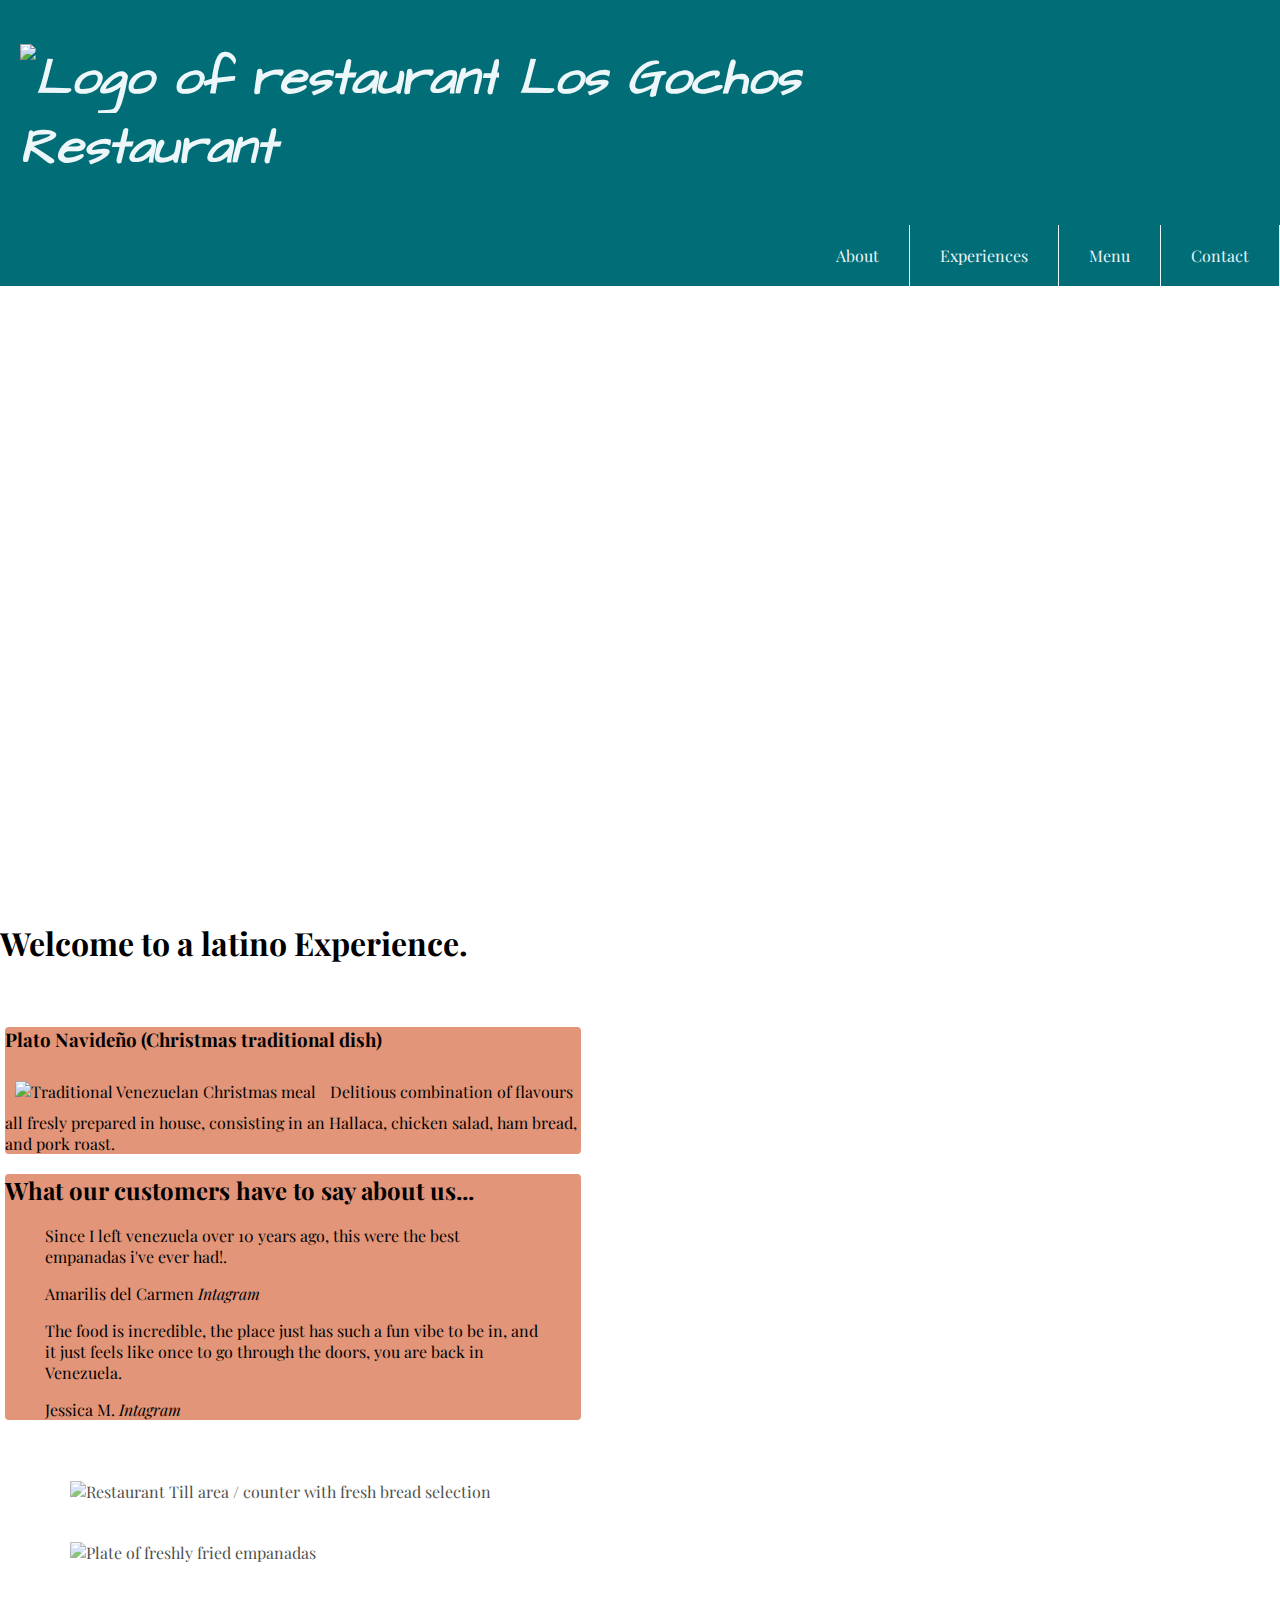
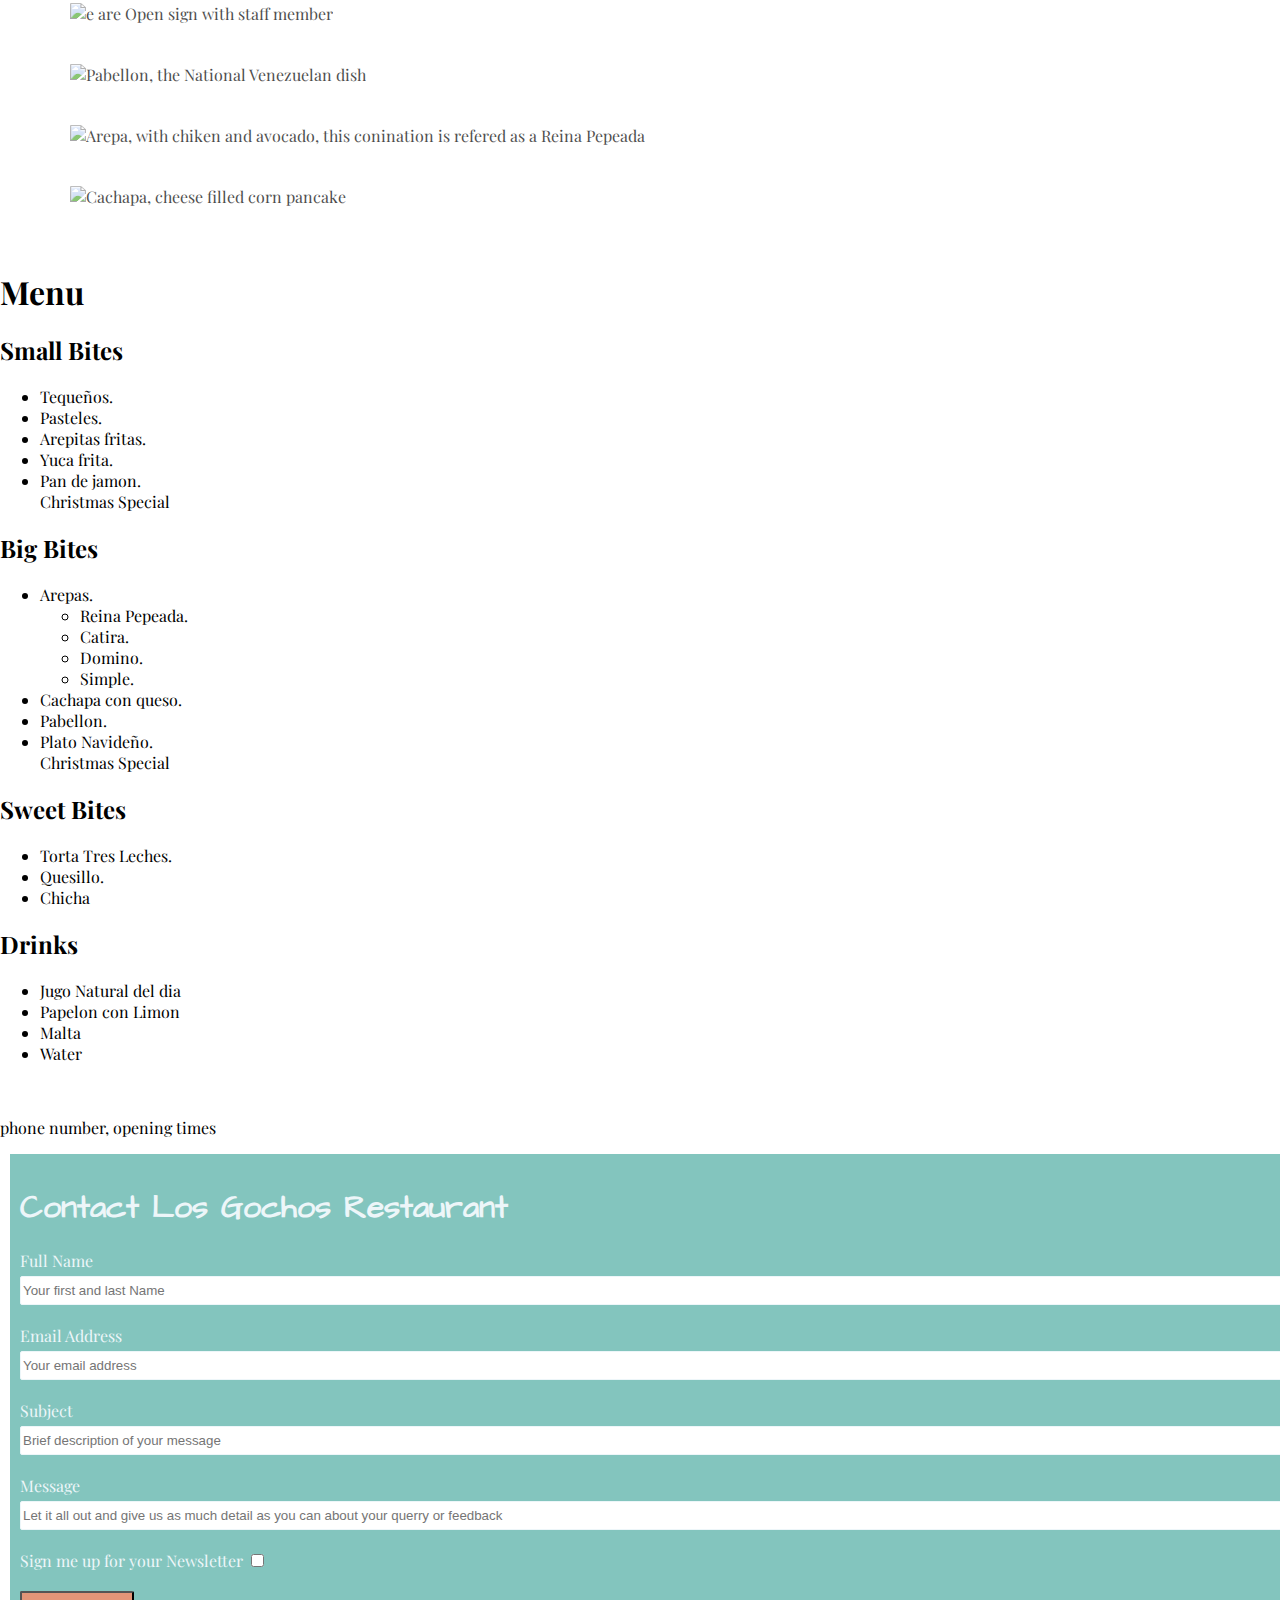
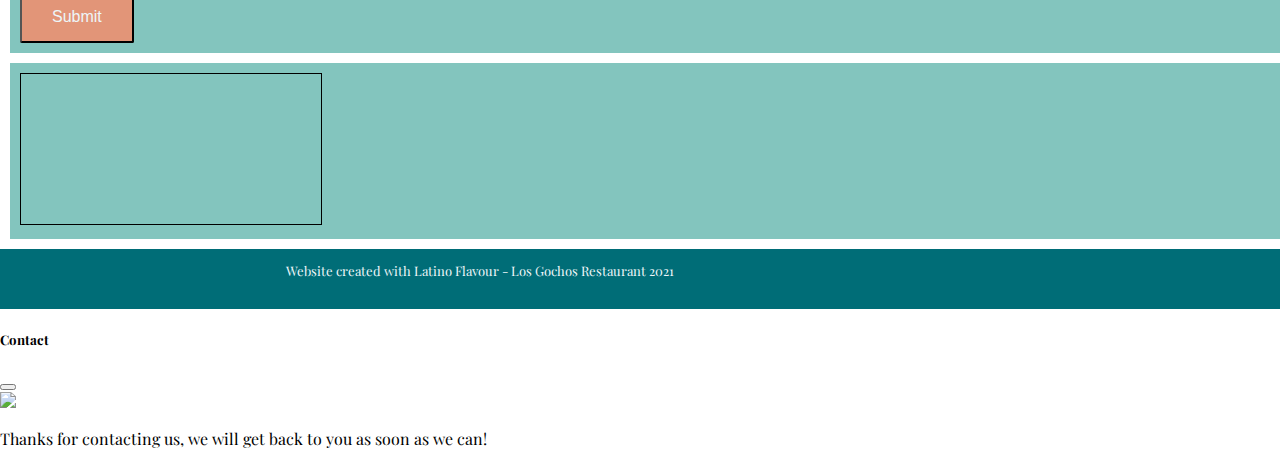
==== index.html @ 75a9b9e1 "upgrading media queries" ====
<!DOCTYPE html>
<html lang="en">
<head>
    <meta charset="UTF-8">
    <meta http-equiv="X-UA-Compatible" content="IE=edge">
    <meta name="viewport" content="width=device-width, initial-scale=1.0">
    <meta name="description" content="Los Gochos Restaurant is a small family owned restaurant, bringing some of the culture of Los Andes and Venezuela to the people of Brecon">
	<meta name="keywords" content="food, arepas, venezuela, merida, brecon, good food, music, coffee, pabellon, empanadas, pasteles">
	<meta name="author" content="Jorge Kleiss">
    <meta name="msapplication-TileColor" content="#da532c">
    <meta name="theme-color" content="#ffffff">

    <title>Los Gochos Restaurant</title>
    <link rel="stylesheet" href="https://cdn.jsdelivr.net/npm/bootstrap@5.1.3/dist/css/bootstrap.min.css" integrity="sha384-1BmE4kWBq78iYhFldvKuhfTAU6auU8tT94WrHftjDbrCEXSU1oBoqyl2QvZ6jIW3" crossorigin="anonymous">
    <link rel="preconnect" href="https://fonts.googleapis.com">
    <link rel="preconnect" href="https://fonts.gstatic.com" crossorigin>
    <link rel="stylesheet" href="https://fonts.googleapis.com/css2?family=Architects+Daughter&family=M+PLUS+1+Code:wght@600&family=Playfair+Display:ital,wght@0,500;0,900;1,600&display=swap">
    <link rel="stylesheet" href="https://use.fontawesome.com/releases/v5.6.3/css/all.css" integrity="sha384-UHRtZLI+pbxtHCWp1t77Bi1L4ZtiqrqD80Kn4Z8NTSRyMA2Fd33n5dQ8lWUE00s/" crossorigin="anonymous"/>
    <link rel="Stylesheet" href="assets/css/styles.css">

    <link rel="apple-touch-icon" sizes="180x180" href="assets/favicons/android-chrome-192x192.png">
    <link rel="icon" type="image/png" sizes="32x32" href="assets/favicons/favicon-32x32.png">
    <link rel="icon" type="image/png" sizes="16x16" href="assets/favicons/favicon-16x16.png">



</head>
    <body>

        <!-- Nav Bar -->

        <header class="header">
            <a href="#" class="logo"><h1 class="title"><img src="assets/images/logo.png" alt="Logo of restaurant" height="50rem">
                Los Gochos <span id="rest">Restaurant</span></h1> </a>
            <input class="navbar-btn" type="checkbox" id="navbar" />
            <label for="navbar" class="navbar-icon" for="navbar-btn"><span class="navicon"></span></label>
            <ul class="navbar">
              <li class="navbar-item"><a href="#">About</a></li>
              <li class="navbar-item"><a href="#experiences">Experiences</a></li>
              <li class="navbar-item"><a href="#menu">Menu</a></li>
              <li class="navbar-item"><a href="#contact">Contact</a></li>
            </ul>
          </header>

        <!-- Welcome image -->

        <section class="welcome-section">
            <div class="welcome-image"></div>
            <div class="welcome-text">
                <h1>Welcome to a latino Experience.</h1>
            </div>
            
            
        </section>
<br>
        <!-- Information boxes -->

        <section id="content-section">
            <div class=" container content-container">
                <div class="row">
                    <div class="col-12 col-sm-6 info-box" id="deals">
                        <article>
                            <h3>Plato Navideño (Christmas traditional dish)</h3>
                            <span>
                                <img src="assets/images/plato-navideno-venezolano.jpeg" alt="Traditional Venezuelan Christmas meal">
                                Delitious combination of flavours all fresly prepared in house, consisting in an Hallaca, chicken salad, ham bread, and pork roast.
                            </span>
                        </article>
                    </div>
                    <div class="col-12 col-sm-6 info-box" id="experiences">
                            <div class="row">
                                <div class="col-12">
                                    <h2 class="text-uppercase">What our customers have to say about us...</h2>
                                </div>
                            </div>
                            <div class="row">
                                <div class="col-12 col-md-6">
                                    <blockquote class="blockquote">
                                        <p>Since I left venezuela over 10 years ago, this were the best empanadas i've ever had!.</p>
                                        <footer class="blockquote-footer">Amarilis del Carmen <cite title="Intagram">Intagram</cite></footer>
                                    </blockquote>
                                </div>
                                <div class="col-12 col-md-6">
                                    <blockquote class="blockquote">
                                        <p>The food is incredible, the place just has such a fun vibe to be in, and it just feels like once to go through the doors, you are back in Venezuela.</p>
                                        <footer class="blockquote-footer">Jessica M. <cite title="Intagram">Intagram</cite></footer>
                                    </blockquote>
                                </div>
                            </div>
                    </div>
                </div>
            </div>  
        </section>
<br>
        
        <Section class="gallery-section">
            <div class="container gallery-container"></div>
                <div class="row d-flex flex-wrap align-items-center">
                    <div class="col-sm-12 col-md-4 col-lg-3 col-xl-2">
                        <img src="assets/images/front-counter.jpeg" alt="Restaurant Till area / counter with fresh bread selection" /> 
                    </div>
                    <div class="col-sm-12 col-md-4 col-lg-3 col-xl-2">
                        <img src="assets/images/empanada.jpeg" alt="Plate of freshly fried empanadas" />
                    </div>
                    <div class="col-sm-12 col-md-4 col-lg-3 col-xl-2">
                        <img src="assets/images/welcome.jpeg"  alt="e are Open sign with staff member" />
                    </div>
                    <div class="col-sm-12 col-md-4 col-lg-3 col-xl-2">
                        <img src="assets/images/pabellon.jpeg" alt="Pabellon, the National Venezuelan dish" />
                    </div>
                        <div class="col-sm-12 col-md-4 col-lg-3 col-xl-2">
                    <img src="assets/images/arepa.jpeg"  alt="Arepa, with chiken and avocado, this conination is refered as a Reina Pepeada" />
                    </div>
                    <div class="col-sm-12 col-md-4 col-lg-3 col-xl-2">
                        <img src="assets/images/cachapa.jpeg" alt="Cachapa, cheese filled corn pancake" />
                    </div>
                </div>
            </div>
        </section>  

<br>
         <!-- Menu Section --> 
        
        <section class="container menu-container" id="menu">
            <div>
                <h1>Menu</h1>
                <h2>Small Bites</h2>
                <ul>
                    <li>Tequeños.</li>
                    <li>Pasteles.</li>
                    <li>Arepitas fritas.</li>
                    <li>Yuca frita.</li>
                    <li>Pan de jamon. <div class="christmas-special">Christmas Special</div></li>
                </ul>
                <h2>Big Bites</h2>
                <ul>
                    <li>Arepas.</li>
                    <ul>
                        <li>Reina Pepeada.</li>
                        <li>Catira.</li>
                        <li>Domino.</li>
                        <li>Simple.</li>
                    </ul>
                    <li>Cachapa con queso.</li>
                    <li>Pabellon.</li>
                    <li>Plato Navideño. <div class="christmas-special">Christmas Special</div></li>
                    
                </ul>
                <h2>Sweet Bites</h2>
                <ul>
                    <li>Torta Tres Leches.</li>
                    <li>Quesillo.</li>
                    <li>Chicha</li>
                </ul>
                <h2>Drinks</h2>
                <ul>
                    <li>Jugo Natural del dia</li>
                    <li>Papelon con Limon</li>
                    <li>Malta</li>
                    <li>Water</li>
                </ul>
            </div>
        </section>
        </div>    

        <br>
        <!-- Contact Section -->

        <section id="contact">
            <div class="container contact-container">
                <p>phone number, opening times</p>
               
                <div class="row">
                    <div class="col-sm-12 col-lg-6">
                        <div class="contact-form">
                            <form method=""  action="">
                                <h1>Contact Los Gochos Restaurant</h1>
                        
                                <labelfor="fullname">Full Name</label>
                                <input class="text-input" id="fullname" type="text" name="full_name" placeholder="Your first and last Name" required>
                            
                                <labelfor="email">Email Address</label>
                                <input class="text-input" id="email" type="email" name="email_address" placeholder="Your email address" required>
                                    
                                <labelfor="email">Subject</label>
                                <input class="text-input" id="subject" type="text" name="message-subject" placeholder="Brief description of your message" required>

                                <labelfor="email">Message</label>
                                <input class="text-input" id="content" type="text" name="message-contect" placeholder="Let it all out and give us as much detail as you can about your querry or feedback" rows="5" required>
                                    
                                <label for="both">Sign me up for your Newsletter</label>
                                <input type="checkbox" id="newsletter" name="newsletter-signup" value="yes">
                                    
                                <input class="submit-button" type="submit" value="Submit" data-toggle="modal" data-target="#contact-los-gochos">
                            </form>
                        </div>
                    </div>
                    <div class="col-sm-12 col-lg-6">
                         <div class="map">
                             <iframe src="https://www.google.com/maps/embed?pb=!1m18!1m12!1m3!1d387.75148741448925!2d-3.394097862271737!3d51.9480688984712!2m3!1f0!2f0!3f0!3m2!1i1024!2i768!4f13.1!3m3!1m2!1s0x486e33143dfdf885%3A0xa37e541e69a7fe81!2sThe%20Promenade!5e0!3m2!1sen!2suk!4v1638680463565!5m2!1sen!2suk"  allowfullscreen="" loading="lazy"></iframe>
                        </div>
                      </div>
                </div>    
            </div>
        </section>

        <!-- Footer -->
        
        <footer class="footer-container">
                <div class="social-media-menu">
                    <a href="https://www.facebook.com" target="_blank"  class="social-media-item"><i class="fab fa-facebook-square" alt="Link to our Facebook Page"></i></a>
                    <a href="https://www.Instagram.com" target="_blank"  class="social-media-item"><i class="fab fa-instagram" alt="Link to our Instagram Page"></i></a>
                    <a href="https://www.Yelp.com" target="_blank"  class="social-media-item"><i class="fab fa-yelp" alt="Link to our Yelp Page"></i></a>
                    <a href="https://www.google.com" target="_blank"  class="social-media-item"><i class="fab fa-google" alt="Link to our Google Maps Review Page"></i></a>
                </div>       
                <div class="copyright">
                     <p>Website created with Latino Flavour - Los Gochos Restaurant 2021</p>    
                </div>
            
        </footer>
        
<!-- Modal for Reply message of Contact form -->


        <div class="modal" tabindex="-1" role="dialog" id="contact-los-gochos">
            <div class="modal-dialog" role="document">
                <div class="modal-content">
                    <div class="modal-header">
                        <h5 class="modal-title">Contact</h5>
                        <button type="button" class="close" data-dismiss="modal" aria-label="Close">
                        </button>
                    <div class="modal-body">
                        <img src="assets/images/arepa-woman.jpeg alt="Aoman eating an arepa">
                        <p class="modal-body">Thanks for contacting us, we will get back to you as soon as we can!</p>
                </div>
            </div>
        </div>

    </body>
</html>
---- assets/css/styles.css ----
:root {
  --ming: #006d77;
  --blue-green: #83c5be;
  --alice-blue: #edf6f9;
  --silk: #ffddd2;
  --dark-salmon: #e29578;
  --header-font: "Architects Daughter";
  --body-font: "Playfair Display"; 
}

html {
  font-size: 62.5%;
  height:  100%;
}

body {
  font-family: var(--body-font), sans-serif;
  font-size: 1.6rem;
  height:  100%;
  margin: 0;

}

#logo-image {
  height: 5rem;
  width: 5rem;
  margin: 0;
}

.title {
  font-family: var(--header-font);
  font-size: 5rem;
}


/* header */

a {
  color: var(--alice-blue);
}

.header {
  background-color: var(--ming);
  position: fixed;
  width: 100%;
  z-index: 3;
}

.header ul {
  margin: 0;
  padding: 0;
  list-style: none;
  overflow: hidden;
  background-color: var(--ming);
}

.header li a {
  display: block;
  padding: 2rem 2rem;
  border-right: 1px solid var(--alice-blue);
  text-decoration: none;
}

.header li a:hover,
.header .navbar-btn:hover {
  background-color: var(--alice-blue);
}

.header .logo {
  display: inline-flex;
  justify-content: space-between;
  font-size: 2rem;
  padding: 1rem 2rem;
  text-decoration: none;
  width: 80%;
}

/* menu */

.header .navbar {
  clear: both;
  max-height: 0;
  transition: max-height .3s ease-out;
}

/* menu icon */

.header .navbar-icon {
  cursor: pointer;
  display: inline-flex;
  justify-content: flex-end;
  padding: 3rem 2rem;
  position: relative;
  user-select: none;
}

.header .navbar-icon .navicon {
  background: var(--alice-blue);
  display: block;
  height: 3px;
  position: relative;
  transition: background .3s ease-out;
  width: 2rem;
}

.header .navbar-icon .navicon:before,
.header .navbar-icon .navicon:after {
  background: var(--alice-blue);
  content: '';
  display: block;
  height: 100%;
  position: absolute;
  transition: all .3s ease-out;
  width: 100%;
}

.header .navbar-icon .navicon:before {
  top: 5px;
}

.header .navbar-icon .navicon:after {
  top: -5px;
}

/* menu btn */

.header .navbar-btn {
  display: none;
}

.header .navbar-btn:checked ~ .navbar {
  max-height: 24rem;
}

.header .navbar-btn:checked ~ .navbar-icon .navicon {
  background: transparent;
}

.header .navbar-btn:checked ~ .navbar-icon .navicon:before {
  transform: rotate(-45deg);
}

.header .navbar-btn:checked ~ .navbar-icon .navicon:after {
  transform: rotate(45deg);
}

.header .navbar-btn:checked ~ .navbar-icon:not(.steps) .navicon:before,
.header .navbar-btn:checked ~ .navbar-icon:not(.steps) .navicon:after {
  top: 0;
}

.logo:hover {
  text-decoration: none;
  color: var(--alice-blue);
  font-style: oblique;
}

/* Main Image */
  
.welcome-image {
  background-image: url("../images/arepa-background.jpeg");
  height: 100vh;
  background-position: center;
  background-repeat: no-repeat;
  background-size: cover;
 
  }

.welcome-section .welcome-text {
  
  }

/* Deals/ features and experiences container */

#deals img {
  height: 15rem;
}

.content-container {
  margin-top: 2rem;
  margin-bottom: 2rem;
 background-position: center;
}

/* Information boxes */

.info-box {
  background-color: var(--dark-salmon);
  height: auto;
  width: 45%;
  margin: 1rem .5rem 1rem .5rem;
  border-radius: 4px
}

#deals img {
  height: 15rem;
  padding: 1rem;
  border-radius: 2px;
}

/* Contact section */
.contact-form .map {
  margin: 0;
  padding: 0;
}

.contact-form {
  color: var(--alice-blue);
  background-color: var(--blue-green);
  width: 30rem;
}

.contact-form h1 {
  color: var(--alice-blue);
  font-family: var(--header-font);
}

.text-input {
  /* background: transparent; */
  color: #000;
  width: 100%;
  height: 2.5rem;
  margin: .5rem 0 2rem 0;
  border: 1px solid var(--alice-blue);
  border-radius: 2px;
}

.text-input:hover {
  border-color: var(--dark-salmon);
}

.submit-button {
  display: block;
  text-align: center;
  margin-top: 2rem;
  border-radius: 2px;
  padding: 1.5rem 3rem 1.5rem 3rem;
  font-size: 100%;
  background-color: var(--dark-salmon);
  color: var(--alice-blue);
  
}

/* Menu Section */

.menu-container ul{
text-decoration: none;
}

.christmas-deal {

}
.submit-button:hover {
  background-color: var(--alice-blue);
  color: var(--dark-salmon);
}


/* Contact Section */

.contact-form {
  color: var(--alice-blue);
  background-color: var(--blue-green);
  width: 100%;
  padding: 1rem;
  margin: 1rem;
 
}

.contact-form h1 {
  color: var(--alice-blue);
  margin-bottom: 2rem;
  font-family: var(--header-font);
}

.text-input {
  color: #000;
  width: 100%;
  height: 2.5rem;
  margin: .5rem 0 2rem 0;
  border: 1px solid var(--alice-blue);
  border-radius: 2px;
}

.text-input:hover {
  border-color: var(--dark-salmon);
}

.submit-button {
  display: block;
  text-align: center;
  margin-top: 2rem;
  border-radius: 2px;
  padding: 1.5rem 3rem 1.5rem 3rem;
  font-size: 100%;
  background-color: var(--dark-salmon);
  color: var(--alice-blue);
  
}

.submit-button:hover {
  background-color: var(--alice-blue);
  color: var(--dark-salmon);
}

.map {
  background-color: var(--blue-green);
  width: 100%;
  padding: 1rem;
  margin: 1rem;
  display: cover;
  
}

.map iframe {
  border: 1px solid #000;
}

/* Gallery */

.gallery-section {
  padding-right: 5rem;
  padding-left: 5rem;
}

.col-sm-12 img {
  opacity: 0.7;
  cursor: pointer;
  margin: 2rem;
  width: 100%;
  transition: transform .2s; 
  border-radius: 1px;
}

.col-sm-12 img:hover {
  opacity: 1;
  box-shadow: 0 4px 8px 0 rgba(0, 0, 0, 0.2), 0 6px 20px 0 rgba(0, 0, 0, 0.19);
  transform: scale(2);
}

/* footer */

.footer-container{
  display: flex;
  align-content: flex-end;
  background-color: var(--ming);
  height: 6rem;
  display: cover
}
.social-media-menu {
  display: inline-flex;
  justify-content: space-between;
  padding-left: 6rem;
  padding-right: 6rem;
  margin: 3px;
}

.social-media-item {
  padding-left: 2rem;
  padding-right: 2rem;
}

.social-media-menu a {
  flex-direction: row;
  text-decoration: none;
}

.social-media-item .fab {
  color: var(--alice-blue);
  font-size: 2.5rem;
}
.copyright {
  display: flex;
  justify-content: flex-end;
}

.copyright p {
  font-size: small;
  color: var(--alice-blue);
}

.social-media-item:hover {
transition: 0.9s;
transform: rotate(45deg);

}

/* Media Queries */


@media screen and (max-width: 1160px) {
  #rest {
    display: none;
  }
}

/* Tablet media query 768px */

@media (min-width: 875px) {
 
.header .navbar-item a {
  padding: 2rem 3rem;
}
.header .navbar {
  clear: none;
  display: flex;
  justify-content: flex-end;
  max-height: none;
}
.header .navbar-icon {
  display: none;
  }
}
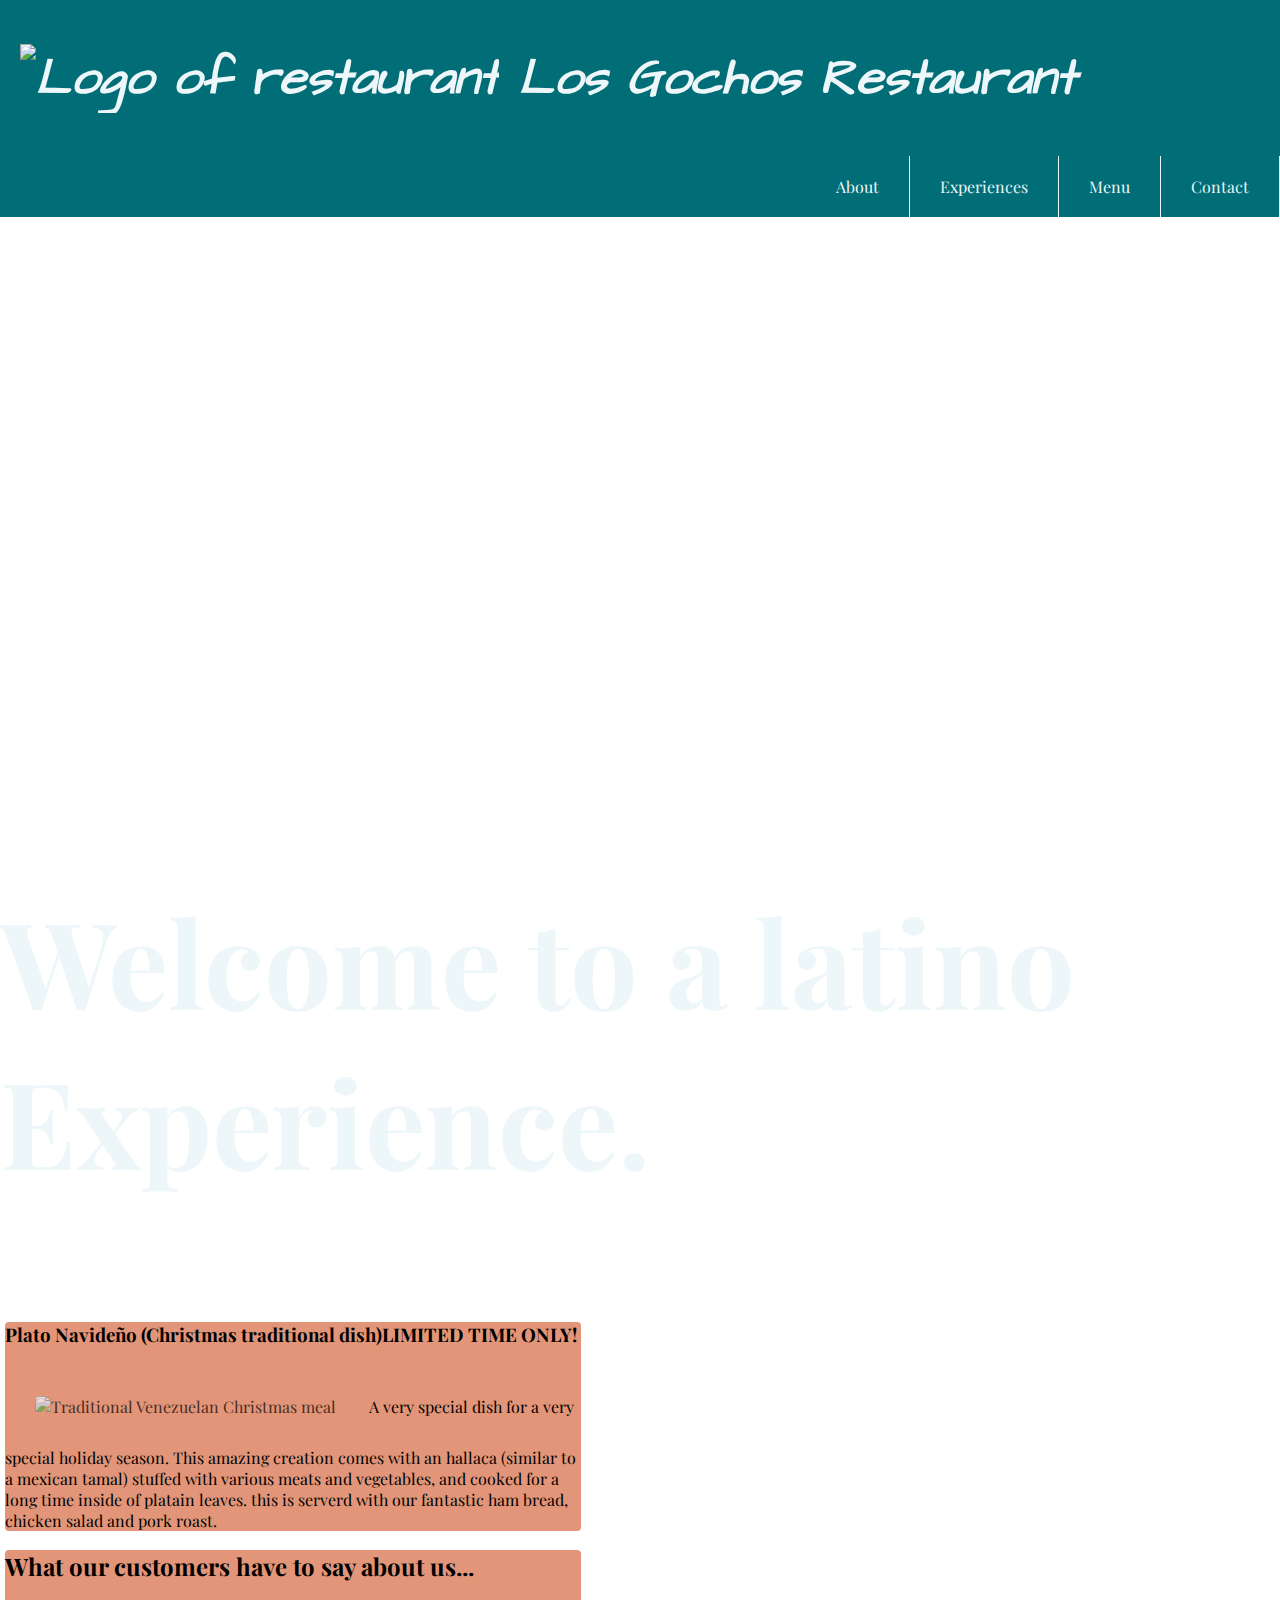
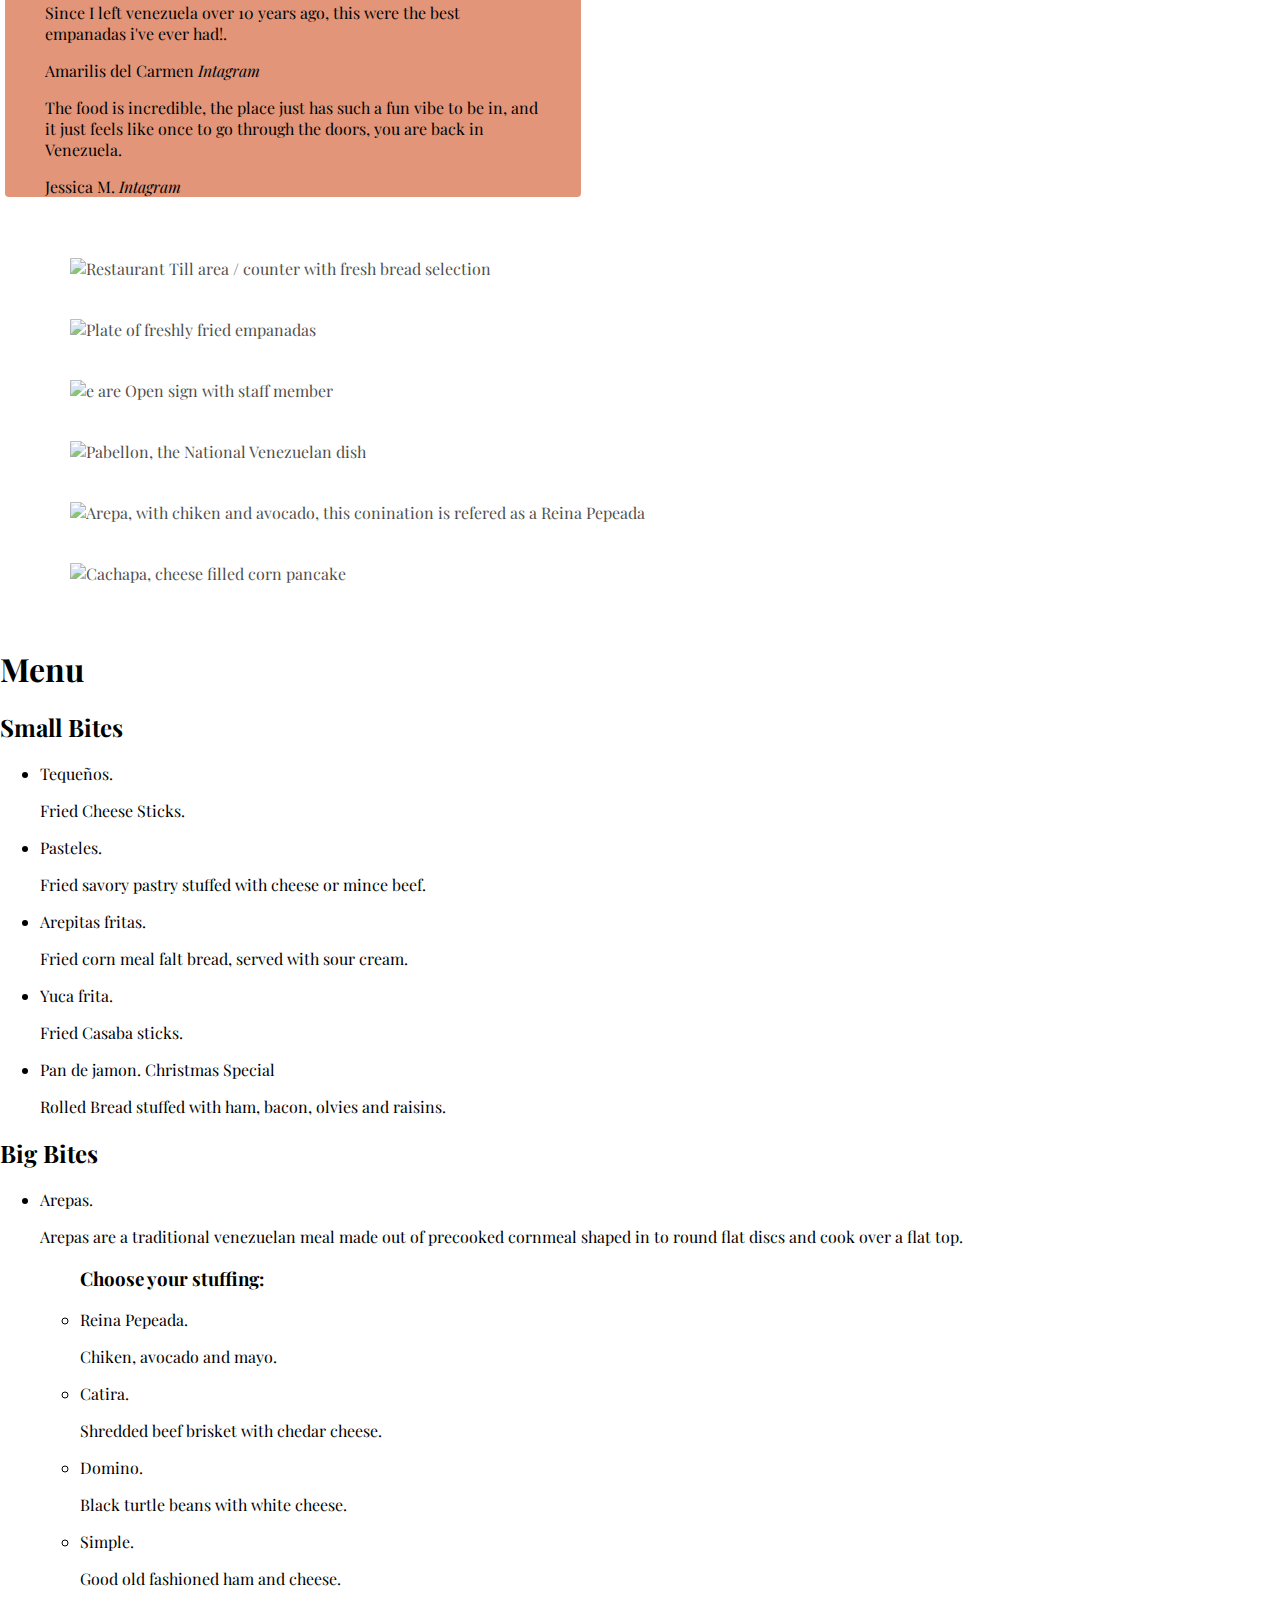
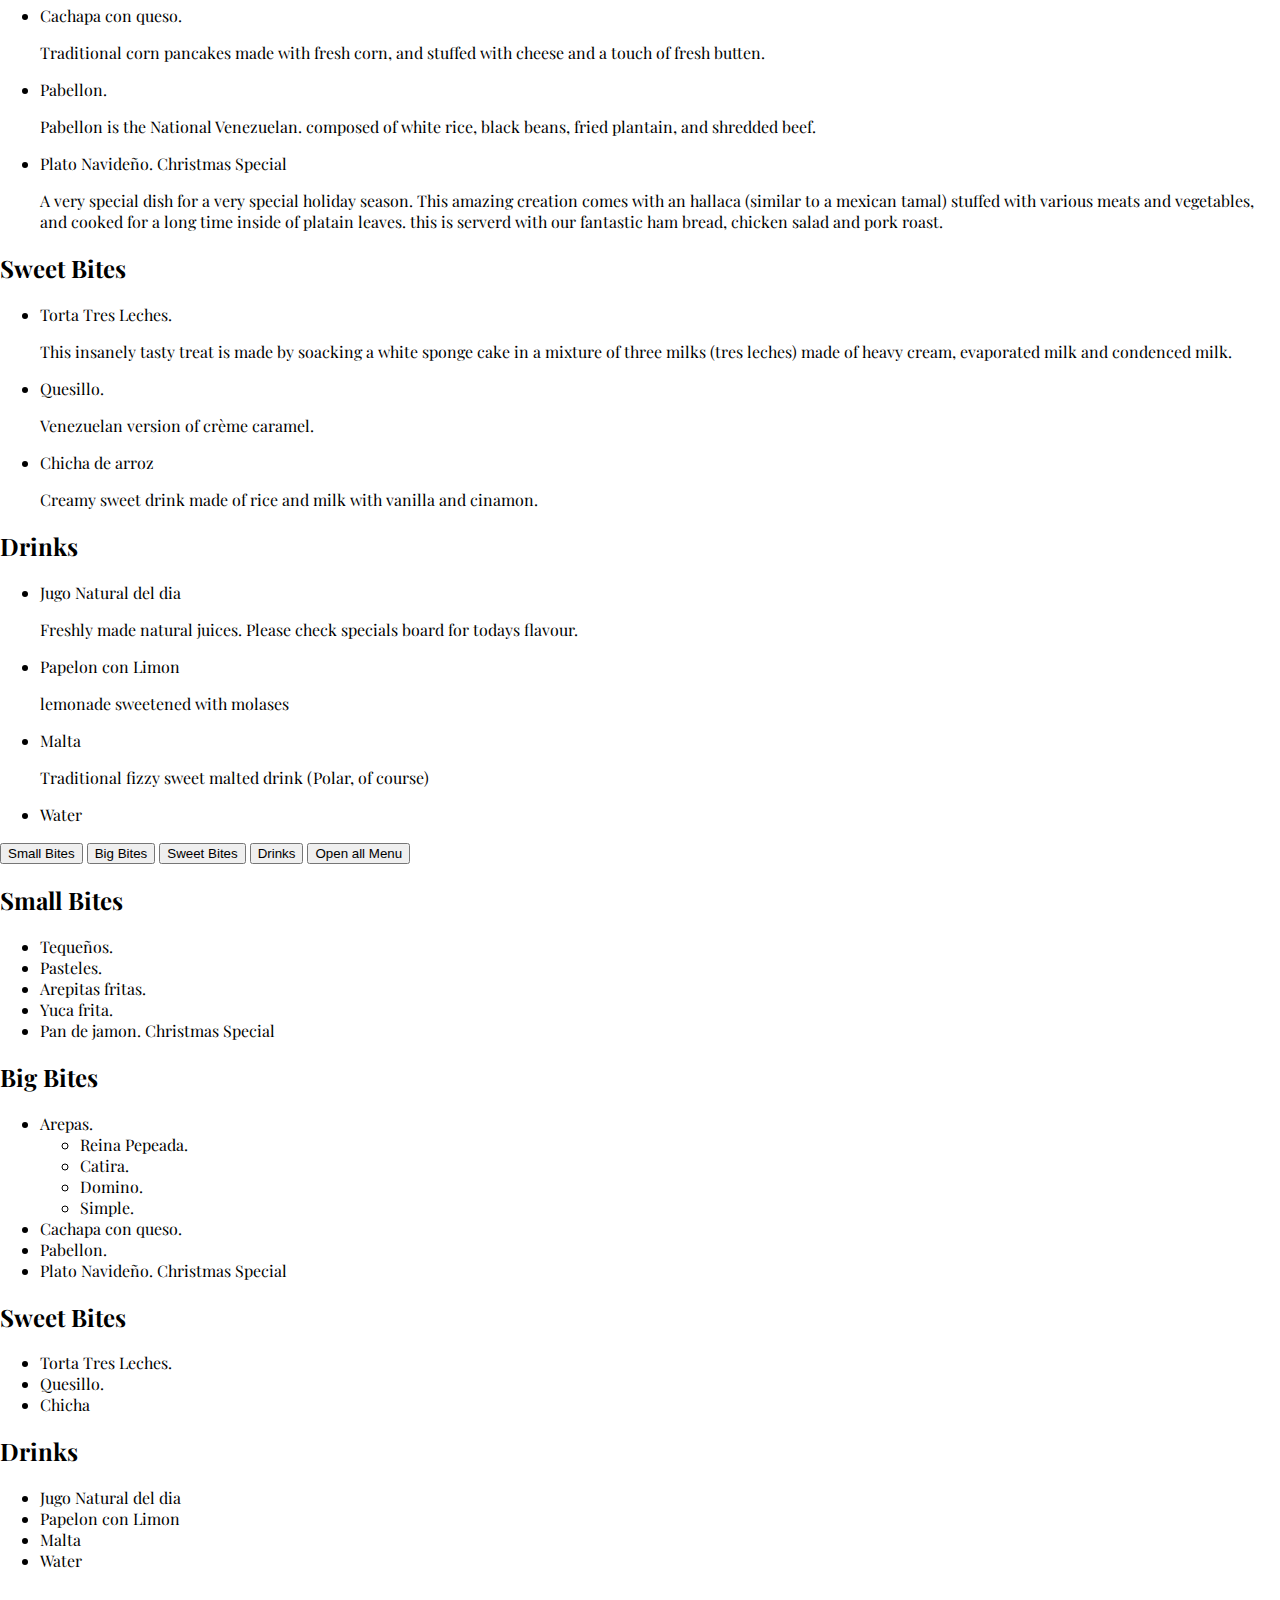
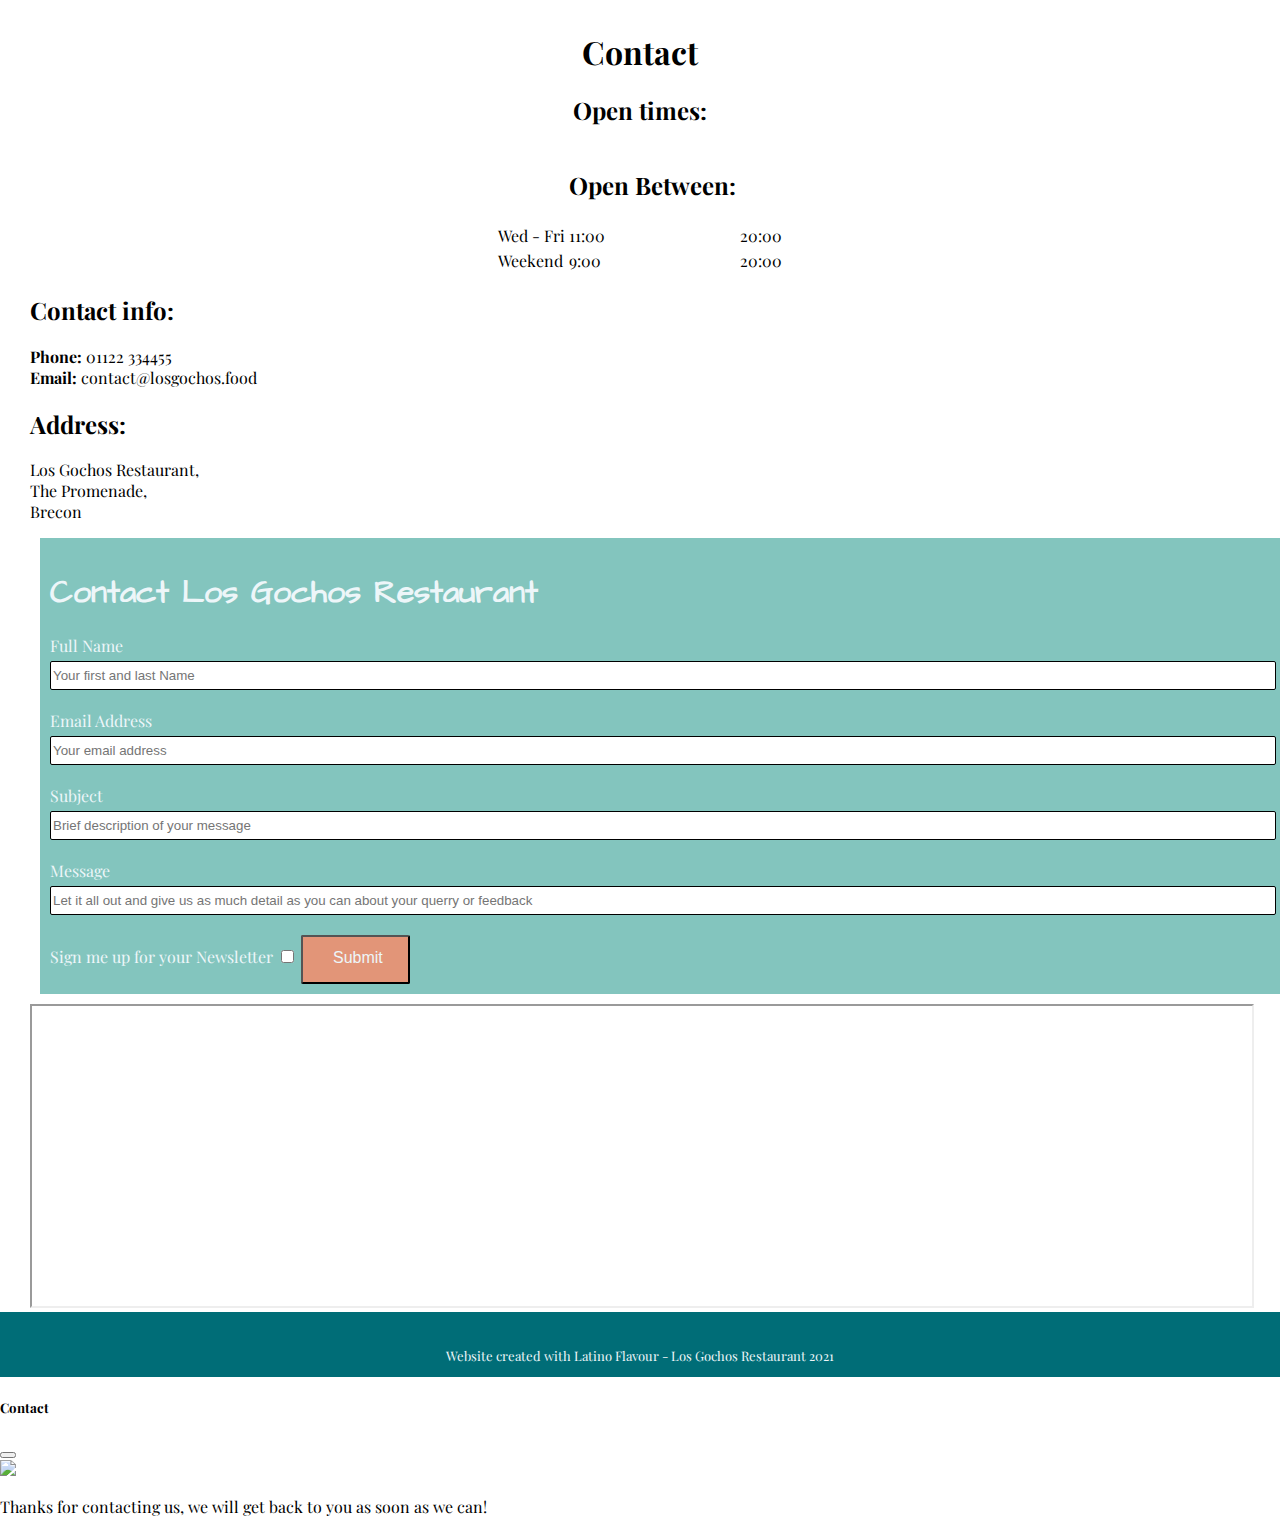
==== commit 7a228eab: "added contact info and updated map" ====
--- a/index.html
+++ b/index.html
@@ -11,7 +11,7 @@
     <meta name="theme-color" content="#ffffff">
 
     <title>Los Gochos Restaurant</title>
-    <link rel="stylesheet" href="https://cdn.jsdelivr.net/npm/bootstrap@5.1.3/dist/css/bootstrap.min.css" integrity="sha384-1BmE4kWBq78iYhFldvKuhfTAU6auU8tT94WrHftjDbrCEXSU1oBoqyl2QvZ6jIW3" crossorigin="anonymous">
+    <link rel="stylesheet" href="https://cdn.jsdelivr.net/npm/bootstrap@4.5.3/dist/css/bootstrap.min.css" integrity="sha384-TX8t27EcRE3e/ihU7zmQxVncDAy5uIKz4rEkgIXeMed4M0jlfIDPvg6uqKI2xXr2" crossorigin="anonymous">
     <link rel="preconnect" href="https://fonts.googleapis.com">
     <link rel="preconnect" href="https://fonts.gstatic.com" crossorigin>
     <link rel="stylesheet" href="https://fonts.googleapis.com/css2?family=Architects+Daughter&family=M+PLUS+1+Code:wght@600&family=Playfair+Display:ital,wght@0,500;0,900;1,600&display=swap">
@@ -46,7 +46,7 @@
 
         <section class="welcome-section">
             <div class="welcome-image"></div>
-            <div class="welcome-text">
+            <div id="welcome-text">
                 <h1>Welcome to a latino Experience.</h1>
             </div>
             
@@ -58,29 +58,29 @@
         <section id="content-section">
             <div class=" container content-container">
                 <div class="row">
-                    <div class="col-12 col-sm-6 info-box" id="deals">
+                    <div class="col-sm-12 col-md-6 info-box" id="deals">
                         <article>
-                            <h3>Plato Navideño (Christmas traditional dish)</h3>
+                            <h3>Plato Navideño (Christmas traditional dish)<span class="badge badge-pill badge-success">LIMITED TIME ONLY!</span></h3>
                             <span>
                                 <img src="assets/images/plato-navideno-venezolano.jpeg" alt="Traditional Venezuelan Christmas meal">
-                                Delitious combination of flavours all fresly prepared in house, consisting in an Hallaca, chicken salad, ham bread, and pork roast.
+                                A very special dish for a very special holiday season. This amazing creation comes with an hallaca (similar to a mexican tamal) stuffed with various meats and vegetables, and cooked for a long time inside of platain leaves. this is serverd with our fantastic ham bread,  chicken salad and pork roast. 
                             </span>
                         </article>
                     </div>
-                    <div class="col-12 col-sm-6 info-box" id="experiences">
+                    <div class="col-sm-12 col-md-6 info-box" id="experiences">
                             <div class="row">
                                 <div class="col-12">
                                     <h2 class="text-uppercase">What our customers have to say about us...</h2>
                                 </div>
                             </div>
                             <div class="row">
-                                <div class="col-12 col-md-6">
+                                <div class="col-sm-12 col-md-6">
                                     <blockquote class="blockquote">
                                         <p>Since I left venezuela over 10 years ago, this were the best empanadas i've ever had!.</p>
                                         <footer class="blockquote-footer">Amarilis del Carmen <cite title="Intagram">Intagram</cite></footer>
                                     </blockquote>
                                 </div>
-                                <div class="col-12 col-md-6">
+                                <div class="col-sm-12 col-md-6">
                                     <blockquote class="blockquote">
                                         <p>The food is incredible, the place just has such a fun vibe to be in, and it just feels like once to go through the doors, you are back in Venezuela.</p>
                                         <footer class="blockquote-footer">Jessica M. <cite title="Intagram">Intagram</cite></footer>
@@ -127,86 +127,207 @@
                 <h2>Small Bites</h2>
                 <ul>
                     <li>Tequeños.</li>
+                    <p>Fried Cheese Sticks.</p>
                     <li>Pasteles.</li>
+                    <p>Fried savory pastry stuffed with cheese or mince beef.</p>
                     <li>Arepitas fritas.</li>
+                    <p>Fried corn meal falt bread, served with sour cream.</p>
                     <li>Yuca frita.</li>
-                    <li>Pan de jamon. <div class="christmas-special">Christmas Special</div></li>
+                    <p>Fried Casaba sticks.</p>
+                    <li>Pan de jamon. <span class="badge badge-pill badge-success">Christmas Special</span></li>
+                    <p>Rolled Bread stuffed with ham, bacon, olvies and raisins.</p>
                 </ul>
                 <h2>Big Bites</h2>
                 <ul>
                     <li>Arepas.</li>
+                    <p>Arepas are a traditional venezuelan meal made out of precooked cornmeal shaped in to round flat discs and cook over a flat top. </p>
                     <ul>
+                        <h3>Choose your stuffing:</h3>
                         <li>Reina Pepeada.</li>
+                        <p>Chiken, avocado and mayo.</p>
                         <li>Catira.</li>
+                        <p>Shredded beef brisket with chedar cheese.</p>
                         <li>Domino.</li>
+                        <p>Black turtle beans with white cheese.</p>
                         <li>Simple.</li>
+                        <p>Good old fashioned ham and cheese.</p>
                     </ul>
                     <li>Cachapa con queso.</li>
+                    <p>Traditional corn pancakes made with fresh corn, and stuffed with cheese and a touch of fresh butten.</p>
                     <li>Pabellon.</li>
-                    <li>Plato Navideño. <div class="christmas-special">Christmas Special</div></li>
-                    
+                    <p>Pabellon is the National Venezuelan. composed of white rice, black beans, fried plantain, and shredded beef.</p>
+                    <li>Plato Navideño. <span class="badge badge-pill badge-success">Christmas Special</span></li>
+                    <p>A very special dish for a very special holiday season. This amazing creation comes with an hallaca (similar to a mexican tamal) stuffed with various meats and vegetables, and cooked for a long time inside of platain leaves. this is serverd with our fantastic ham bread,  chicken salad and pork roast. </p>
                 </ul>
                 <h2>Sweet Bites</h2>
                 <ul>
                     <li>Torta Tres Leches.</li>
+                    <p>This insanely tasty treat is made by soacking a white sponge cake in a mixture of three milks (tres leches) made of heavy cream, evaporated milk and condenced milk.</p>
                     <li>Quesillo.</li>
-                    <li>Chicha</li>
+                    <p>Venezuelan version of crème caramel. </p>
+                    <li>Chicha de arroz</li>
+                    <p>Creamy sweet drink made of rice and milk with vanilla and cinamon.</p>
                 </ul>
                 <h2>Drinks</h2>
                 <ul>
                     <li>Jugo Natural del dia</li>
+                    <p>Freshly made natural juices. Please check specials board for todays flavour.</p>
                     <li>Papelon con Limon</li>
+                    <p>lemonade sweetened with molases</p>
                     <li>Malta</li>
+                    <p>Traditional fizzy sweet malted drink (Polar, of course)</p>
                     <li>Water</li>
+                    <p></p>
                 </ul>
             </div>
         </section>
         </div>    
 
+        <div class="inter-menu">
+            <button class="btn btn-primary" type="button" data-toggle="collapse" data-target="#small-bites-menu" aria-expanded="false" aria-controls="small-bites-menu">Small Bites</button>
+            <button class="btn btn-primary" type="button" data-toggle="collapse" data-target="#big-bites-menu" aria-expanded="false" aria-controls="big-bites-menu">Big Bites</button>
+            <button class="btn btn-primary" type="button" data-toggle="collapse" data-target="#sweet-bites-menu" aria-expanded="false" aria-controls="sweet-bites-menu">Sweet Bites</button>
+            <button class="btn btn-primary" type="button" data-toggle="collapse" data-target="#drinks-menu" aria-expanded="false" aria-controls="drinks-menu">Drinks</button>
+            <button class="btn btn-primary" type="button" data-toggle="collapse" data-target=".multi-collapse" aria-expanded="false" aria-controls="#small-bites-menu #big-bites-menu #sweet-bites-menu #drinks-menu">Open all Menu</button>
+        </div>
+          <div class="row">
+            <div class="col-sm-12 col-md-6 col-lg-3">
+              <div class="collapse multi-collapse" id="small-bites-menu">
+                <div class="card card-body">
+                    <h2>Small Bites</h2>
+                    <ul>
+                        <li>Tequeños.</li>
+                        <li>Pasteles.</li>
+                        <li>Arepitas fritas.</li>
+                        <li>Yuca frita.</li>
+                        <li>Pan de jamon. <span class="badge badge-pill badge-success">Christmas Special</span></li>
+                    </ul>
+                </div>
+              </div>
+            </div>
+            <div class="row">
+            <div class="col-sm-12 col-md-6 col-lg-3">
+              <div class="collapse multi-collapse" id="big-bites-menu">
+                <div class="card card-body">
+                    <h2>Big Bites</h2>
+                    <ul>
+                        <li>Arepas.</li>
+                        <ul>
+                            <li>Reina Pepeada.</li>
+                            <li>Catira.</li>
+                            <li>Domino.</li>
+                            <li>Simple.</li>
+                        </ul>
+                        <li>Cachapa con queso.</li>
+                        <li>Pabellon.</li>
+                        <li>Plato Navideño. <span class="badge badge-pill badge-success">Christmas Special</span></li>
+                    </ul>
+                </div>
+              </div>
+            </div>
+            <div class="row">
+                <div class="col-sm-12 col-md-6 col-lg-3">
+                  <div class="collapse multi-collapse" id="sweet-bites-menu">
+                    <div class="card card-body">
+                        <h2>Sweet Bites</h2>
+                        <ul>
+                            <li>Torta Tres Leches.</li>
+                            <li>Quesillo.</li>
+                            <li>Chicha</li>
+                        </ul>
+                    </div>
+                  </div>
+                </div>
+            <div class="row">
+            <div class="col-sm-12 col-md-6 col-lg-3">
+              <div class="collapse multi-collapse" id="drinks-menu">
+                <div class="card card-body">
+                    <h2>Drinks</h2>
+                    <ul>
+                        <li>Jugo Natural del dia</li>
+                        <li>Papelon con Limon</li>
+                        <li>Malta</li>
+                        <li>Water</li>
+                    </ul>
+                </div>
+              </div>
+            </div>
+            
+
         <br>
         <!-- Contact Section -->
 
         <section id="contact">
-            <div class="container contact-container">
-                <p>phone number, opening times</p>
-               
+            <h1 class="text-center">Contact</h2>
+            <div class="contact-container"></div>
                 <div class="row">
-                    <div class="col-sm-12 col-lg-6">
-                        <div class="contact-form">
-                            <form method=""  action="">
-                                <h1>Contact Los Gochos Restaurant</h1>
-                        
-                                <labelfor="fullname">Full Name</label>
-                                <input class="text-input" id="fullname" type="text" name="full_name" placeholder="Your first and last Name" required>
+                    <div class="col-sm-12 col-md-4">
+                        <h2 class="text-center">Open times:</h3>
+                        <table class="text-center">
+                        <tr>
+                            <th></th>
+                            <th><h2>Open Between:</h2></th>
+                            <th></th>	
+                        </tr>
+                        <tr>
+                            <td>Wed - Fri</td>
+                            <td>11:00</td>
+                            <td>20:00</td>
+                        </tr>
+                        <tr>
+                            <td>Weekend</td>
+                            <td>9:00</td>
+                            <td>20:00</td>
+                        </tr>	
+                        </table>
+                    </div>
+                    <div class="col-sm-12 col-md-4">
+                        <h2>Contact info:</h2>
+                        <div>
+                        <span class="bold">Phone: </span>
+                        <span>01122 334455</span>
+                        </div>
+                        <div>
+                        <span class="bold">Email: </span>
+                        <span>contact@losgochos.food</span>
+                        </div>
+                    </div>
+                    <div class="col-sm-12 col-md-4">
+                        <h2>Address:</h2>
+                        <p>Los Gochos Restaurant,<br>The Promenade,<br>Brecon</p>
+                    </div>
+                </div>
+                <div class="contact-form">
+                    <form method=""  action="">
+                        <h1>Contact Los Gochos Restaurant</h1>
+                
+                        <labelfor="fullname">Full Name</label>
+                        <input class="text-input" id="fullname" type="text" name="full_name" placeholder="Your first and last Name" required>
+                    
+                        <labelfor="email">Email Address</label>
+                        <input class="text-input" id="email" type="email" name="email_address" placeholder="Your email address" required>
                             
-                                <labelfor="email">Email Address</label>
-                                <input class="text-input" id="email" type="email" name="email_address" placeholder="Your email address" required>
-                                    
-                                <labelfor="email">Subject</label>
-                                <input class="text-input" id="subject" type="text" name="message-subject" placeholder="Brief description of your message" required>
-
-                                <labelfor="email">Message</label>
-                                <input class="text-input" id="content" type="text" name="message-contect" placeholder="Let it all out and give us as much detail as you can about your querry or feedback" rows="5" required>
-                                    
-                                <label for="both">Sign me up for your Newsletter</label>
-                                <input type="checkbox" id="newsletter" name="newsletter-signup" value="yes">
-                                    
-                                <input class="submit-button" type="submit" value="Submit" data-toggle="modal" data-target="#contact-los-gochos">
-                            </form>
-                        </div>
-                    </div>
-                    <div class="col-sm-12 col-lg-6">
-                         <div class="map">
-                             <iframe src="https://www.google.com/maps/embed?pb=!1m18!1m12!1m3!1d387.75148741448925!2d-3.394097862271737!3d51.9480688984712!2m3!1f0!2f0!3f0!3m2!1i1024!2i768!4f13.1!3m3!1m2!1s0x486e33143dfdf885%3A0xa37e541e69a7fe81!2sThe%20Promenade!5e0!3m2!1sen!2suk!4v1638680463565!5m2!1sen!2suk"  allowfullscreen="" loading="lazy"></iframe>
-                        </div>
-                      </div>
-                </div>    
+                        <labelfor="email">Subject</label>
+                        <input class="text-input" id="subject" type="text" name="message-subject" placeholder="Brief description of your message" required>
+
+                        <labelfor="email">Message</label>
+                        <input class="text-input" id="content" type="text" name="message-contect" placeholder="Let it all out and give us as much detail as you can about your querry or feedback" rows="5" required>
+                            
+                        <label for="both">Sign me up for your Newsletter</label>
+                        <input type="checkbox" id="newsletter" name="newsletter-signup" value="yes">
+                            
+                        <input class="submit-button" type="submit" value="Submit" data-toggle="modal" data-target="#contact-los-gochos">
+                    </form>
+                </div>
+                  <div>
+                    <iframe id="map" src="https://www.google.com/maps/embed?pb=!1m18!1m12!1m3!1d387.75148741448925!2d-3.394097862271737!3d51.9480688984712!2m3!1f0!2f0!3f0!3m2!1i1024!2i768!4f13.1!3m3!1m2!1s0x486e33143dfdf885%3A0xa37e541e69a7fe81!2sThe%20Promenade!5e0!3m2!1sen!2suk!4v1638680463565!5m2!1sen!2suk" width="100%" height="300"></iframe>
+                  </div>  
             </div>
         </section>
 
         <!-- Footer -->
         
-        <footer class="footer-container">
+        <footer class="footer-container container-fluid">
                 <div class="social-media-menu">
                     <a href="https://www.facebook.com" target="_blank"  class="social-media-item"><i class="fab fa-facebook-square" alt="Link to our Facebook Page"></i></a>
                     <a href="https://www.Instagram.com" target="_blank"  class="social-media-item"><i class="fab fa-instagram" alt="Link to our Instagram Page"></i></a>
@@ -236,5 +357,11 @@
             </div>
         </div>
 
+    <script>
+      $('#small-bites-menu #big-bites-menu #sweet-bites-menu #drinks-menu').collapse({
+    toggle: false
+    })
+    </script>
+
     </body>
 </html>--- a/assets/css/styles.css
+++ b/assets/css/styles.css
@@ -69,10 +69,10 @@
 .header .logo {
   display: inline-flex;
   justify-content: space-between;
-  font-size: 2rem;
+  font-size: 1rem;
   padding: 1rem 2rem;
   text-decoration: none;
-  width: 80%;
+  width: 90%;
 }
 
 /* menu */
@@ -166,8 +166,14 @@
  
   }
 
-.welcome-section .welcome-text {
-  
+ #welcome-text {
+  color: var(--alice-blue);
+  font-size: 6rem;
+  font-style: var(--header-font);
+  display: flex;
+  justify-content: flex-end;
+  padding-right: 3rem;
+  margin-top: -10rem;
   }
 
 /* Deals/ features and experiences container */
@@ -198,122 +204,15 @@
   border-radius: 2px;
 }
 
-/* Contact section */
-.contact-form .map {
-  margin: 0;
-  padding: 0;
-}
-
-.contact-form {
-  color: var(--alice-blue);
-  background-color: var(--blue-green);
-  width: 30rem;
-}
-
-.contact-form h1 {
-  color: var(--alice-blue);
-  font-family: var(--header-font);
-}
-
-.text-input {
-  /* background: transparent; */
-  color: #000;
-  width: 100%;
-  height: 2.5rem;
-  margin: .5rem 0 2rem 0;
-  border: 1px solid var(--alice-blue);
-  border-radius: 2px;
-}
-
-.text-input:hover {
-  border-color: var(--dark-salmon);
-}
-
-.submit-button {
-  display: block;
-  text-align: center;
-  margin-top: 2rem;
-  border-radius: 2px;
-  padding: 1.5rem 3rem 1.5rem 3rem;
-  font-size: 100%;
-  background-color: var(--dark-salmon);
-  color: var(--alice-blue);
-  
-}
-
 /* Menu Section */
 
 .menu-container ul{
 text-decoration: none;
 }
 
-.christmas-deal {
-
-}
 .submit-button:hover {
   background-color: var(--alice-blue);
   color: var(--dark-salmon);
-}
-
-
-/* Contact Section */
-
-.contact-form {
-  color: var(--alice-blue);
-  background-color: var(--blue-green);
-  width: 100%;
-  padding: 1rem;
-  margin: 1rem;
- 
-}
-
-.contact-form h1 {
-  color: var(--alice-blue);
-  margin-bottom: 2rem;
-  font-family: var(--header-font);
-}
-
-.text-input {
-  color: #000;
-  width: 100%;
-  height: 2.5rem;
-  margin: .5rem 0 2rem 0;
-  border: 1px solid var(--alice-blue);
-  border-radius: 2px;
-}
-
-.text-input:hover {
-  border-color: var(--dark-salmon);
-}
-
-.submit-button {
-  display: block;
-  text-align: center;
-  margin-top: 2rem;
-  border-radius: 2px;
-  padding: 1.5rem 3rem 1.5rem 3rem;
-  font-size: 100%;
-  background-color: var(--dark-salmon);
-  color: var(--alice-blue);
-  
-}
-
-.submit-button:hover {
-  background-color: var(--alice-blue);
-  color: var(--dark-salmon);
-}
-
-.map {
-  background-color: var(--blue-green);
-  width: 100%;
-  padding: 1rem;
-  margin: 1rem;
-  display: cover;
-  
-}
-
-.map iframe {
-  border: 1px solid #000;
 }
 
 /* Gallery */
@@ -338,26 +237,83 @@
   transform: scale(2);
 }
 
+/* Contact Section */
+#contact {
+  padding-left: 3rem;
+  padding-right: 3rem;
+}
+
+.contact-form {
+  color: var(--alice-blue);
+  background-color: var(--blue-green);
+  width: 100%;
+  padding: 1rem;
+  margin: 1rem;
+ 
+}
+
+.contact-form h1 {
+  color: var(--alice-blue);
+  margin-bottom: 2rem;
+  font-family: var(--header-font);
+}
+
+.text-input {
+  color: #000;
+  width: 100%;
+  height: 2.5rem;
+  margin: .5rem 0 2rem 0;
+  border: 1px solid #000;
+  border-radius: 2px;
+}
+
+.text-input:hover {
+  border-color: var(--dark-salmon);
+}
+
+.submit-button {
+  border-radius: 2px;
+  padding: 1.2rem 2.5rem 1.5rem 3rem;
+  font-size: 100%;
+  background-color: var(--dark-salmon);
+  color: var(--alice-blue);
+  
+}
+
+.submit-button:hover {
+  background-color: var(--alice-blue);
+  color: var(--dark-salmon);
+}
+
+.text-center {
+  display: flex;
+  justify-content: center;
+}
+
+.bold {
+font-weight: bold;
+}
+
+
 /* footer */
 
 .footer-container{
-  display: flex;
+  display: block;
   align-content: flex-end;
   background-color: var(--ming);
-  height: 6rem;
+  height: 6.5rem;
   display: cover
 }
 .social-media-menu {
-  display: inline-flex;
-  justify-content: space-between;
-  padding-left: 6rem;
-  padding-right: 6rem;
+  display: block;
+  display: flex;
+  justify-content: center;
   margin: 3px;
 }
 
 .social-media-item {
-  padding-left: 2rem;
-  padding-right: 2rem;
+  padding-left: 3rem;
+  padding-right: 3rem;
 }
 
 .social-media-menu a {
@@ -371,7 +327,8 @@
 }
 .copyright {
   display: flex;
-  justify-content: flex-end;
+  justify-content: center;
+  align-self: flex-end;
 }
 
 .copyright p {
@@ -380,12 +337,44 @@
 }
 
 .social-media-item:hover {
-transition: 0.9s;
-transform: rotate(45deg);
+transition: 0.5s;
+transform: rotate(360deg);
 
 }
 
 /* Media Queries */
+
+/* Extra small devices (portrait phones, less than 576px) */
+@media (max-width: 575.98px) {
+  .col-sm-12 img:hover {
+    opacity: 1;
+    box-shadow: 0 4px 8px 0 rgba(0, 0, 0, 0.2), 0 6px 20px 0 rgba(0, 0, 0, 0.19);
+    transform: none;
+  }
+
+}
+
+/* Small devices (landscape phones, 576px and up) */
+@media (min-width: 576px) {
+
+}
+
+/* Medium devices (tablets, 768px and up) */
+@media (min-width: 768px) {
+
+}
+
+/* Large devices (desktops, 992px and up) */
+@media (min-width: 992px) {
+
+}
+
+/* Extra large devices (large desktops, 1200px and up) */
+@media (min-width: 1200px) {
+
+}
+
+/* Spacial Media Queries */
 
 
 @media screen and (max-width: 1160px) {
@@ -394,10 +383,7 @@
   }
 }
 
-/* Tablet media query 768px */
-
 @media (min-width: 875px) {
- 
 .header .navbar-item a {
   padding: 2rem 3rem;
 }
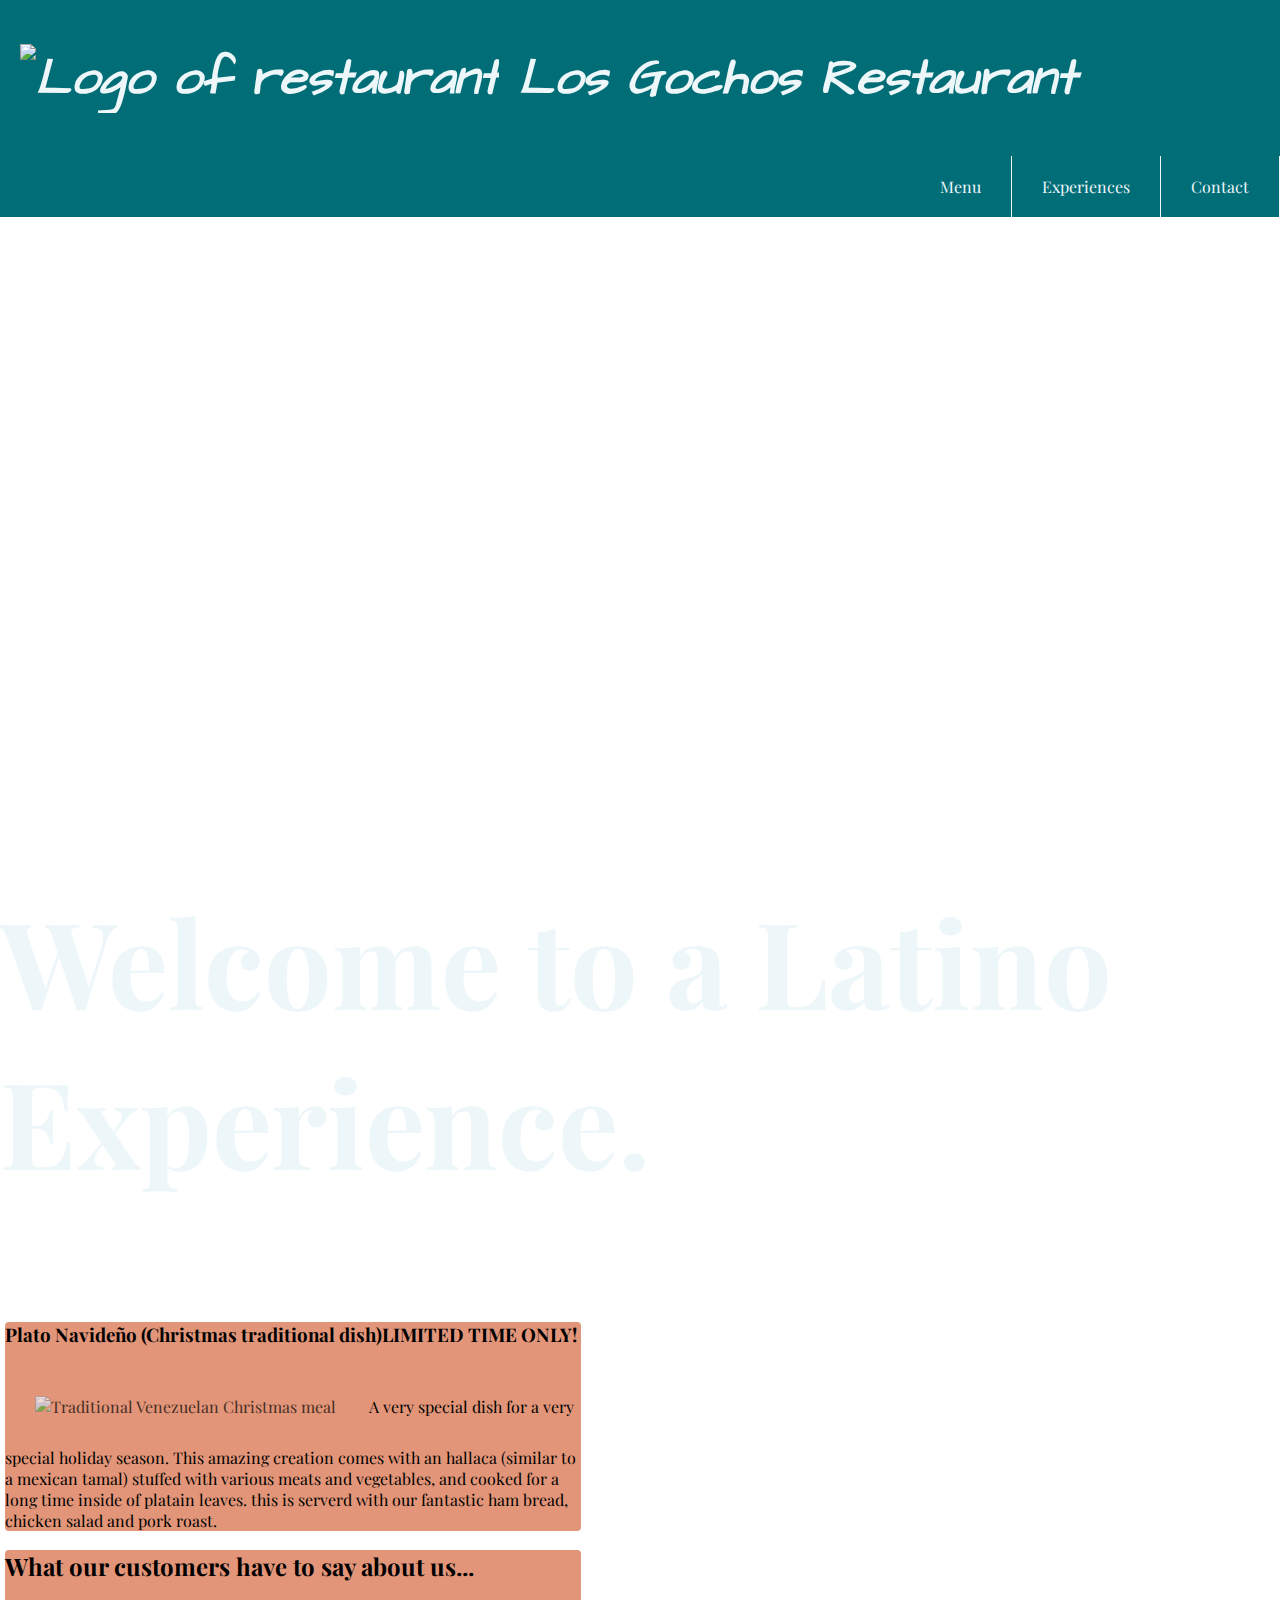
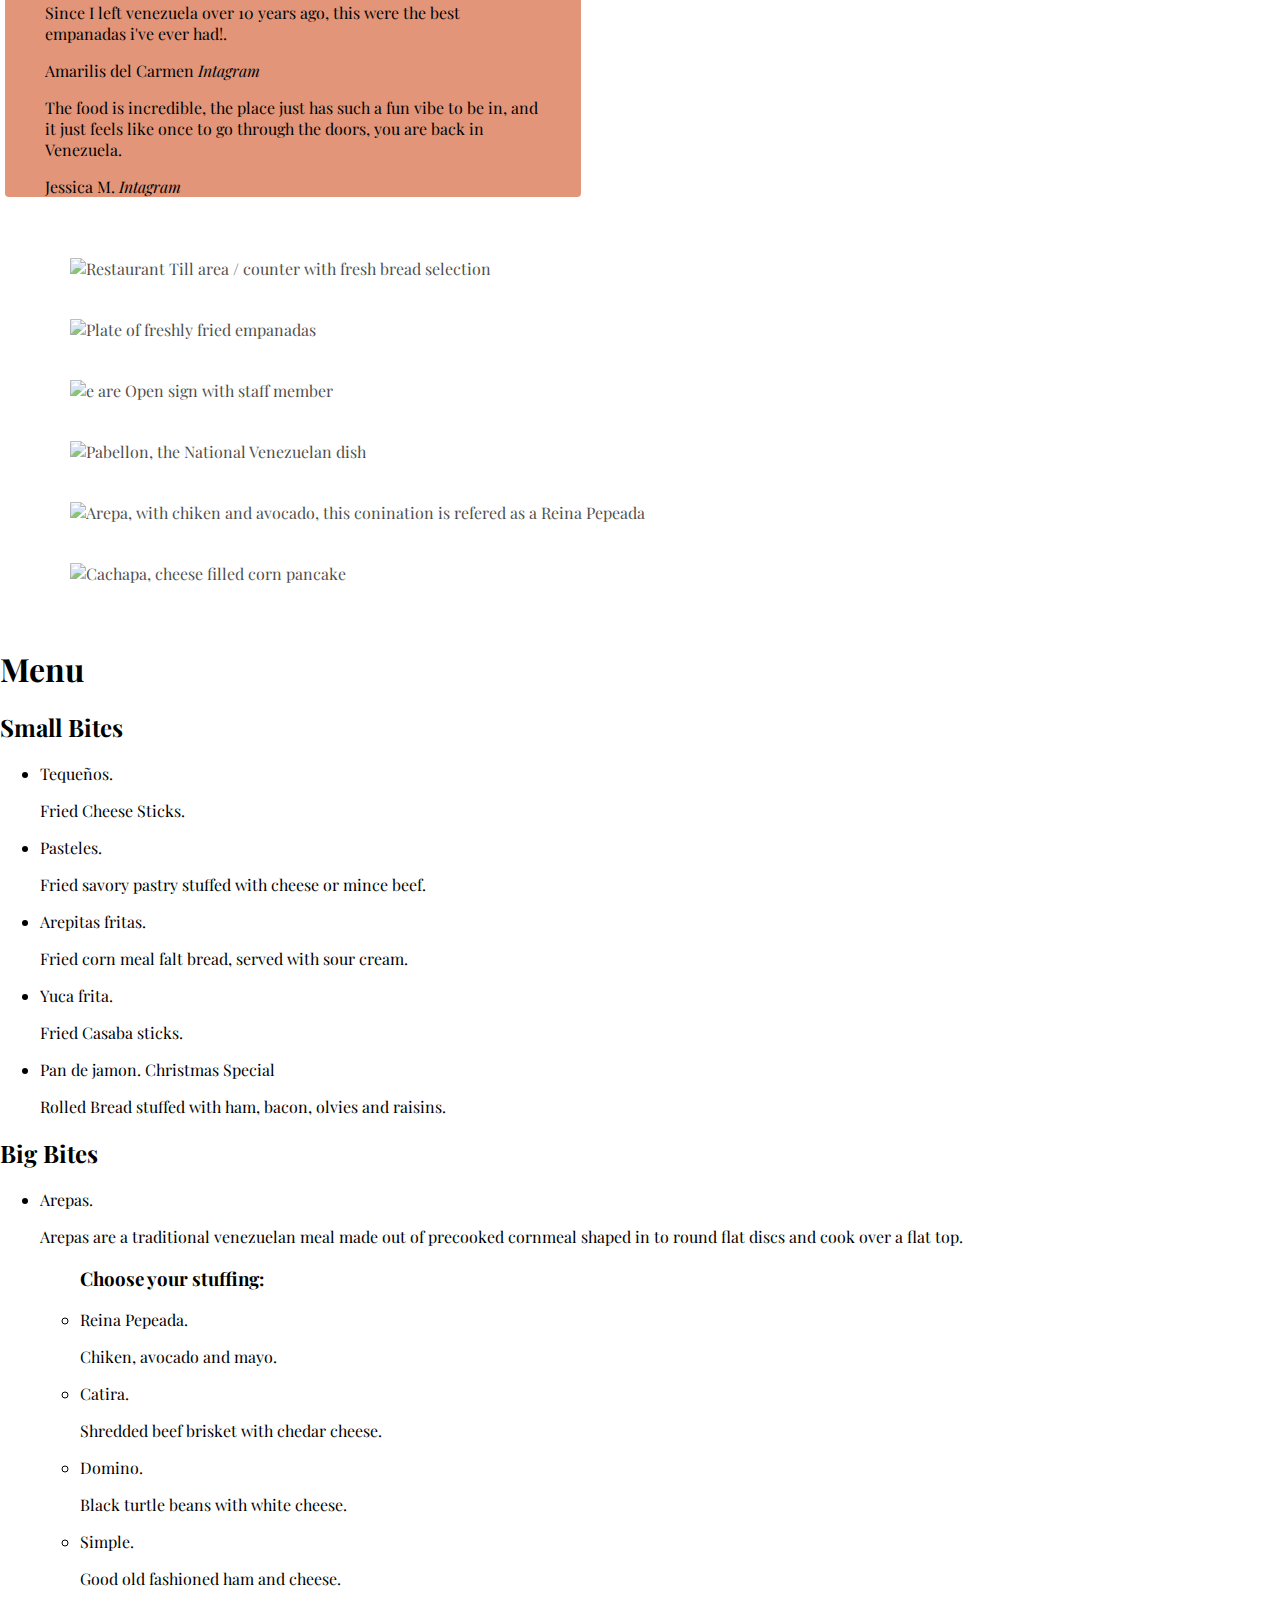
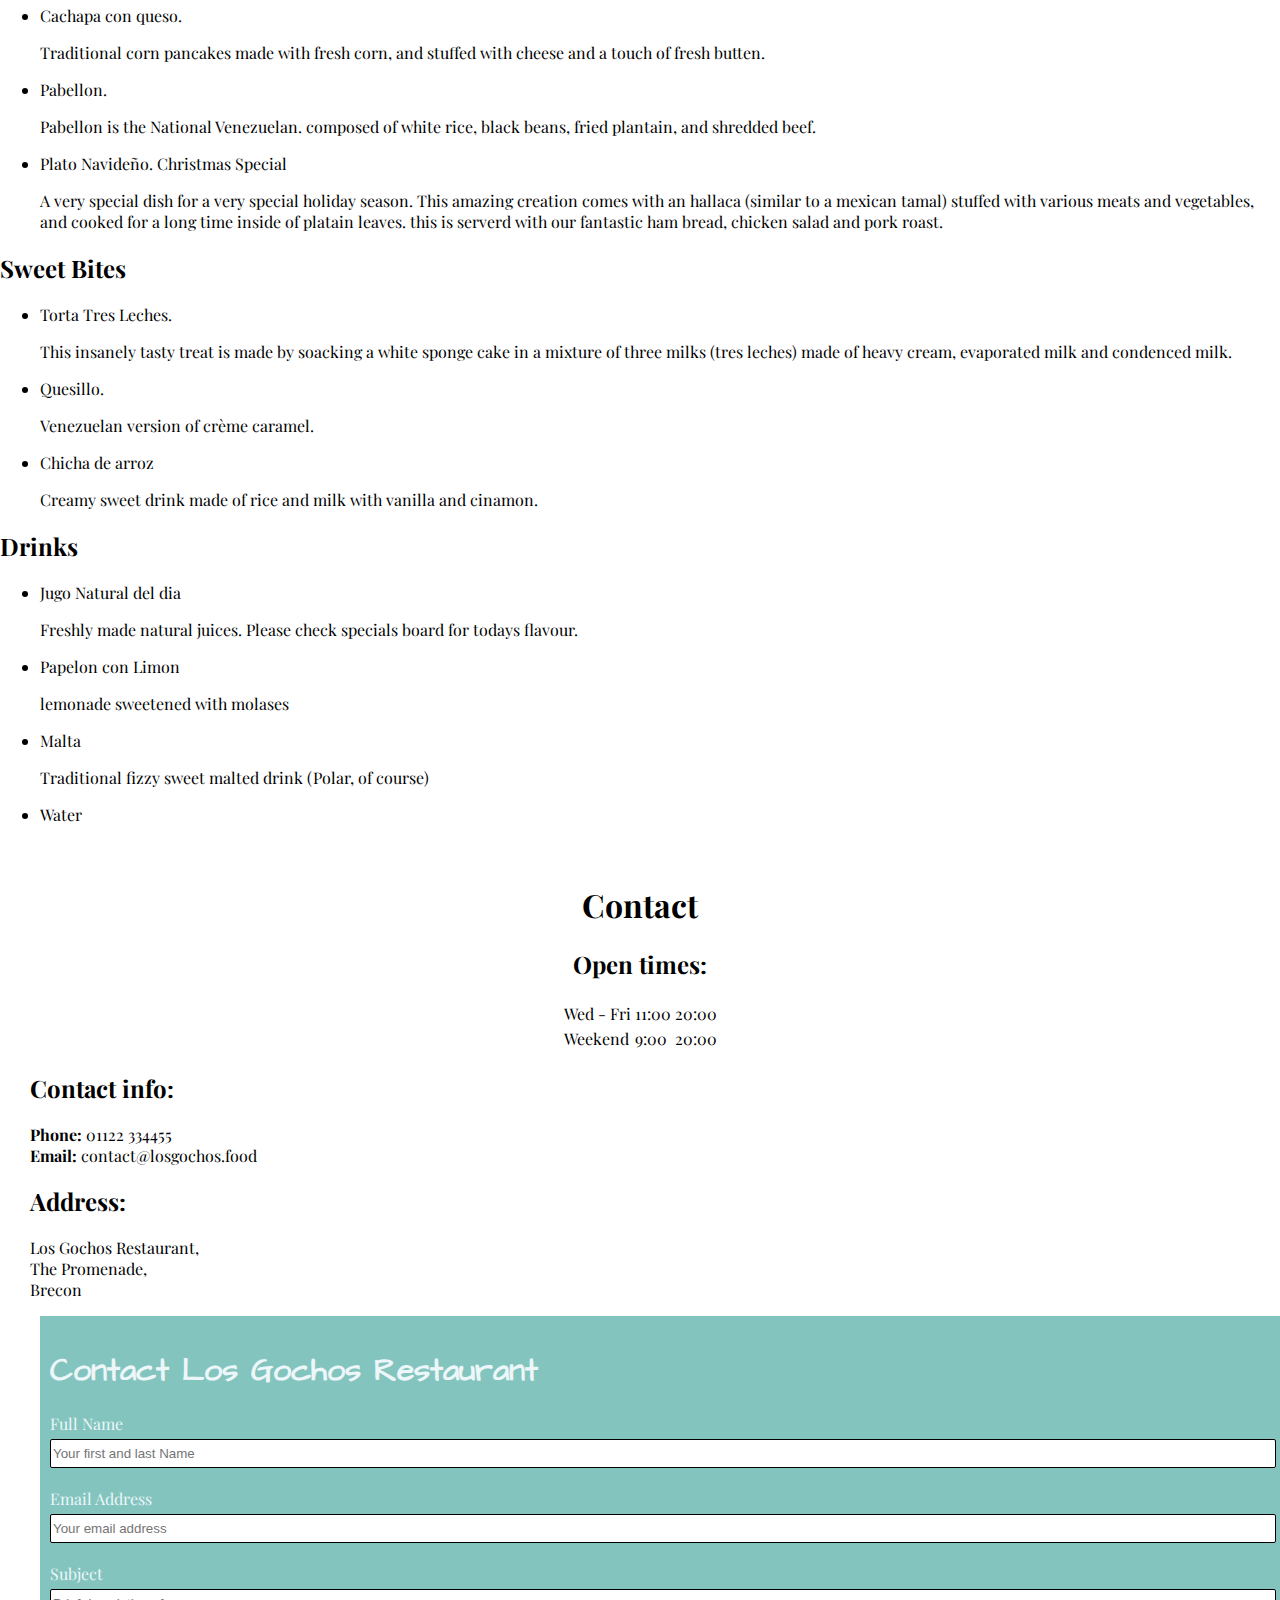
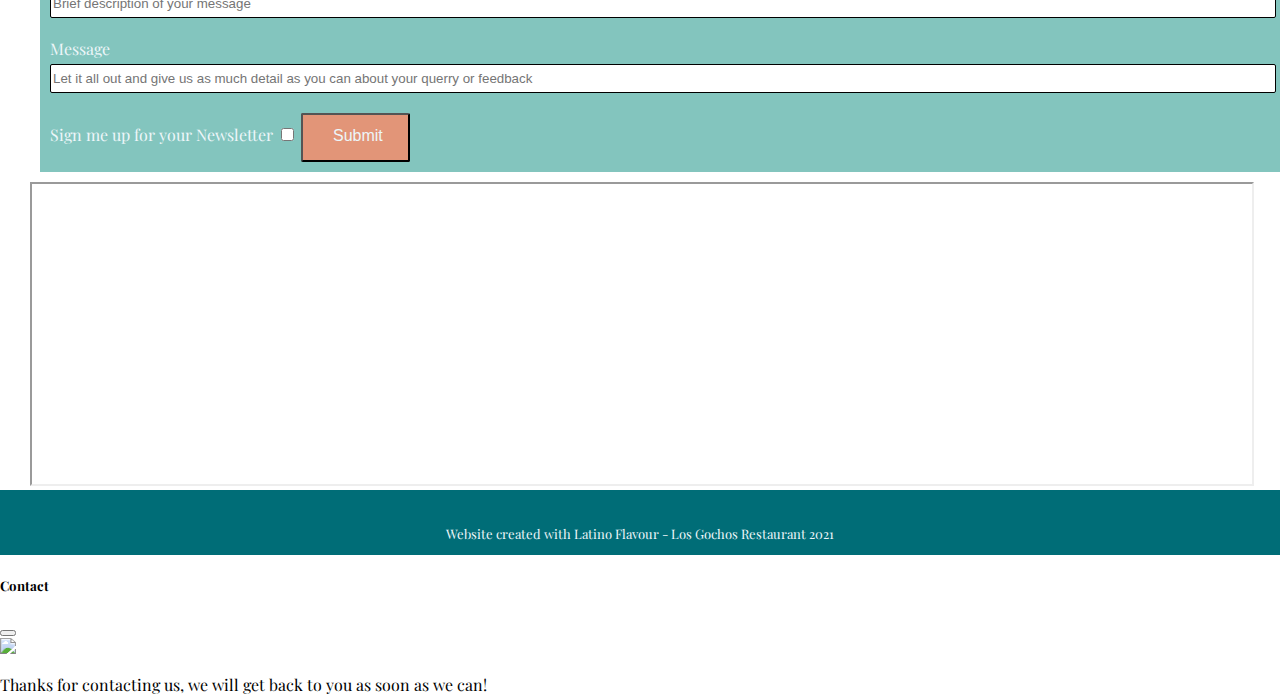
==== commit 76689c24: "final updated before testing" ====
--- a/index.html
+++ b/index.html
@@ -31,14 +31,13 @@
 
         <header class="header">
             <a href="#" class="logo"><h1 class="title"><img src="assets/images/logo.png" alt="Logo of restaurant" height="50rem">
-                Los Gochos <span id="rest">Restaurant</span></h1> </a>
+                Los Gochos <span id="rest">Restaurant</span></h1></a>
             <input class="navbar-btn" type="checkbox" id="navbar" />
             <label for="navbar" class="navbar-icon" for="navbar-btn"><span class="navicon"></span></label>
             <ul class="navbar">
-              <li class="navbar-item"><a href="#">About</a></li>
-              <li class="navbar-item"><a href="#experiences">Experiences</a></li>
-              <li class="navbar-item"><a href="#menu">Menu</a></li>
-              <li class="navbar-item"><a href="#contact">Contact</a></li>
+                <li class="navbar-item"><a href="#menu">Menu</a></li>
+                <li class="navbar-item"><a href="#experiences">Experiences</a></li>
+                <li class="navbar-item"><a href="#contact">Contact</a></li>
             </ul>
           </header>
 
@@ -47,7 +46,7 @@
         <section class="welcome-section">
             <div class="welcome-image"></div>
             <div id="welcome-text">
-                <h1>Welcome to a latino Experience.</h1>
+                <h1>Welcome to a Latino Experience.</h1>
             </div>
             
             
@@ -61,9 +60,9 @@
                     <div class="col-sm-12 col-md-6 info-box" id="deals">
                         <article>
                             <h3>Plato Navideño (Christmas traditional dish)<span class="badge badge-pill badge-success">LIMITED TIME ONLY!</span></h3>
-                            <span>
-                                <img src="assets/images/plato-navideno-venezolano.jpeg" alt="Traditional Venezuelan Christmas meal">
-                                A very special dish for a very special holiday season. This amazing creation comes with an hallaca (similar to a mexican tamal) stuffed with various meats and vegetables, and cooked for a long time inside of platain leaves. this is serverd with our fantastic ham bread,  chicken salad and pork roast. 
+                            <img src="assets/images/plato-navideno-venezolano.jpeg" alt="Traditional Venezuelan Christmas meal">
+                            <span> 
+                               A very special dish for a very special holiday season. This amazing creation comes with an hallaca (similar to a mexican tamal) stuffed with various meats and vegetables, and cooked for a long time inside of platain leaves. this is serverd with our fantastic ham bread,  chicken salad and pork roast. 
                             </span>
                         </article>
                     </div>
@@ -95,23 +94,23 @@
         
         <Section class="gallery-section">
             <div class="container gallery-container"></div>
-                <div class="row d-flex flex-wrap align-items-center">
-                    <div class="col-sm-12 col-md-4 col-lg-3 col-xl-2">
+                <div class="row ">
+                    <div class="col-sm-12 col-md-4 col-lg-3 col-xl-2 gallery-img">
                         <img src="assets/images/front-counter.jpeg" alt="Restaurant Till area / counter with fresh bread selection" /> 
                     </div>
-                    <div class="col-sm-12 col-md-4 col-lg-3 col-xl-2">
+                    <div class="col-sm-12 col-md-4 col-lg-3 col-xl-2 gallery-img">
                         <img src="assets/images/empanada.jpeg" alt="Plate of freshly fried empanadas" />
                     </div>
-                    <div class="col-sm-12 col-md-4 col-lg-3 col-xl-2">
+                    <div class="col-sm-12 col-md-4 col-lg-3 col-xl-2 gallery-img">
                         <img src="assets/images/welcome.jpeg"  alt="e are Open sign with staff member" />
                     </div>
-                    <div class="col-sm-12 col-md-4 col-lg-3 col-xl-2">
+                    <div class="col-sm-12 col-md-4 col-lg-3 col-xl-2 gallery-img">
                         <img src="assets/images/pabellon.jpeg" alt="Pabellon, the National Venezuelan dish" />
                     </div>
-                        <div class="col-sm-12 col-md-4 col-lg-3 col-xl-2">
+                        <div class="col-sm-12 col-md-4 col-lg-3 col-xl-2 gallery-img">
                     <img src="assets/images/arepa.jpeg"  alt="Arepa, with chiken and avocado, this conination is refered as a Reina Pepeada" />
                     </div>
-                    <div class="col-sm-12 col-md-4 col-lg-3 col-xl-2">
+                    <div class="col-sm-12 col-md-4 col-lg-3 col-xl-2 gallery-img">
                         <img src="assets/images/cachapa.jpeg" alt="Cachapa, cheese filled corn pancake" />
                     </div>
                 </div>
@@ -182,78 +181,7 @@
             </div>
         </section>
         </div>    
-
-        <div class="inter-menu">
-            <button class="btn btn-primary" type="button" data-toggle="collapse" data-target="#small-bites-menu" aria-expanded="false" aria-controls="small-bites-menu">Small Bites</button>
-            <button class="btn btn-primary" type="button" data-toggle="collapse" data-target="#big-bites-menu" aria-expanded="false" aria-controls="big-bites-menu">Big Bites</button>
-            <button class="btn btn-primary" type="button" data-toggle="collapse" data-target="#sweet-bites-menu" aria-expanded="false" aria-controls="sweet-bites-menu">Sweet Bites</button>
-            <button class="btn btn-primary" type="button" data-toggle="collapse" data-target="#drinks-menu" aria-expanded="false" aria-controls="drinks-menu">Drinks</button>
-            <button class="btn btn-primary" type="button" data-toggle="collapse" data-target=".multi-collapse" aria-expanded="false" aria-controls="#small-bites-menu #big-bites-menu #sweet-bites-menu #drinks-menu">Open all Menu</button>
-        </div>
-          <div class="row">
-            <div class="col-sm-12 col-md-6 col-lg-3">
-              <div class="collapse multi-collapse" id="small-bites-menu">
-                <div class="card card-body">
-                    <h2>Small Bites</h2>
-                    <ul>
-                        <li>Tequeños.</li>
-                        <li>Pasteles.</li>
-                        <li>Arepitas fritas.</li>
-                        <li>Yuca frita.</li>
-                        <li>Pan de jamon. <span class="badge badge-pill badge-success">Christmas Special</span></li>
-                    </ul>
-                </div>
-              </div>
-            </div>
-            <div class="row">
-            <div class="col-sm-12 col-md-6 col-lg-3">
-              <div class="collapse multi-collapse" id="big-bites-menu">
-                <div class="card card-body">
-                    <h2>Big Bites</h2>
-                    <ul>
-                        <li>Arepas.</li>
-                        <ul>
-                            <li>Reina Pepeada.</li>
-                            <li>Catira.</li>
-                            <li>Domino.</li>
-                            <li>Simple.</li>
-                        </ul>
-                        <li>Cachapa con queso.</li>
-                        <li>Pabellon.</li>
-                        <li>Plato Navideño. <span class="badge badge-pill badge-success">Christmas Special</span></li>
-                    </ul>
-                </div>
-              </div>
-            </div>
-            <div class="row">
-                <div class="col-sm-12 col-md-6 col-lg-3">
-                  <div class="collapse multi-collapse" id="sweet-bites-menu">
-                    <div class="card card-body">
-                        <h2>Sweet Bites</h2>
-                        <ul>
-                            <li>Torta Tres Leches.</li>
-                            <li>Quesillo.</li>
-                            <li>Chicha</li>
-                        </ul>
-                    </div>
-                  </div>
-                </div>
-            <div class="row">
-            <div class="col-sm-12 col-md-6 col-lg-3">
-              <div class="collapse multi-collapse" id="drinks-menu">
-                <div class="card card-body">
-                    <h2>Drinks</h2>
-                    <ul>
-                        <li>Jugo Natural del dia</li>
-                        <li>Papelon con Limon</li>
-                        <li>Malta</li>
-                        <li>Water</li>
-                    </ul>
-                </div>
-              </div>
-            </div>
-            
-
+            
         <br>
         <!-- Contact Section -->
 
@@ -264,11 +192,6 @@
                     <div class="col-sm-12 col-md-4">
                         <h2 class="text-center">Open times:</h3>
                         <table class="text-center">
-                        <tr>
-                            <th></th>
-                            <th><h2>Open Between:</h2></th>
-                            <th></th>	
-                        </tr>
                         <tr>
                             <td>Wed - Fri</td>
                             <td>11:00</td>
@@ -357,11 +280,5 @@
             </div>
         </div>
 
-    <script>
-      $('#small-bites-menu #big-bites-menu #sweet-bites-menu #drinks-menu').collapse({
-    toggle: false
-    })
-    </script>
-
     </body>
 </html>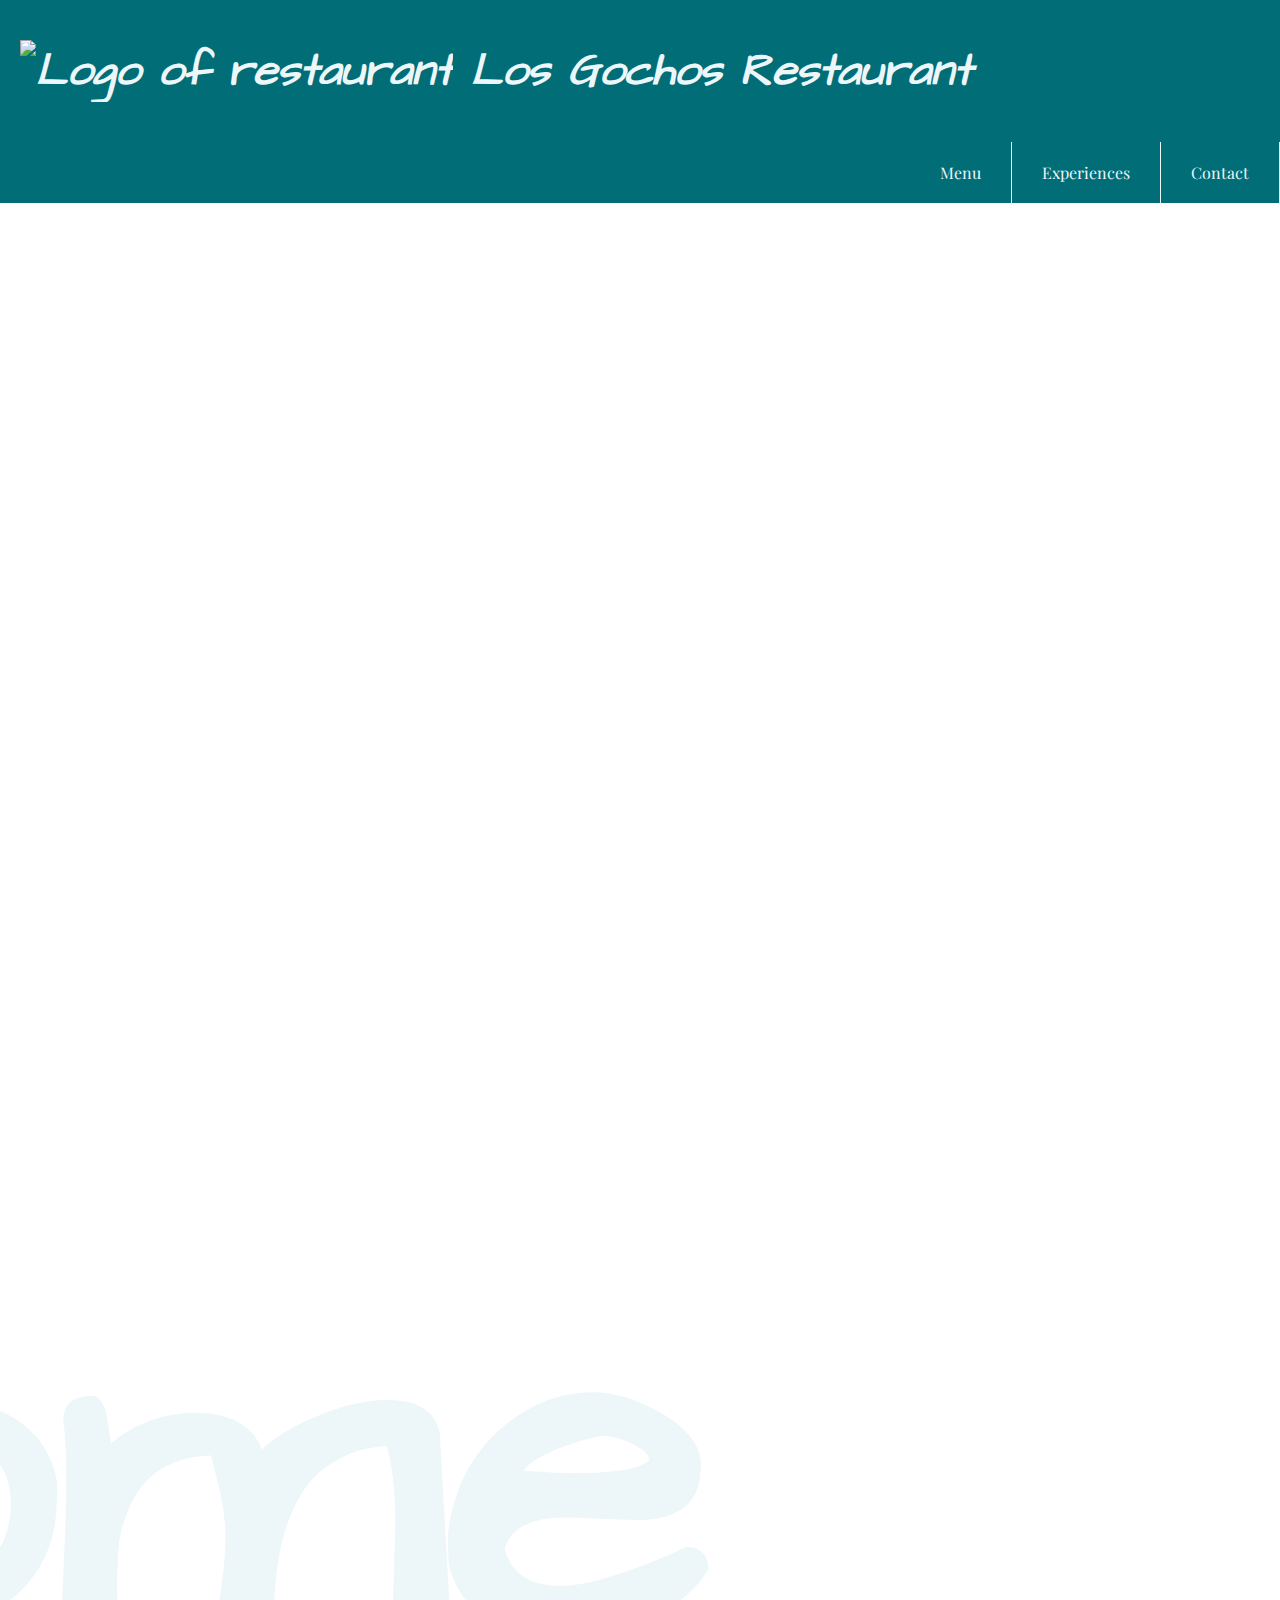
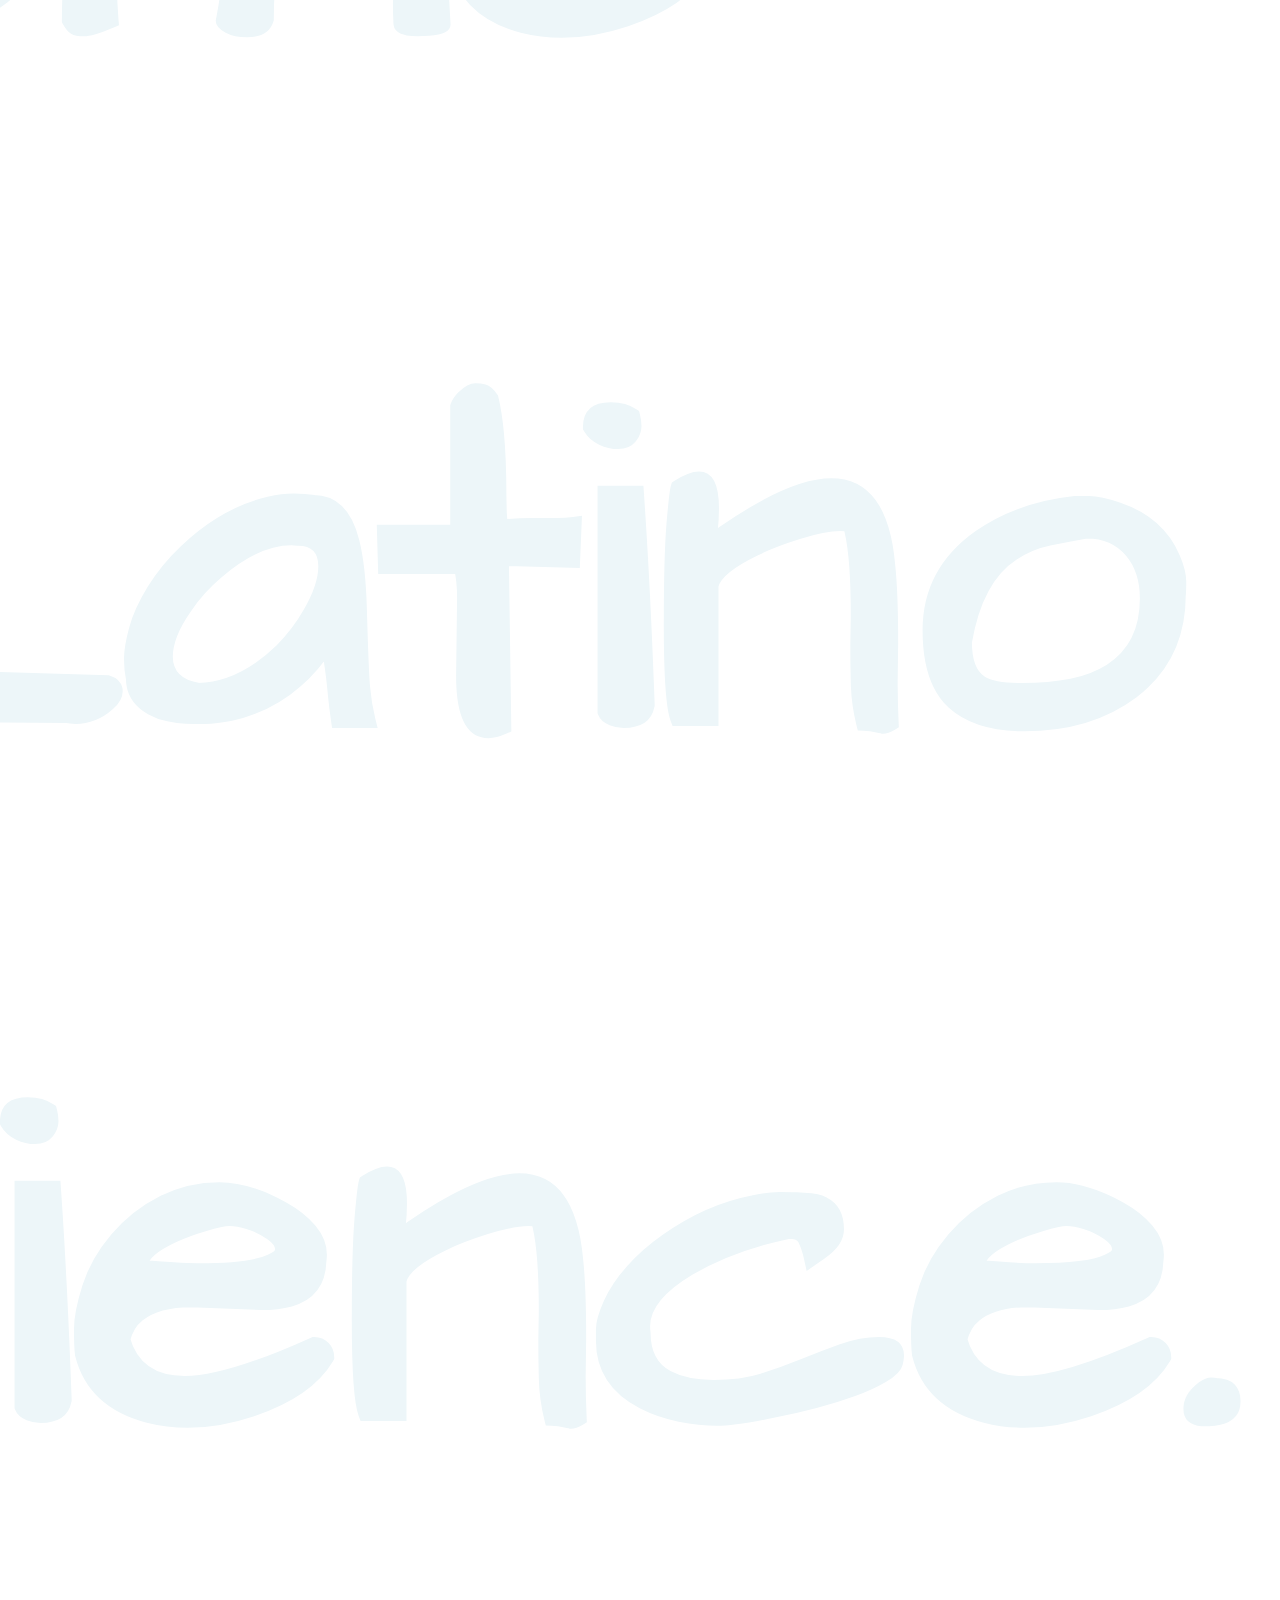
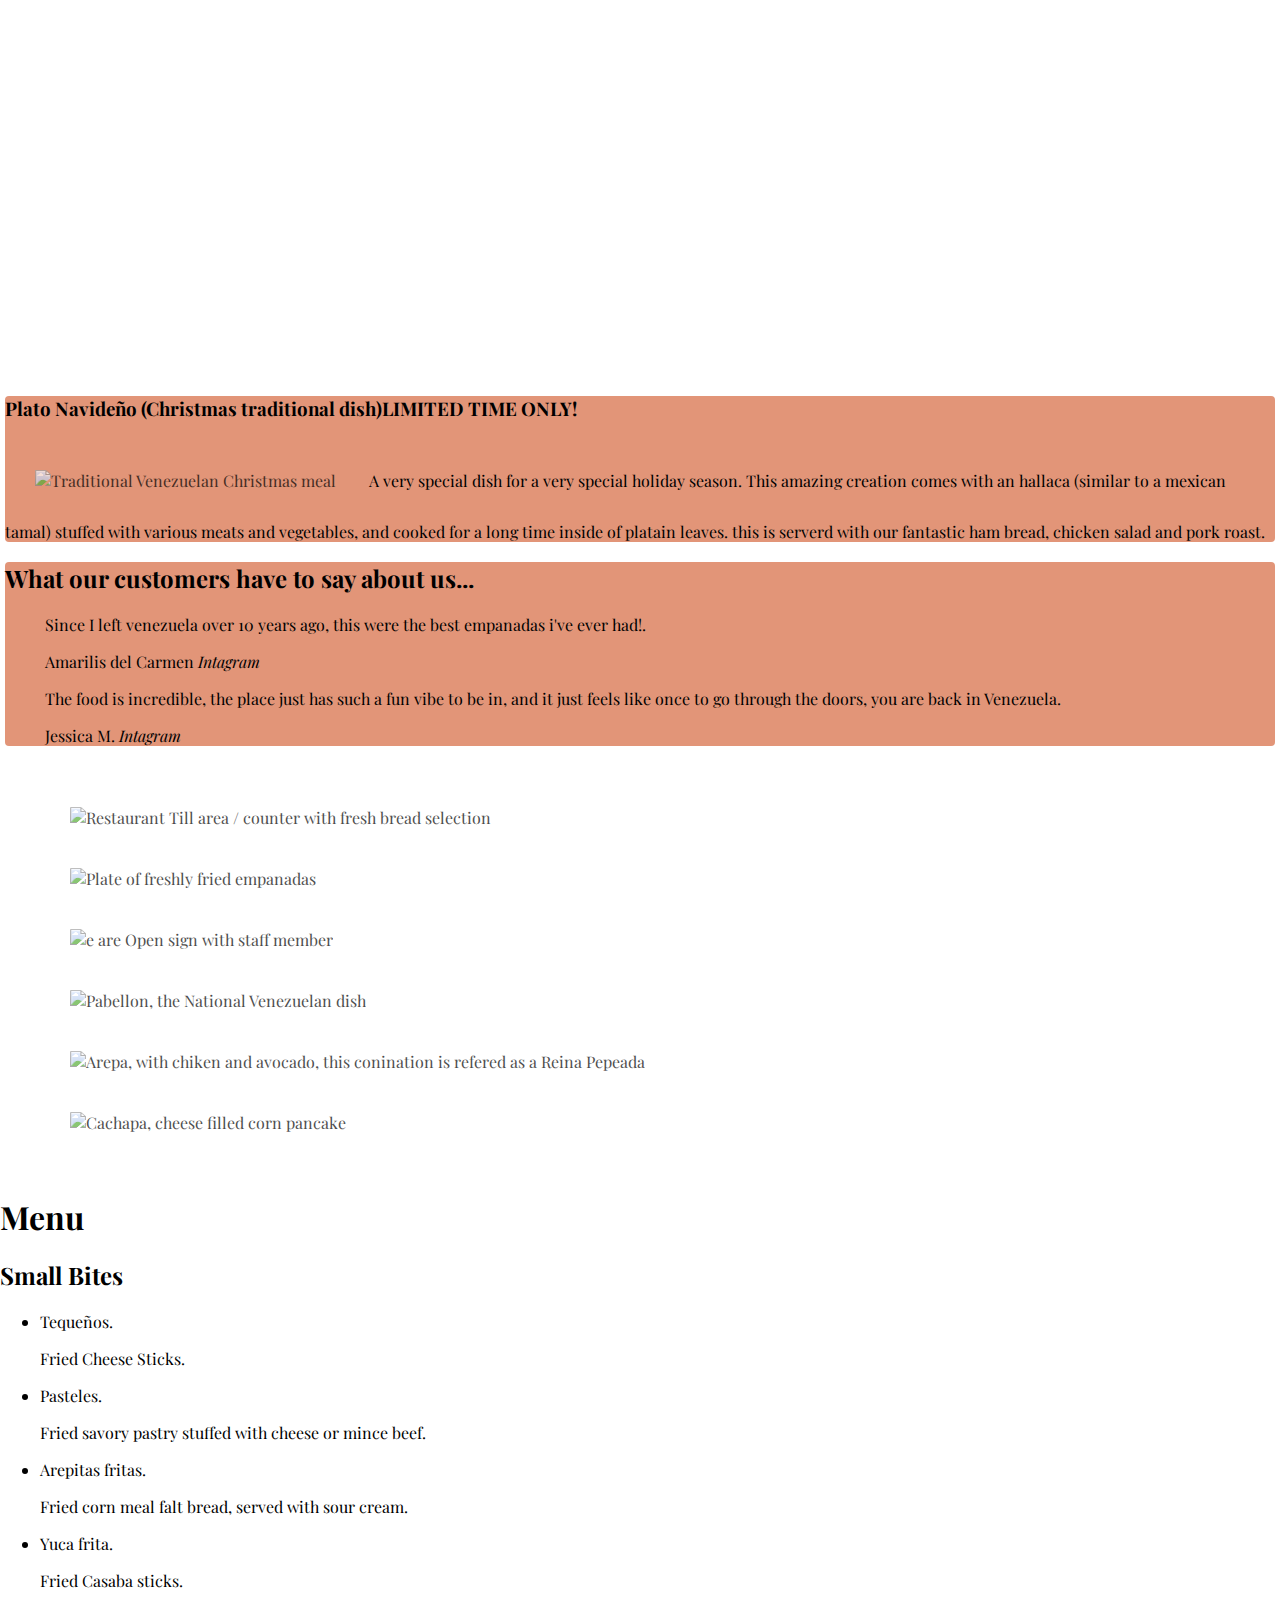
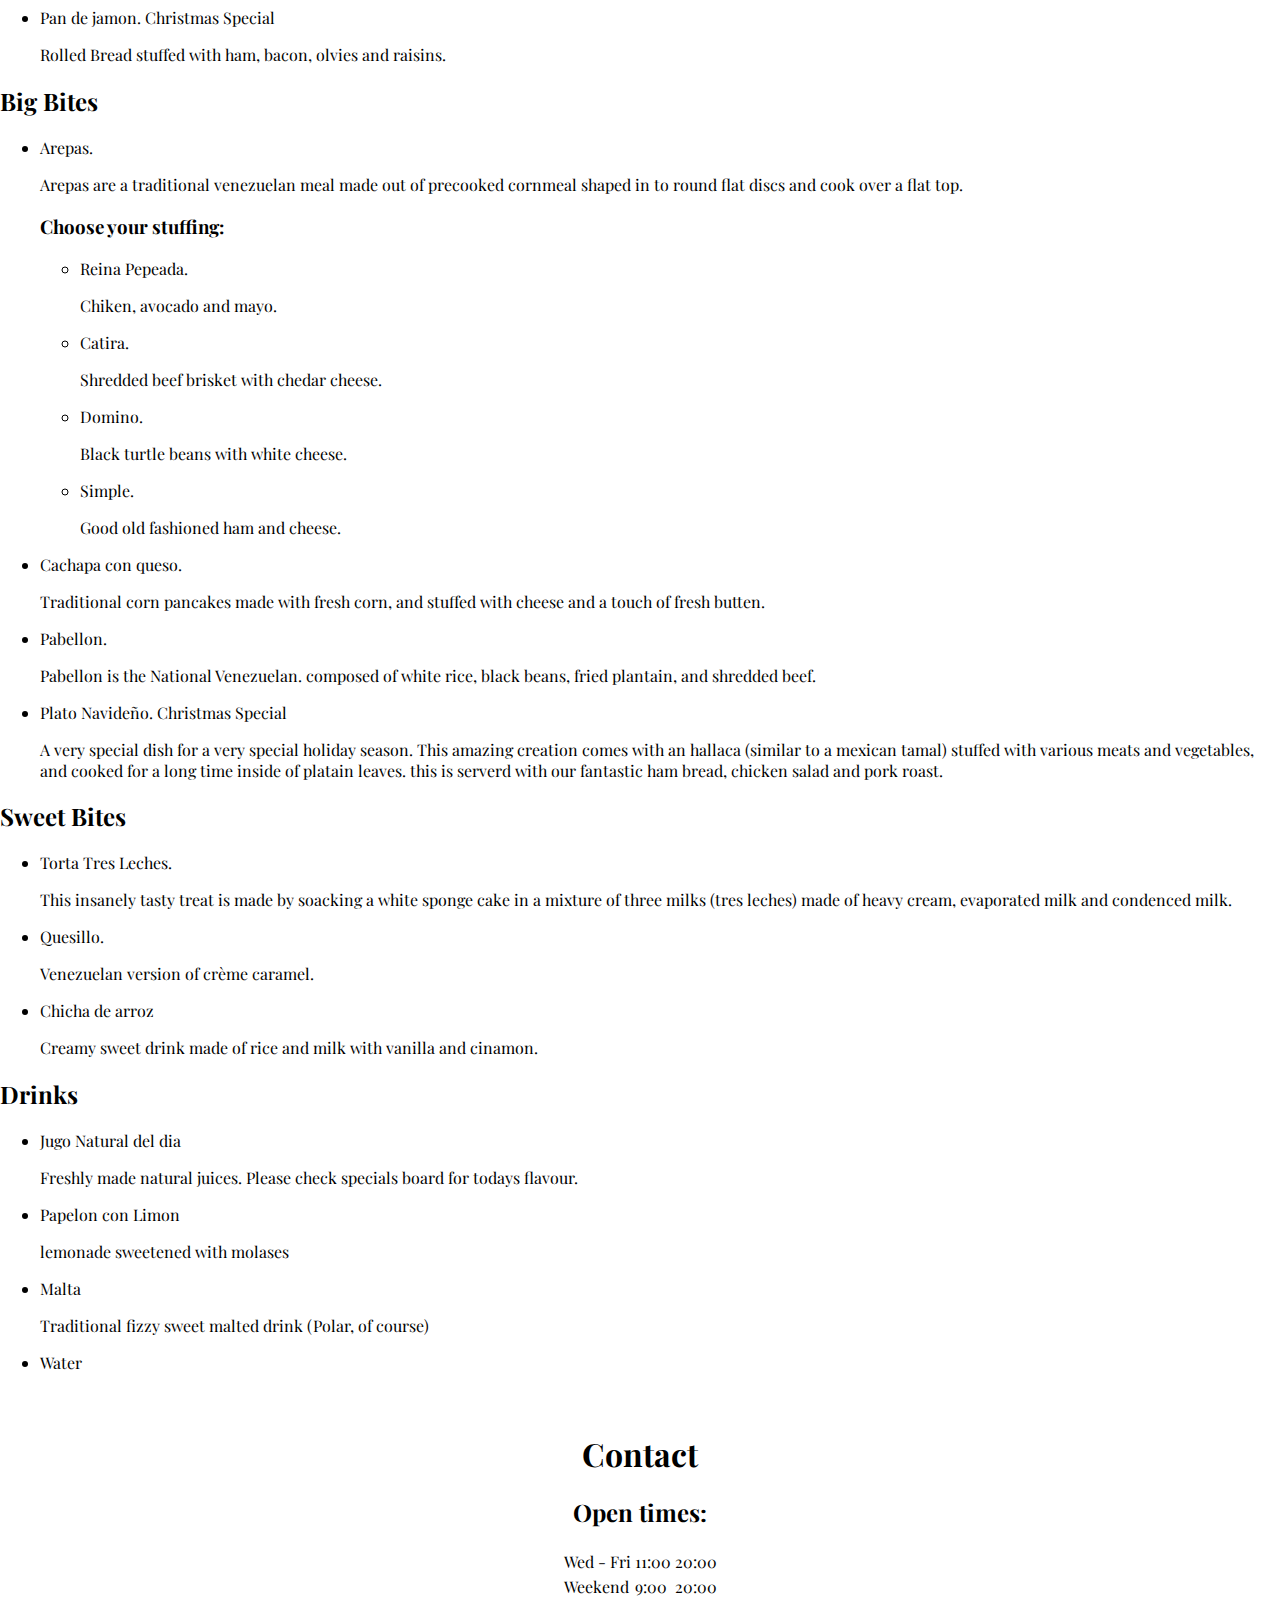
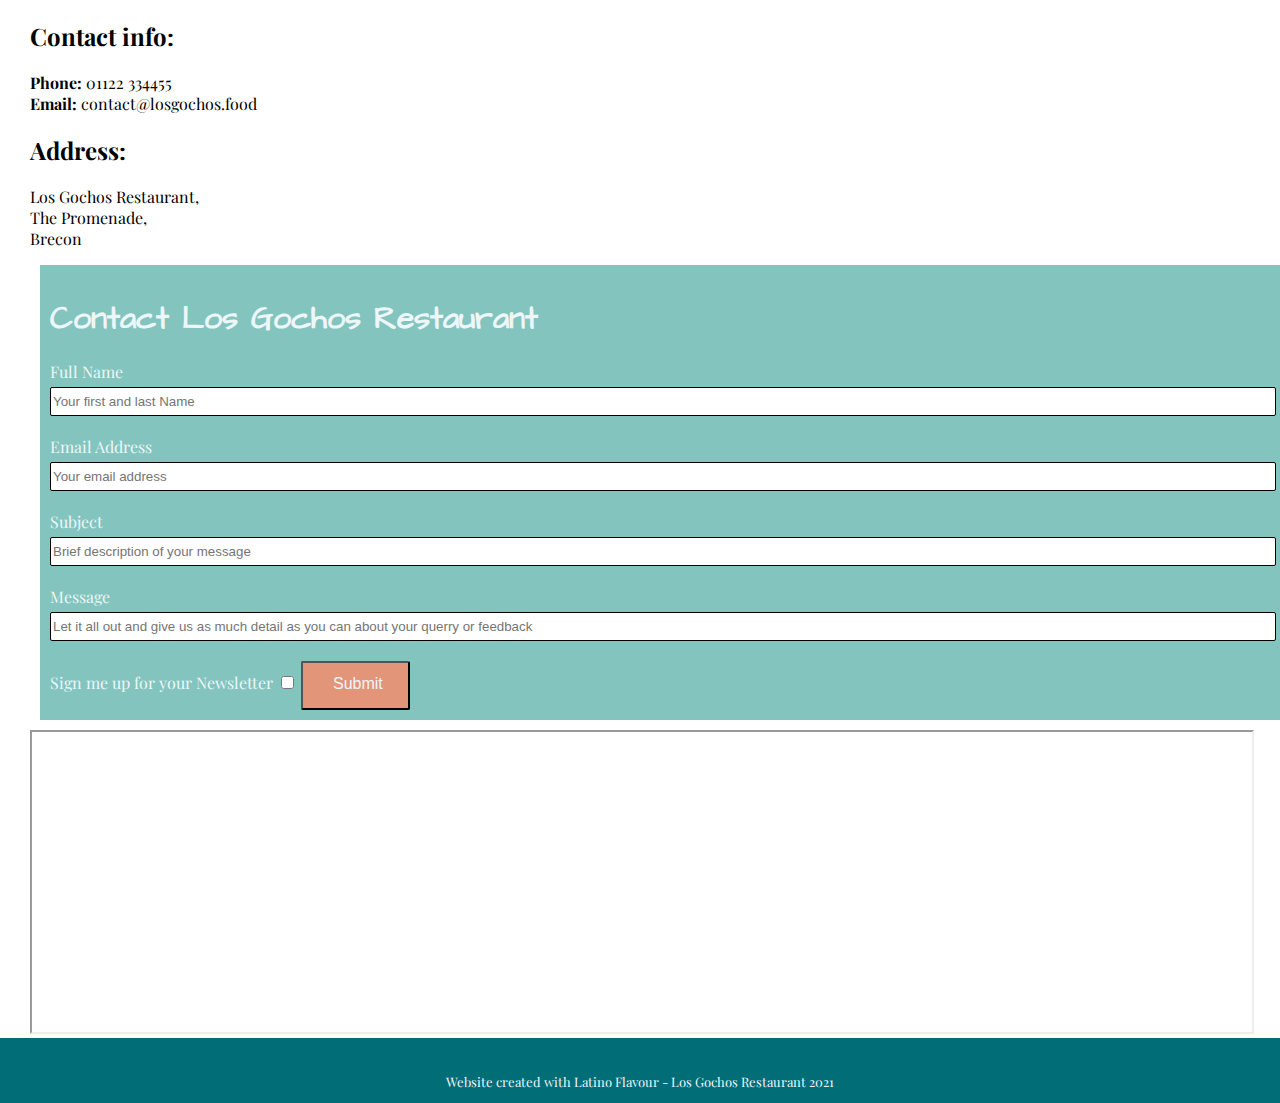
==== commit 24d48fc8: "fixed errors from validator" ====
--- a/index.html
+++ b/index.html
@@ -60,32 +60,31 @@
                     <div class="col-sm-12 col-md-6 info-box" id="deals">
                         <article>
                             <h3>Plato Navideño (Christmas traditional dish)<span class="badge badge-pill badge-success">LIMITED TIME ONLY!</span></h3>
-                            <img src="assets/images/plato-navideno-venezolano.jpeg" alt="Traditional Venezuelan Christmas meal">
+                            <img id="plato-navi" src="assets/images/plato-navideno-venezolano.jpeg" alt="Traditional Venezuelan Christmas meal">
                             <span> 
                                A very special dish for a very special holiday season. This amazing creation comes with an hallaca (similar to a mexican tamal) stuffed with various meats and vegetables, and cooked for a long time inside of platain leaves. this is serverd with our fantastic ham bread,  chicken salad and pork roast. 
                             </span>
                         </article>
                     </div>
                     <div class="col-sm-12 col-md-6 info-box" id="experiences">
-                            <div class="row">
-                                <div class="col-12">
-                                    <h2 class="text-uppercase">What our customers have to say about us...</h2>
-                                </div>
+                        <div class="row">
+                            <div class="col-12">
+                                <h2 class="text-uppercase">What our customers have to say about us...</h2>
                             </div>
-                            <div class="row">
-                                <div class="col-sm-12 col-md-6">
-                                    <blockquote class="blockquote">
-                                        <p>Since I left venezuela over 10 years ago, this were the best empanadas i've ever had!.</p>
-                                        <footer class="blockquote-footer">Amarilis del Carmen <cite title="Intagram">Intagram</cite></footer>
-                                    </blockquote>
-                                </div>
-                                <div class="col-sm-12 col-md-6">
-                                    <blockquote class="blockquote">
-                                        <p>The food is incredible, the place just has such a fun vibe to be in, and it just feels like once to go through the doors, you are back in Venezuela.</p>
-                                        <footer class="blockquote-footer">Jessica M. <cite title="Intagram">Intagram</cite></footer>
-                                    </blockquote>
-                                </div>
+                        </div>
+                        <div class="row">
+                            <div class="col-sm-12 col-md-6">
+                                <blockquote class="blockquote">
+                                    <p>Since I left venezuela over 10 years ago, this were the best empanadas i've ever had!.</p>
+                                    <footer class="blockquote-footer">Amarilis del Carmen <cite title="Intagram">Intagram</cite></footer>
+                                </blockquote>
                             </div>
+                            <div class="col-sm-12 col-md-6">
+                                <blockquote class="blockquote">
+                                    <p>The food is incredible, the place just has such a fun vibe to be in, and it just feels like once to go through the doors, you are back in Venezuela.</p>                                        <footer class="blockquote-footer">Jessica M. <cite title="Intagram">Intagram</cite></footer>
+                                </blockquote>
+                            </div>
+                        </div>
                     </div>
                 </div>
             </div>  
@@ -93,7 +92,7 @@
 <br>
         
         <Section class="gallery-section">
-            <div class="container gallery-container"></div>
+            <div class="container gallery-container">
                 <div class="row ">
                     <div class="col-sm-12 col-md-4 col-lg-3 col-xl-2 gallery-img">
                         <img src="assets/images/front-counter.jpeg" alt="Restaurant Till area / counter with fresh bread selection" /> 
@@ -125,72 +124,89 @@
                 <h1>Menu</h1>
                 <h2>Small Bites</h2>
                 <ul>
-                    <li>Tequeños.</li>
-                    <p>Fried Cheese Sticks.</p>
-                    <li>Pasteles.</li>
-                    <p>Fried savory pastry stuffed with cheese or mince beef.</p>
-                    <li>Arepitas fritas.</li>
-                    <p>Fried corn meal falt bread, served with sour cream.</p>
-                    <li>Yuca frita.</li>
-                    <p>Fried Casaba sticks.</p>
-                    <li>Pan de jamon. <span class="badge badge-pill badge-success">Christmas Special</span></li>
-                    <p>Rolled Bread stuffed with ham, bacon, olvies and raisins.</p>
+                    <li>Tequeños.
+                     <p>Fried Cheese Sticks.</p>
+                    </li>
+                    <li>Pasteles.
+                        <p>Fried savory pastry stuffed with cheese or mince beef.</p>
+                    </li>
+                    <li>Arepitas fritas.
+                        <p>Fried corn meal falt bread, served with sour cream.</p>
+                    </li>
+                    <li>Yuca frita.
+                        <p>Fried Casaba sticks.</p>
+                    </li>
+                    <li>Pan de jamon. <span class="badge badge-pill badge-success">Christmas Special</span>
+                        <p>Rolled Bread stuffed with ham, bacon, olvies and raisins.</p>
+                    </li>
                 </ul>
                 <h2>Big Bites</h2>
                 <ul>
-                    <li>Arepas.</li>
-                    <p>Arepas are a traditional venezuelan meal made out of precooked cornmeal shaped in to round flat discs and cook over a flat top. </p>
+                    <li>Arepas.
+                        <p>Arepas are a traditional venezuelan meal made out of precooked cornmeal shaped in to round flat discs and cook over a flat top. </p>
+                    </li>
+                    <h3>Choose your stuffing:</h3>
                     <ul>
-                        <h3>Choose your stuffing:</h3>
-                        <li>Reina Pepeada.</li>
-                        <p>Chiken, avocado and mayo.</p>
-                        <li>Catira.</li>
-                        <p>Shredded beef brisket with chedar cheese.</p>
-                        <li>Domino.</li>
-                        <p>Black turtle beans with white cheese.</p>
-                        <li>Simple.</li>
-                        <p>Good old fashioned ham and cheese.</p>
+                        <li>Reina Pepeada.
+                            <p>Chiken, avocado and mayo.</p>
+                        </li>
+                        <li>Catira.
+                            <p>Shredded beef brisket with chedar cheese.</p>
+                        </li>
+                        <li>Domino.
+                            <p>Black turtle beans with white cheese.</p>   
+                        </li>
+                        <li>Simple.
+                             <p>Good old fashioned ham and cheese.</p>
+                        </li>
                     </ul>
-                    <li>Cachapa con queso.</li>
-                    <p>Traditional corn pancakes made with fresh corn, and stuffed with cheese and a touch of fresh butten.</p>
-                    <li>Pabellon.</li>
-                    <p>Pabellon is the National Venezuelan. composed of white rice, black beans, fried plantain, and shredded beef.</p>
-                    <li>Plato Navideño. <span class="badge badge-pill badge-success">Christmas Special</span></li>
-                    <p>A very special dish for a very special holiday season. This amazing creation comes with an hallaca (similar to a mexican tamal) stuffed with various meats and vegetables, and cooked for a long time inside of platain leaves. this is serverd with our fantastic ham bread,  chicken salad and pork roast. </p>
+                    <li>Cachapa con queso.
+                        <p>Traditional corn pancakes made with fresh corn, and stuffed with cheese and a touch of fresh butten.</p>
+                    </li>
+                    <li>Pabellon.
+                        <p>Pabellon is the National Venezuelan. composed of white rice, black beans, fried plantain, and shredded beef.</p>
+                    </li>
+                    <li>Plato Navideño. <span class="badge badge-pill badge-success">Christmas Special</span>
+                        <p>A very special dish for a very special holiday season. This amazing creation comes with an hallaca (similar to a mexican tamal) stuffed with various meats and vegetables, and cooked for a long time inside of platain leaves. this is serverd with our fantastic ham bread,  chicken salad and pork roast. </p>
+                    </li>
                 </ul>
                 <h2>Sweet Bites</h2>
                 <ul>
-                    <li>Torta Tres Leches.</li>
-                    <p>This insanely tasty treat is made by soacking a white sponge cake in a mixture of three milks (tres leches) made of heavy cream, evaporated milk and condenced milk.</p>
-                    <li>Quesillo.</li>
-                    <p>Venezuelan version of crème caramel. </p>
-                    <li>Chicha de arroz</li>
-                    <p>Creamy sweet drink made of rice and milk with vanilla and cinamon.</p>
+                    <li>Torta Tres Leches.
+                        <p>This insanely tasty treat is made by soacking a white sponge cake in a mixture of three milks (tres leches) made of heavy cream, evaporated milk and condenced milk.</p>
+                    </li>
+                    <li>Quesillo.
+                        <p>Venezuelan version of crème caramel. </p>
+                    </li>
+                    <li>Chicha de arroz
+                        <p>Creamy sweet drink made of rice and milk with vanilla and cinamon.</p>
+                    </li>
                 </ul>
                 <h2>Drinks</h2>
                 <ul>
-                    <li>Jugo Natural del dia</li>
-                    <p>Freshly made natural juices. Please check specials board for todays flavour.</p>
-                    <li>Papelon con Limon</li>
-                    <p>lemonade sweetened with molases</p>
-                    <li>Malta</li>
-                    <p>Traditional fizzy sweet malted drink (Polar, of course)</p>
+                    <li>Jugo Natural del dia
+                        <p>Freshly made natural juices. Please check specials board for todays flavour.</p>
+                    </li>
+                    <li>Papelon con Limon
+                        <p>lemonade sweetened with molases</p>
+                    </li>
+                    <li>Malta
+                        <p>Traditional fizzy sweet malted drink (Polar, of course)</p>
+                    </li>
                     <li>Water</li>
-                    <p></p>
-                </ul>
-            </div>
-        </section>
-        </div>    
+                </ul>
+            </div>
+        </section>    
             
         <br>
         <!-- Contact Section -->
 
         <section id="contact">
-            <h1 class="text-center">Contact</h2>
-            <div class="contact-container"></div>
+            <h1 class="text-center">Contact</h1>
+            <div class="contact-container">
                 <div class="row">
                     <div class="col-sm-12 col-md-4">
-                        <h2 class="text-center">Open times:</h3>
+                        <h2 class="text-center">Open times:</h2>
                         <table class="text-center">
                         <tr>
                             <td>Wed - Fri</td>
@@ -221,20 +237,20 @@
                     </div>
                 </div>
                 <div class="contact-form">
-                    <form method=""  action="">
+                    <form method="get"  action="">
                         <h1>Contact Los Gochos Restaurant</h1>
                 
-                        <labelfor="fullname">Full Name</label>
+                        <label for="fullname">Full Name</label>
                         <input class="text-input" id="fullname" type="text" name="full_name" placeholder="Your first and last Name" required>
                     
-                        <labelfor="email">Email Address</label>
+                        <label for="email">Email Address</label>
                         <input class="text-input" id="email" type="email" name="email_address" placeholder="Your email address" required>
                             
-                        <labelfor="email">Subject</label>
+                        <label for="email">Subject</label>
                         <input class="text-input" id="subject" type="text" name="message-subject" placeholder="Brief description of your message" required>
 
-                        <labelfor="email">Message</label>
-                        <input class="text-input" id="content" type="text" name="message-contect" placeholder="Let it all out and give us as much detail as you can about your querry or feedback" rows="5" required>
+                        <label for="email">Message</label>
+                        <input class="text-input" id="content" type="text" name="message-content" placeholder="Let it all out and give us as much detail as you can about your querry or feedback" required>
                             
                         <label for="both">Sign me up for your Newsletter</label>
                         <input type="checkbox" id="newsletter" name="newsletter-signup" value="yes">
@@ -252,10 +268,10 @@
         
         <footer class="footer-container container-fluid">
                 <div class="social-media-menu">
-                    <a href="https://www.facebook.com" target="_blank"  class="social-media-item"><i class="fab fa-facebook-square" alt="Link to our Facebook Page"></i></a>
-                    <a href="https://www.Instagram.com" target="_blank"  class="social-media-item"><i class="fab fa-instagram" alt="Link to our Instagram Page"></i></a>
-                    <a href="https://www.Yelp.com" target="_blank"  class="social-media-item"><i class="fab fa-yelp" alt="Link to our Yelp Page"></i></a>
-                    <a href="https://www.google.com" target="_blank"  class="social-media-item"><i class="fab fa-google" alt="Link to our Google Maps Review Page"></i></a>
+                    <a href="https://www.facebook.com" target="_blank"  class="social-media-item" alt="Link to our Facebook Page"><i class="fab fa-facebook-square"></i></a>
+                    <a href="https://www.Instagram.com" target="_blank"  class="social-media-item" alt="Link to our Instagram Page"><i class="fab fa-instagram" ></i></a>
+                    <a href="https://www.Yelp.com" target="_blank"  class="social-media-item" alt="Link to our Yelp Page"><i class="fab fa-yelp"></i></a>
+                    <a href="https://www.google.com" target="_blank"  class="social-media-item" alt="Link to our Google Maps Review Page"><i class="fab fa-google"></i></a>
                 </div>       
                 <div class="copyright">
                      <p>Website created with Latino Flavour - Los Gochos Restaurant 2021</p>    
@@ -263,22 +279,5 @@
             
         </footer>
         
-<!-- Modal for Reply message of Contact form -->
-
-
-        <div class="modal" tabindex="-1" role="dialog" id="contact-los-gochos">
-            <div class="modal-dialog" role="document">
-                <div class="modal-content">
-                    <div class="modal-header">
-                        <h5 class="modal-title">Contact</h5>
-                        <button type="button" class="close" data-dismiss="modal" aria-label="Close">
-                        </button>
-                    <div class="modal-body">
-                        <img src="assets/images/arepa-woman.jpeg alt="Aoman eating an arepa">
-                        <p class="modal-body">Thanks for contacting us, we will get back to you as soon as we can!</p>
-                </div>
-            </div>
-        </div>
-
     </body>
 </html>--- a/assets/css/styles.css
+++ b/assets/css/styles.css
@@ -29,7 +29,7 @@
 
 .title {
   font-family: var(--header-font);
-  font-size: 5rem;
+  font-size: 4.5rem;
 }
 
 
@@ -122,7 +122,7 @@
   top: -5px;
 }
 
-/* menu btn */
+/* Menu btn */
 
 .header .navbar-btn {
   display: none;
@@ -168,8 +168,9 @@
 
  #welcome-text {
   color: var(--alice-blue);
-  font-size: 6rem;
-  font-style: var(--header-font);
+  font-size: 25rem;
+  font-weight: bold;
+  font-family: var(--header-font);
   display: flex;
   justify-content: flex-end;
   padding-right: 3rem;
@@ -185,7 +186,6 @@
 .content-container {
   margin-top: 2rem;
   margin-bottom: 2rem;
- background-position: center;
 }
 
 /* Information boxes */
@@ -193,7 +193,7 @@
 .info-box {
   background-color: var(--dark-salmon);
   height: auto;
-  width: 45%;
+  width: auto;
   margin: 1rem .5rem 1rem .5rem;
   border-radius: 4px
 }
@@ -237,6 +237,10 @@
   transform: scale(2);
 }
 
+#plato-navi {
+  width: auto;
+}
+
 /* Contact Section */
 #contact {
   padding-left: 3rem;
@@ -302,7 +306,6 @@
   align-content: flex-end;
   background-color: var(--ming);
   height: 6.5rem;
-  display: cover
 }
 .social-media-menu {
   display: block;
@@ -346,17 +349,16 @@
 
 /* Extra small devices (portrait phones, less than 576px) */
 @media (max-width: 575.98px) {
+
+}
+
+/* Small devices (landscape phones, 576px and up) */
+@media (min-width: 576px) {
   .col-sm-12 img:hover {
     opacity: 1;
     box-shadow: 0 4px 8px 0 rgba(0, 0, 0, 0.2), 0 6px 20px 0 rgba(0, 0, 0, 0.19);
     transform: none;
   }
-
-}
-
-/* Small devices (landscape phones, 576px and up) */
-@media (min-width: 576px) {
-
 }
 
 /* Medium devices (tablets, 768px and up) */
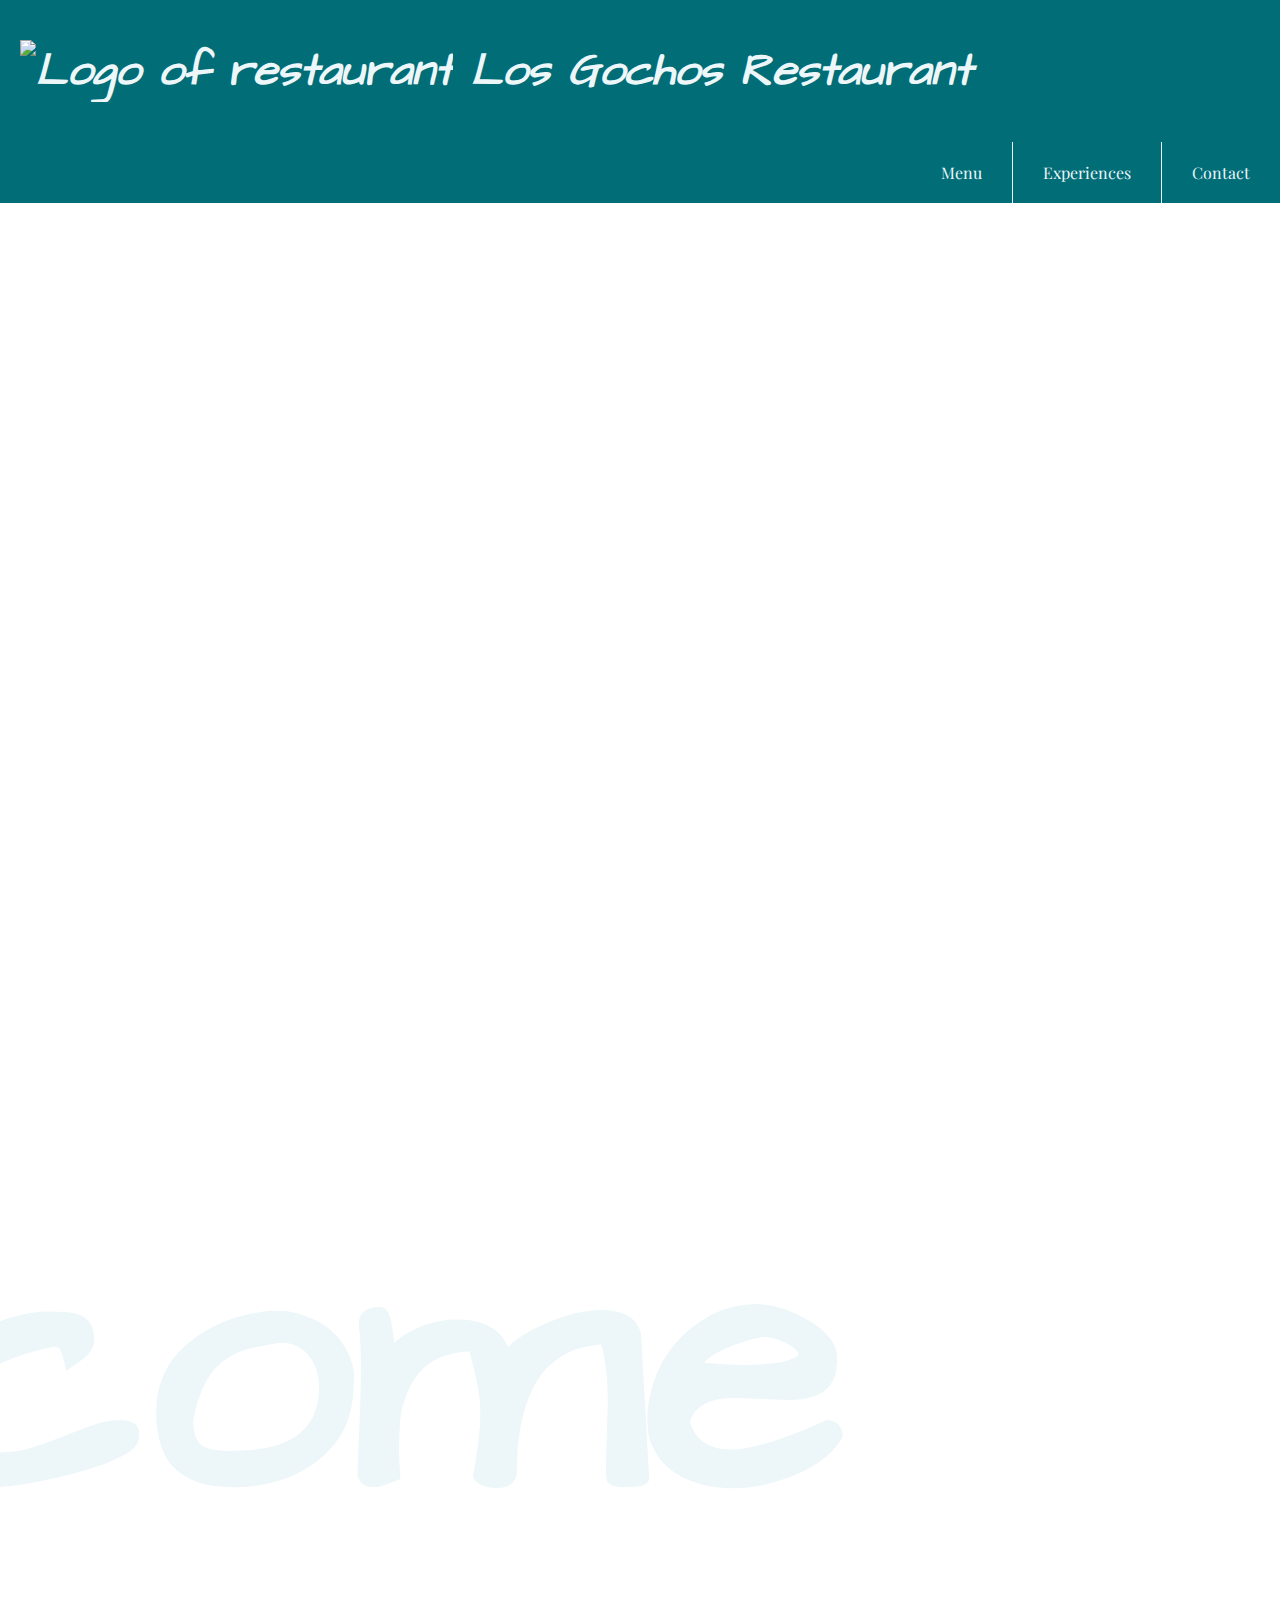
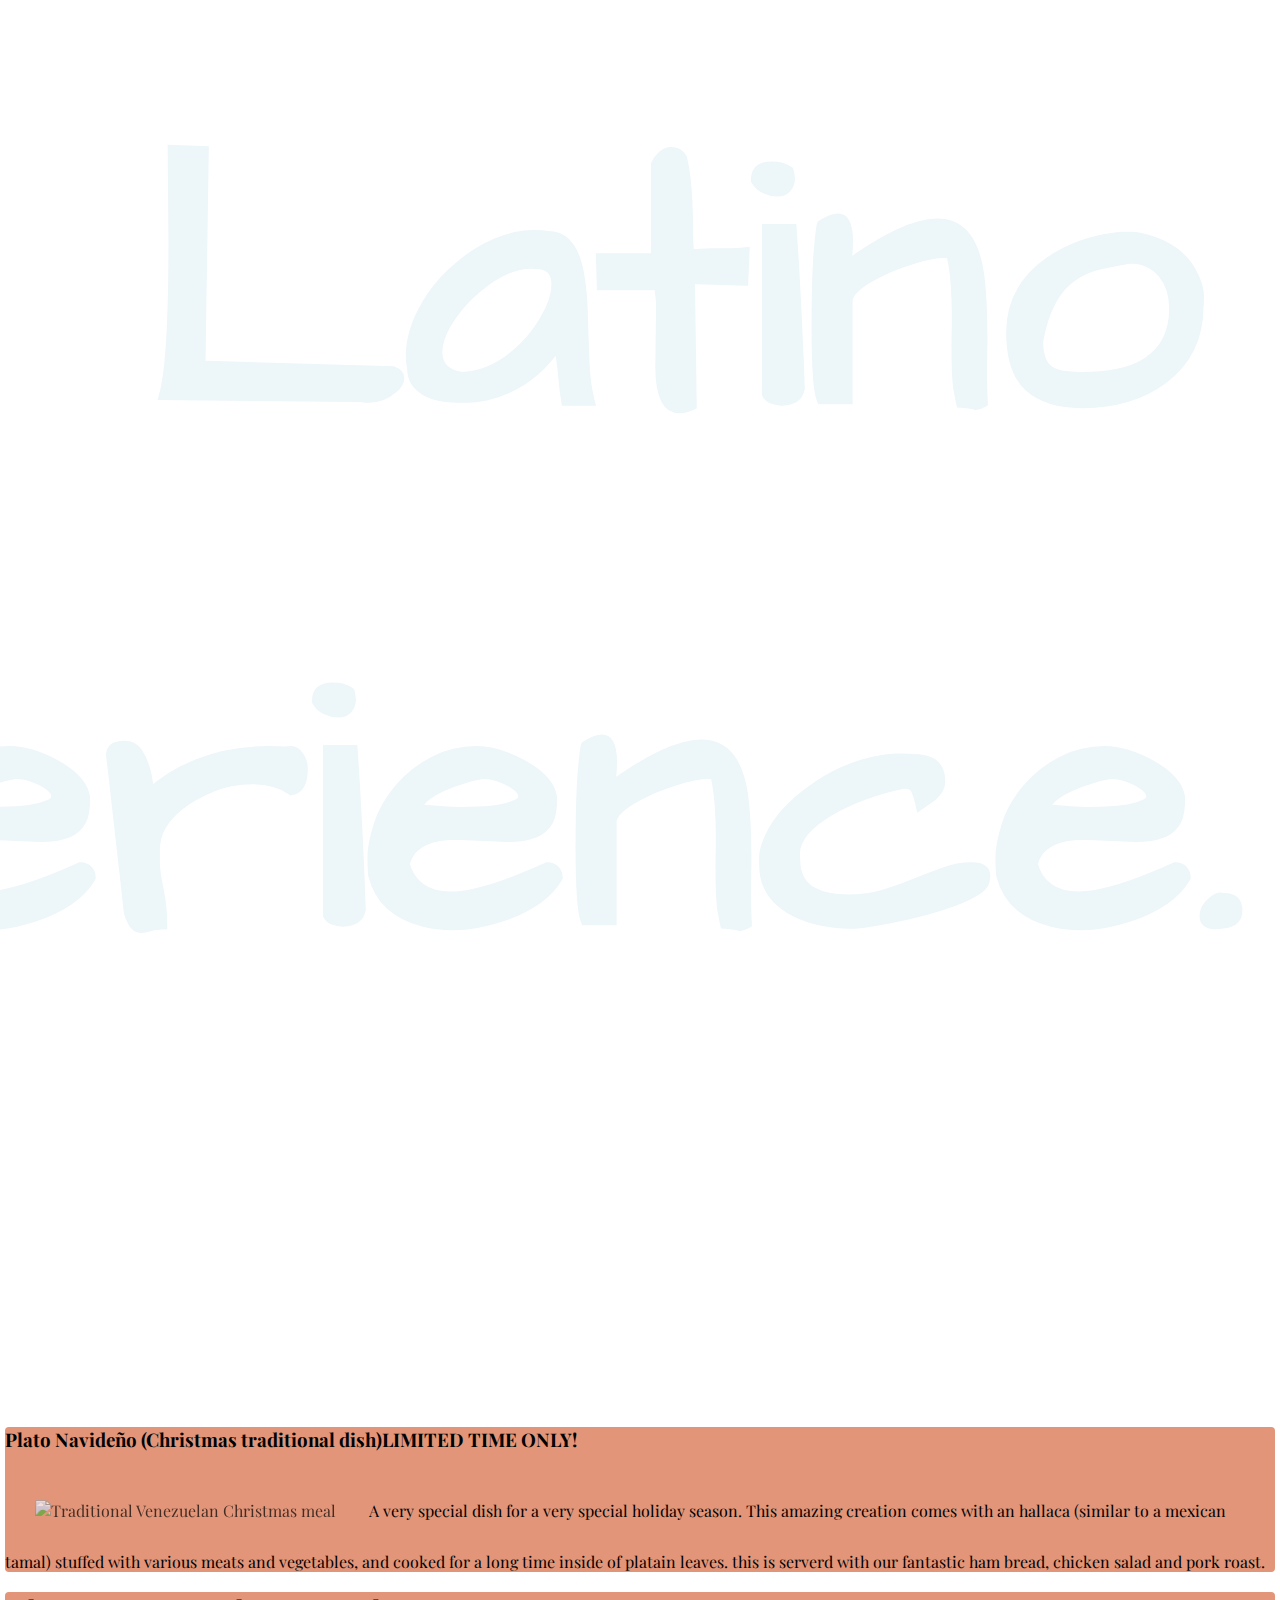
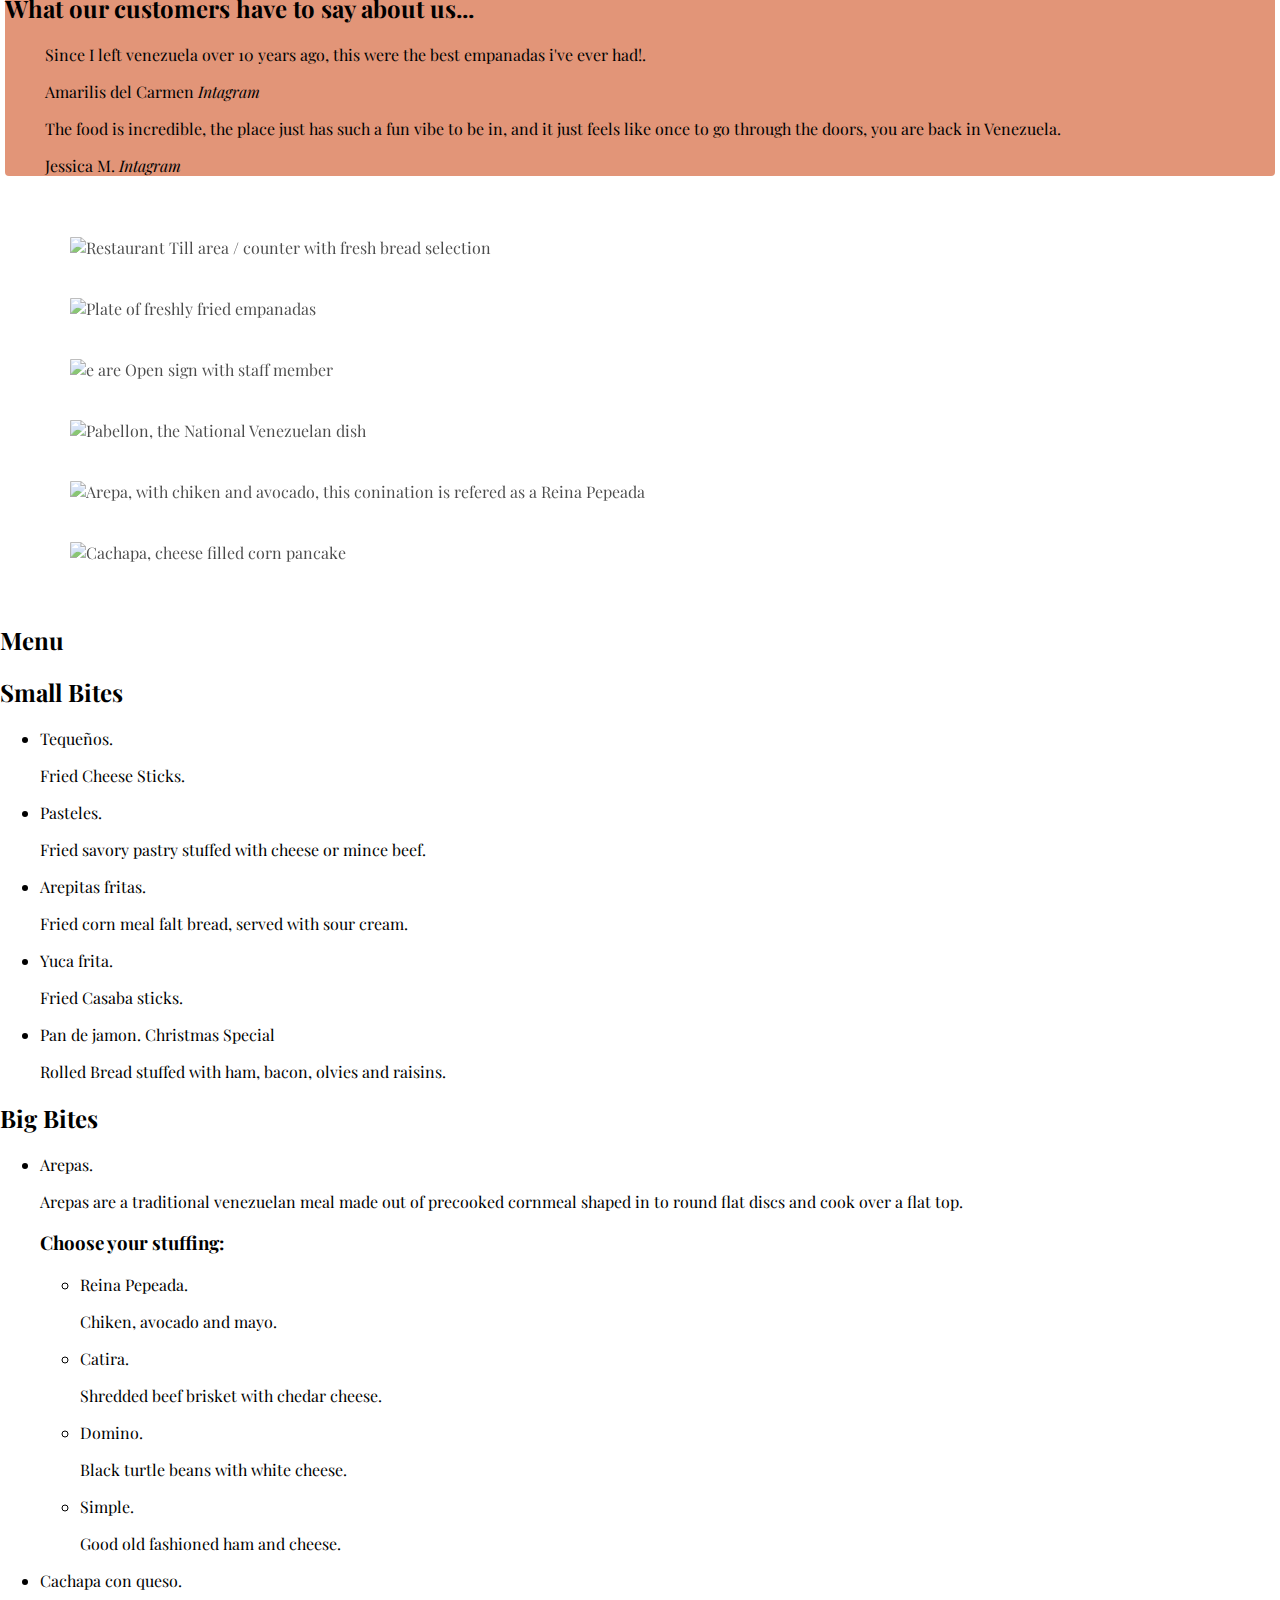
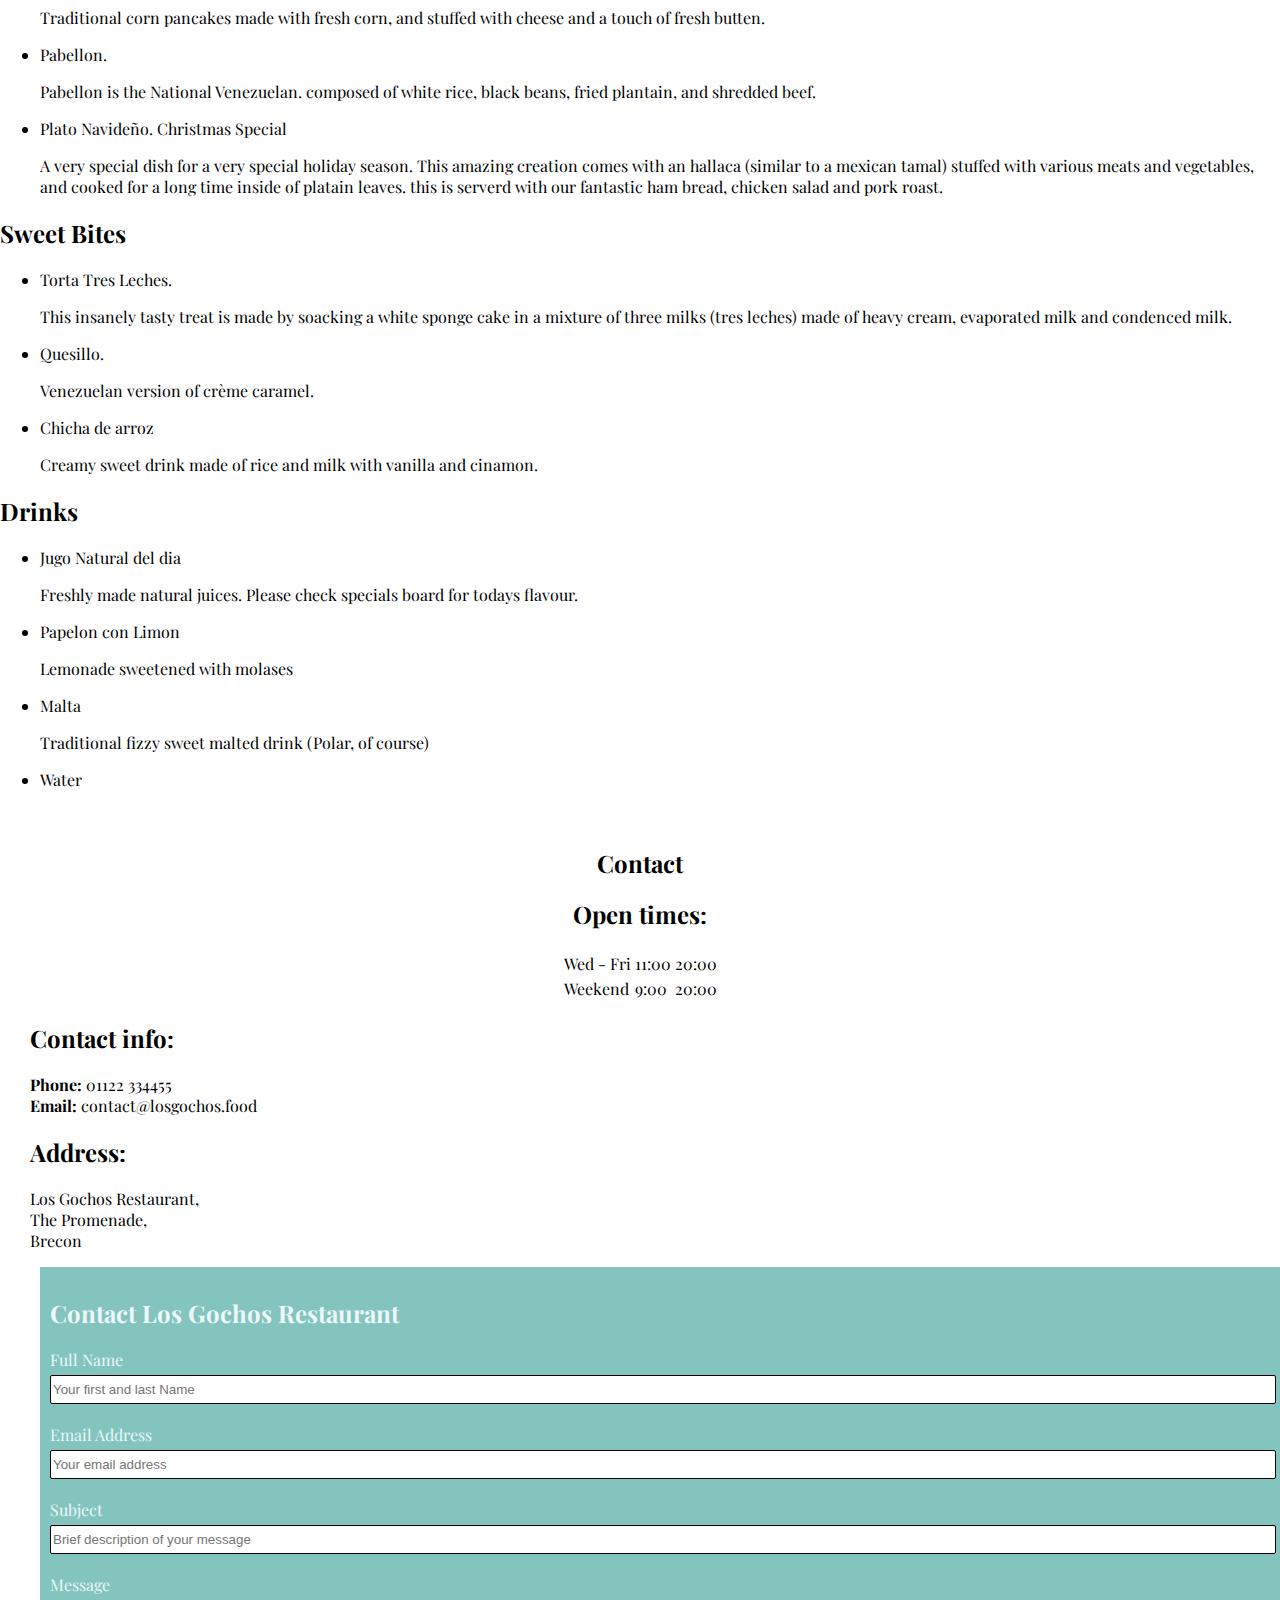
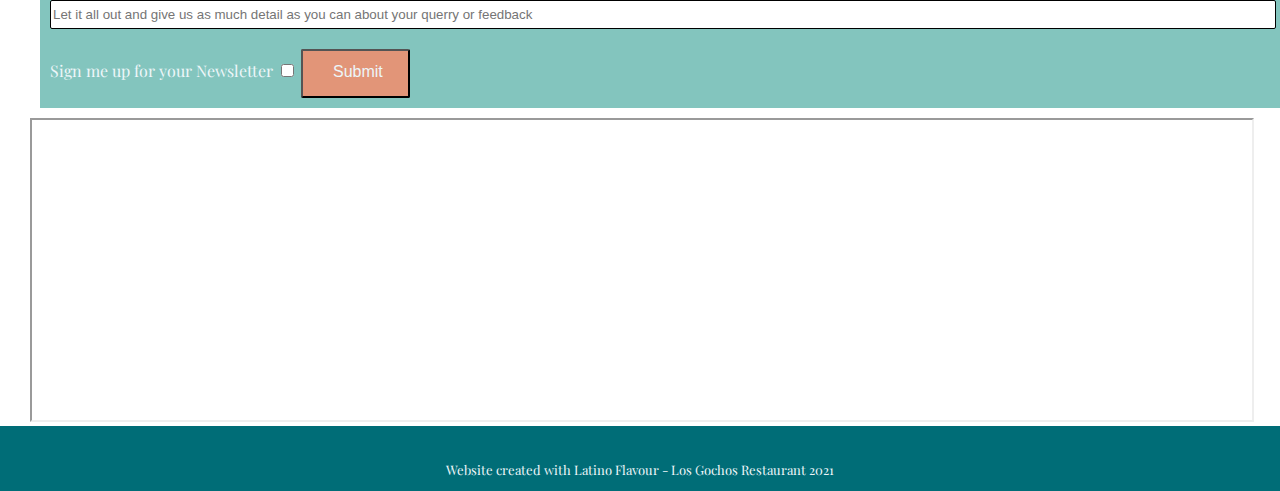
==== commit bb6b134c: "last changes to fix code error from validator" ====
--- a/index.html
+++ b/index.html
@@ -1,21 +1,27 @@
 <!DOCTYPE html>
 <html lang="en">
+
 <head>
     <meta charset="UTF-8">
     <meta http-equiv="X-UA-Compatible" content="IE=edge">
     <meta name="viewport" content="width=device-width, initial-scale=1.0">
-    <meta name="description" content="Los Gochos Restaurant is a small family owned restaurant, bringing some of the culture of Los Andes and Venezuela to the people of Brecon">
-	<meta name="keywords" content="food, arepas, venezuela, merida, brecon, good food, music, coffee, pabellon, empanadas, pasteles">
-	<meta name="author" content="Jorge Kleiss">
+    <meta name="description"
+        content="Los Gochos Restaurant is a small family owned restaurant, bringing some of the culture of Los Andes and Venezuela to the people of Brecon">
+    <meta name="keywords"
+        content="food, arepas, venezuela, merida, brecon, good food, music, coffee, pabellon, empanadas, pasteles">
+    <meta name="author" content="Jorge Kleiss">
     <meta name="msapplication-TileColor" content="#da532c">
     <meta name="theme-color" content="#ffffff">
 
     <title>Los Gochos Restaurant</title>
-    <link rel="stylesheet" href="https://cdn.jsdelivr.net/npm/bootstrap@4.5.3/dist/css/bootstrap.min.css" integrity="sha384-TX8t27EcRE3e/ihU7zmQxVncDAy5uIKz4rEkgIXeMed4M0jlfIDPvg6uqKI2xXr2" crossorigin="anonymous">
+    <link rel="stylesheet" href="https://cdn.jsdelivr.net/npm/bootstrap@4.5.3/dist/css/bootstrap.min.css"
+        integrity="sha384-TX8t27EcRE3e/ihU7zmQxVncDAy5uIKz4rEkgIXeMed4M0jlfIDPvg6uqKI2xXr2" crossorigin="anonymous">
     <link rel="preconnect" href="https://fonts.googleapis.com">
     <link rel="preconnect" href="https://fonts.gstatic.com" crossorigin>
-    <link rel="stylesheet" href="https://fonts.googleapis.com/css2?family=Architects+Daughter&family=M+PLUS+1+Code:wght@600&family=Playfair+Display:ital,wght@0,500;0,900;1,600&display=swap">
-    <link rel="stylesheet" href="https://use.fontawesome.com/releases/v5.6.3/css/all.css" integrity="sha384-UHRtZLI+pbxtHCWp1t77Bi1L4ZtiqrqD80Kn4Z8NTSRyMA2Fd33n5dQ8lWUE00s/" crossorigin="anonymous"/>
+    <link rel="stylesheet"
+        href="https://fonts.googleapis.com/css2?family=Architects+Daughter&family=M+PLUS+1+Code:wght@600&family=Playfair+Display:ital,wght@0,500;0,900;1,600&display=swap">
+    <link rel="stylesheet" href="https://use.fontawesome.com/releases/v5.6.3/css/all.css"
+        integrity="sha384-UHRtZLI+pbxtHCWp1t77Bi1L4ZtiqrqD80Kn4Z8NTSRyMA2Fd33n5dQ8lWUE00s/" crossorigin="anonymous" />
     <link rel="Stylesheet" href="assets/css/styles.css">
 
     <link rel="apple-touch-icon" sizes="180x180" href="assets/favicons/android-chrome-192x192.png">
@@ -25,189 +31,206 @@
 
 
 </head>
-    <body>
-
-        <!-- Nav Bar -->
-
-        <header class="header">
-            <a href="#" class="logo"><h1 class="title"><img src="assets/images/logo.png" alt="Logo of restaurant" height="50rem">
-                Los Gochos <span id="rest">Restaurant</span></h1></a>
-            <input class="navbar-btn" type="checkbox" id="navbar" />
-            <label for="navbar" class="navbar-icon" for="navbar-btn"><span class="navicon"></span></label>
-            <ul class="navbar">
-                <li class="navbar-item"><a href="#menu">Menu</a></li>
-                <li class="navbar-item"><a href="#experiences">Experiences</a></li>
-                <li class="navbar-item"><a href="#contact">Contact</a></li>
-            </ul>
-          </header>
-
-        <!-- Welcome image -->
-
-        <section class="welcome-section">
-            <div class="welcome-image"></div>
-            <div id="welcome-text">
-                <h1>Welcome to a Latino Experience.</h1>
-            </div>
-            
-            
-        </section>
-<br>
-        <!-- Information boxes -->
-
-        <section id="content-section">
-            <div class=" container content-container">
+
+<body>
+
+    <!-- Nav Bar -->
+
+    <header class="header">
+        <a href="#" class="logo">
+            <h1 class="title">
+                <img src="assets/images/logo.png" alt="Logo of restaurant" id="logo">
+                Los Gochos <span id="rest">Restaurant</span>
+            </h1>
+        </a>
+        <input class="navbar-btn" type="checkbox" id="navbar"/>
+        <label for="navbar" class="navbar-icon"><span class="navicon"></span></label>
+        <ul class="navbar">
+            <li class="navbar-item border-right"><a href="#menu">Menu</a></li>
+            <li class="navbar-item border-right"><a href="#experiences">Experiences</a></li>
+            <li class="navbar-item"><a href="#contact">Contact</a></li>
+        </ul>
+    </header>
+
+    <!-- Welcome image -->
+
+    <section class="welcome-section">
+        <div class="welcome-image"></div>
+        <div id="welcome-text">
+            <h2>Welcome to a Latino Experience.</h2>
+        </div>
+    </section>
+    <br>
+    <!-- Information boxes -->
+
+
+    <div class="container content-container" id="content-section">
+        <div class="row">
+            <div class="col-sm-12 col-md-6 info-box" id="deals">
+                <article>
+                    <h3>Plato Navideño (Christmas traditional dish)<span class="badge badge-pill badge-success">LIMITED
+                            TIME ONLY!</span></h3>
+                    <img id="plato-navi" src="assets/images/plato-navideno-venezolano.jpeg"
+                        alt="Traditional Venezuelan Christmas meal">
+                    <span>
+                        A very special dish for a very special holiday season. This amazing creation comes with an
+                        hallaca (similar to a mexican tamal) stuffed with various meats and vegetables, and cooked
+                        for a long time inside of platain leaves. this is serverd with our fantastic ham bread,
+                        chicken salad and pork roast.
+                    </span>
+                </article>
+            </div>
+            <div class="col-sm-12 col-md-6 info-box" id="experiences">
+
+                        <h2 class="text-uppercase">What our customers have to say about us...</h2>
                 <div class="row">
-                    <div class="col-sm-12 col-md-6 info-box" id="deals">
-                        <article>
-                            <h3>Plato Navideño (Christmas traditional dish)<span class="badge badge-pill badge-success">LIMITED TIME ONLY!</span></h3>
-                            <img id="plato-navi" src="assets/images/plato-navideno-venezolano.jpeg" alt="Traditional Venezuelan Christmas meal">
-                            <span> 
-                               A very special dish for a very special holiday season. This amazing creation comes with an hallaca (similar to a mexican tamal) stuffed with various meats and vegetables, and cooked for a long time inside of platain leaves. this is serverd with our fantastic ham bread,  chicken salad and pork roast. 
-                            </span>
-                        </article>
+                    <div class="col-sm-12 col-md-6">
+                        <blockquote class="blockquote">
+                            <p>Since I left venezuela over 10 years ago, this were the best empanadas i've ever
+                                had!.</p>
+                            <footer class="blockquote-footer">Amarilis del Carmen <cite title="Intagram">Intagram</cite>
+                            </footer>
+                        </blockquote>
                     </div>
-                    <div class="col-sm-12 col-md-6 info-box" id="experiences">
-                        <div class="row">
-                            <div class="col-12">
-                                <h2 class="text-uppercase">What our customers have to say about us...</h2>
-                            </div>
-                        </div>
-                        <div class="row">
-                            <div class="col-sm-12 col-md-6">
-                                <blockquote class="blockquote">
-                                    <p>Since I left venezuela over 10 years ago, this were the best empanadas i've ever had!.</p>
-                                    <footer class="blockquote-footer">Amarilis del Carmen <cite title="Intagram">Intagram</cite></footer>
-                                </blockquote>
-                            </div>
-                            <div class="col-sm-12 col-md-6">
-                                <blockquote class="blockquote">
-                                    <p>The food is incredible, the place just has such a fun vibe to be in, and it just feels like once to go through the doors, you are back in Venezuela.</p>                                        <footer class="blockquote-footer">Jessica M. <cite title="Intagram">Intagram</cite></footer>
-                                </blockquote>
-                            </div>
-                        </div>
+                    <div class="col-sm-12 col-md-6">
+                        <blockquote class="blockquote">
+                            <p>The food is incredible, the place just has such a fun vibe to be in, and it just
+                                feels like once to go through the doors, you are back in Venezuela.</p>
+                            <footer class="blockquote-footer">Jessica M. <cite title="Intagram">Intagram</cite>
+                            </footer>
+                        </blockquote>
                     </div>
                 </div>
-            </div>  
-        </section>
-<br>
-        
-        <Section class="gallery-section">
-            <div class="container gallery-container">
-                <div class="row ">
-                    <div class="col-sm-12 col-md-4 col-lg-3 col-xl-2 gallery-img">
-                        <img src="assets/images/front-counter.jpeg" alt="Restaurant Till area / counter with fresh bread selection" /> 
-                    </div>
-                    <div class="col-sm-12 col-md-4 col-lg-3 col-xl-2 gallery-img">
-                        <img src="assets/images/empanada.jpeg" alt="Plate of freshly fried empanadas" />
-                    </div>
-                    <div class="col-sm-12 col-md-4 col-lg-3 col-xl-2 gallery-img">
-                        <img src="assets/images/welcome.jpeg"  alt="e are Open sign with staff member" />
-                    </div>
-                    <div class="col-sm-12 col-md-4 col-lg-3 col-xl-2 gallery-img">
-                        <img src="assets/images/pabellon.jpeg" alt="Pabellon, the National Venezuelan dish" />
-                    </div>
-                        <div class="col-sm-12 col-md-4 col-lg-3 col-xl-2 gallery-img">
-                    <img src="assets/images/arepa.jpeg"  alt="Arepa, with chiken and avocado, this conination is refered as a Reina Pepeada" />
-                    </div>
-                    <div class="col-sm-12 col-md-4 col-lg-3 col-xl-2 gallery-img">
-                        <img src="assets/images/cachapa.jpeg" alt="Cachapa, cheese filled corn pancake" />
-                    </div>
-                </div>
-            </div>
-        </section>  
-
-<br>
-         <!-- Menu Section --> 
-        
-        <section class="container menu-container" id="menu">
-            <div>
-                <h1>Menu</h1>
-                <h2>Small Bites</h2>
+            </div>
+        </div>
+    </div>
+    <br>
+
+
+    <div class="container gallery-container" id="gallery-section">
+        <div class="row ">
+            <div class="col-sm-12 col-md-4 col-lg-3 col-xl-2 gallery-img">
+                <img src="assets/images/front-counter.jpeg"
+                    alt="Restaurant Till area / counter with fresh bread selection" />
+            </div>
+            <div class="col-sm-12 col-md-4 col-lg-3 col-xl-2 gallery-img">
+                <img src="assets/images/empanada.jpeg" alt="Plate of freshly fried empanadas" />
+            </div>
+            <div class="col-sm-12 col-md-4 col-lg-3 col-xl-2 gallery-img">
+                <img src="assets/images/welcome.jpeg" alt="e are Open sign with staff member" />
+            </div>
+            <div class="col-sm-12 col-md-4 col-lg-3 col-xl-2 gallery-img">
+                <img src="assets/images/pabellon.jpeg" alt="Pabellon, the National Venezuelan dish" />
+            </div>
+            <div class="col-sm-12 col-md-4 col-lg-3 col-xl-2 gallery-img">
+                <img src="assets/images/arepa.jpeg"
+                    alt="Arepa, with chiken and avocado, this conination is refered as a Reina Pepeada" />
+            </div>
+            <div class="col-sm-12 col-md-4 col-lg-3 col-xl-2 gallery-img">
+                <img src="assets/images/cachapa.jpeg" alt="Cachapa, cheese filled corn pancake" />
+            </div>
+        </div>
+    </div>
+
+    <br>
+    <!-- Menu Section -->
+
+    <section class="container menu-container" id="menu">
+        <div>
+            <h2>Menu</h2>
+            <h2>Small Bites</h2>
+            <ul>
+                <li>Tequeños.
+                    <p>Fried Cheese Sticks.</p>
+                </li>
+                <li>Pasteles.
+                    <p>Fried savory pastry stuffed with cheese or mince beef.</p>
+                </li>
+                <li>Arepitas fritas.
+                    <p>Fried corn meal falt bread, served with sour cream.</p>
+                </li>
+                <li>Yuca frita.
+                    <p>Fried Casaba sticks.</p>
+                </li>
+                <li>Pan de jamon. <span class="badge badge-pill badge-success">Christmas Special</span>
+                    <p>Rolled Bread stuffed with ham, bacon, olvies and raisins.</p>
+                </li>
+            </ul>
+            <h2>Big Bites</h2>
+            <ul>
+                <li>Arepas.
+                    <p>Arepas are a traditional venezuelan meal made out of precooked cornmeal shaped in to round flat
+                        discs and cook over a flat top. </p>
+                <h3>Choose your stuffing:</h3>
                 <ul>
-                    <li>Tequeños.
-                     <p>Fried Cheese Sticks.</p>
+                    <li>Reina Pepeada.
+                        <p>Chiken, avocado and mayo.</p>
                     </li>
-                    <li>Pasteles.
-                        <p>Fried savory pastry stuffed with cheese or mince beef.</p>
+                    <li>Catira.
+                        <p>Shredded beef brisket with chedar cheese.</p>
                     </li>
-                    <li>Arepitas fritas.
-                        <p>Fried corn meal falt bread, served with sour cream.</p>
+                    <li>Domino.
+                        <p>Black turtle beans with white cheese.</p>
                     </li>
-                    <li>Yuca frita.
-                        <p>Fried Casaba sticks.</p>
+                    <li>Simple.
+                        <p>Good old fashioned ham and cheese.</p>
                     </li>
-                    <li>Pan de jamon. <span class="badge badge-pill badge-success">Christmas Special</span>
-                        <p>Rolled Bread stuffed with ham, bacon, olvies and raisins.</p>
-                    </li>
+                </li>
                 </ul>
-                <h2>Big Bites</h2>
-                <ul>
-                    <li>Arepas.
-                        <p>Arepas are a traditional venezuelan meal made out of precooked cornmeal shaped in to round flat discs and cook over a flat top. </p>
-                    </li>
-                    <h3>Choose your stuffing:</h3>
-                    <ul>
-                        <li>Reina Pepeada.
-                            <p>Chiken, avocado and mayo.</p>
-                        </li>
-                        <li>Catira.
-                            <p>Shredded beef brisket with chedar cheese.</p>
-                        </li>
-                        <li>Domino.
-                            <p>Black turtle beans with white cheese.</p>   
-                        </li>
-                        <li>Simple.
-                             <p>Good old fashioned ham and cheese.</p>
-                        </li>
-                    </ul>
-                    <li>Cachapa con queso.
-                        <p>Traditional corn pancakes made with fresh corn, and stuffed with cheese and a touch of fresh butten.</p>
-                    </li>
-                    <li>Pabellon.
-                        <p>Pabellon is the National Venezuelan. composed of white rice, black beans, fried plantain, and shredded beef.</p>
-                    </li>
-                    <li>Plato Navideño. <span class="badge badge-pill badge-success">Christmas Special</span>
-                        <p>A very special dish for a very special holiday season. This amazing creation comes with an hallaca (similar to a mexican tamal) stuffed with various meats and vegetables, and cooked for a long time inside of platain leaves. this is serverd with our fantastic ham bread,  chicken salad and pork roast. </p>
-                    </li>
-                </ul>
-                <h2>Sweet Bites</h2>
-                <ul>
-                    <li>Torta Tres Leches.
-                        <p>This insanely tasty treat is made by soacking a white sponge cake in a mixture of three milks (tres leches) made of heavy cream, evaporated milk and condenced milk.</p>
-                    </li>
-                    <li>Quesillo.
-                        <p>Venezuelan version of crème caramel. </p>
-                    </li>
-                    <li>Chicha de arroz
-                        <p>Creamy sweet drink made of rice and milk with vanilla and cinamon.</p>
-                    </li>
-                </ul>
-                <h2>Drinks</h2>
-                <ul>
-                    <li>Jugo Natural del dia
-                        <p>Freshly made natural juices. Please check specials board for todays flavour.</p>
-                    </li>
-                    <li>Papelon con Limon
-                        <p>lemonade sweetened with molases</p>
-                    </li>
-                    <li>Malta
-                        <p>Traditional fizzy sweet malted drink (Polar, of course)</p>
-                    </li>
-                    <li>Water</li>
-                </ul>
-            </div>
-        </section>    
-            
-        <br>
-        <!-- Contact Section -->
-
-        <section id="contact">
-            <h1 class="text-center">Contact</h1>
-            <div class="contact-container">
-                <div class="row">
-                    <div class="col-sm-12 col-md-4">
-                        <h2 class="text-center">Open times:</h2>
-                        <table class="text-center">
+                <li>Cachapa con queso.
+                    <p>Traditional corn pancakes made with fresh corn, and stuffed with cheese and a touch of fresh
+                        butten.</p>
+                </li>
+                <li>Pabellon.
+                    <p>Pabellon is the National Venezuelan. composed of white rice, black beans, fried plantain, and
+                        shredded beef.</p>
+                </li>
+                <li>Plato Navideño. <span class="badge badge-pill badge-success">Christmas Special</span>
+                    <p>A very special dish for a very special holiday season. This amazing creation comes with an
+                        hallaca (similar to a mexican tamal) stuffed with various meats and vegetables, and cooked for a
+                        long time inside of platain leaves. this is serverd with our fantastic ham bread, chicken salad
+                        and pork roast. </p>
+                </li>
+            </ul>
+            <h2>Sweet Bites</h2>
+            <ul>
+                <li>Torta Tres Leches.
+                    <p>This insanely tasty treat is made by soacking a white sponge cake in a mixture of three milks
+                        (tres leches) made of heavy cream, evaporated milk and condenced milk.</p>
+                </li>
+                <li>Quesillo.
+                    <p>Venezuelan version of crème caramel. </p>
+                </li>
+                <li>Chicha de arroz
+                    <p>Creamy sweet drink made of rice and milk with vanilla and cinamon.</p>
+                </li>
+            </ul>
+            <h2>Drinks</h2>
+            <ul>
+                <li>Jugo Natural del dia
+                    <p>Freshly made natural juices. Please check specials board for todays flavour.</p>
+                </li>
+                <li>Papelon con Limon
+                    <p>Lemonade sweetened with molases</p>
+                </li>
+                <li>Malta
+                    <p>Traditional fizzy sweet malted drink (Polar, of course)</p>
+                </li>
+                <li>Water</li>
+            </ul>
+        </div>
+    </section>
+
+    <br>
+    <!-- Contact Section -->
+
+    <section id="contact">
+        <h2 class="text-center">Contact</h2>
+        <div class="contact-container">
+            <div class="row">
+                <div class="col-sm-12 col-md-4">
+                    <h2 class="text-center">Open times:</h2>
+                    <table class="text-center">
                         <tr>
                             <td>Wed - Fri</td>
                             <td>11:00</td>
@@ -217,67 +240,87 @@
                             <td>Weekend</td>
                             <td>9:00</td>
                             <td>20:00</td>
-                        </tr>	
-                        </table>
-                    </div>
-                    <div class="col-sm-12 col-md-4">
-                        <h2>Contact info:</h2>
-                        <div>
+                        </tr>
+                    </table>
+                </div>
+                <div class="col-sm-12 col-md-4">
+                    <h2>Contact info:</h2>
+                    <div>
                         <span class="bold">Phone: </span>
                         <span>01122 334455</span>
-                        </div>
-                        <div>
+                    </div>
+                    <div>
                         <span class="bold">Email: </span>
                         <span>contact@losgochos.food</span>
-                        </div>
-                    </div>
-                    <div class="col-sm-12 col-md-4">
-                        <h2>Address:</h2>
-                        <p>Los Gochos Restaurant,<br>The Promenade,<br>Brecon</p>
                     </div>
                 </div>
-                <div class="contact-form">
-                    <form method="get"  action="">
-                        <h1>Contact Los Gochos Restaurant</h1>
-                
-                        <label for="fullname">Full Name</label>
-                        <input class="text-input" id="fullname" type="text" name="full_name" placeholder="Your first and last Name" required>
-                    
-                        <label for="email">Email Address</label>
-                        <input class="text-input" id="email" type="email" name="email_address" placeholder="Your email address" required>
-                            
-                        <label for="email">Subject</label>
-                        <input class="text-input" id="subject" type="text" name="message-subject" placeholder="Brief description of your message" required>
-
-                        <label for="email">Message</label>
-                        <input class="text-input" id="content" type="text" name="message-content" placeholder="Let it all out and give us as much detail as you can about your querry or feedback" required>
-                            
-                        <label for="both">Sign me up for your Newsletter</label>
-                        <input type="checkbox" id="newsletter" name="newsletter-signup" value="yes">
-                            
-                        <input class="submit-button" type="submit" value="Submit" data-toggle="modal" data-target="#contact-los-gochos">
-                    </form>
+                <div class="col-sm-12 col-md-4">
+                    <h2>Address:</h2>
+                    <p>Los Gochos Restaurant,<br>The Promenade,<br>Brecon</p>
                 </div>
-                  <div>
-                    <iframe id="map" src="https://www.google.com/maps/embed?pb=!1m18!1m12!1m3!1d387.75148741448925!2d-3.394097862271737!3d51.9480688984712!2m3!1f0!2f0!3f0!3m2!1i1024!2i768!4f13.1!3m3!1m2!1s0x486e33143dfdf885%3A0xa37e541e69a7fe81!2sThe%20Promenade!5e0!3m2!1sen!2suk!4v1638680463565!5m2!1sen!2suk" width="100%" height="300"></iframe>
-                  </div>  
-            </div>
-        </section>
-
-        <!-- Footer -->
-        
-        <footer class="footer-container container-fluid">
-                <div class="social-media-menu">
-                    <a href="https://www.facebook.com" target="_blank"  class="social-media-item" alt="Link to our Facebook Page"><i class="fab fa-facebook-square"></i></a>
-                    <a href="https://www.Instagram.com" target="_blank"  class="social-media-item" alt="Link to our Instagram Page"><i class="fab fa-instagram" ></i></a>
-                    <a href="https://www.Yelp.com" target="_blank"  class="social-media-item" alt="Link to our Yelp Page"><i class="fab fa-yelp"></i></a>
-                    <a href="https://www.google.com" target="_blank"  class="social-media-item" alt="Link to our Google Maps Review Page"><i class="fab fa-google"></i></a>
-                </div>       
-                <div class="copyright">
-                     <p>Website created with Latino Flavour - Los Gochos Restaurant 2021</p>    
-                </div>
-            
-        </footer>
-        
-    </body>
+            </div>
+            <div class="contact-form">
+                <form method="GET">
+                    <h2>Contact Los Gochos Restaurant</h2>
+
+                    <label for="fullname">Full Name</label>
+                    <input class="text-input" id="fullname" type="text" name="full_name"
+                        placeholder="Your first and last Name" required>
+
+                    <label for="email">Email Address</label>
+                    <input class="text-input" id="email" type="email" name="email_address"
+                        placeholder="Your email address" required>
+
+                    <label for="email">Subject</label>
+                    <input class="text-input" id="subject" type="text" name="message-subject"
+                        placeholder="Brief description of your message" required>
+
+                    <label for="email">Message</label>
+                    <input class="text-input" id="content" type="text" name="message-content"
+                        placeholder="Let it all out and give us as much detail as you can about your querry or feedback"
+                        required>
+
+                    <label for="newsletter">Sign me up for your Newsletter</label>
+                    <input type="checkbox" id="newsletter" name="newsletter-signup" value="yes">
+
+                    <input class="submit-button" type="submit" value="Submit" data-toggle="modal"
+                        data-target="#contact-los-gochos">
+                </form>
+            </div>
+            <div>
+                <iframe id="map"
+                    src="https://www.google.com/maps/embed?pb=!1m18!1m12!1m3!1d387.75148741448925!2d-3.394097862271737!3d51.9480688984712!2m3!1f0!2f0!3f0!3m2!1i1024!2i768!4f13.1!3m3!1m2!1s0x486e33143dfdf885%3A0xa37e541e69a7fe81!2sThe%20Promenade!5e0!3m2!1sen!2suk!4v1638680463565!5m2!1sen!2suk"
+                    title="Google map Location"></iframe>
+            </div>
+        </div>
+    </section>
+
+    <!-- Footer -->
+
+    <footer class="footer-container container-fluid">
+        <div class="social-media-menu">
+            <a href="https://www.facebook.com" target="_blank" class="social-media-item"
+                aria-label="Link to our Facebook Page">
+                <i class="fab fa-facebook-square"></i>
+            </a>
+            <a href="https://www.Instagram.com" target="_blank" class="social-media-item"
+                aria-label="Link to our Instagram Page">
+                <i class="fab fa-instagram"></i>
+            </a>
+            <a href="https://www.Yelp.com" target="_blank" class="social-media-item" aria-label="Link to our Yelp Page">
+                <i class="fab fa-yelp"></i>
+            </a>
+            <a href="https://www.google.com" target="_blank" class="social-media-item"
+                aria-label="Link to our Google Maps Review Page">
+                <i class="fab fa-google"></i>
+            </a>
+        </div>
+        <div class="copyright">
+            <p>Website created with Latino Flavour - Los Gochos Restaurant 2021</p>
+        </div>
+
+    </footer>
+
+</body>
+
 </html>--- a/assets/css/styles.css
+++ b/assets/css/styles.css
@@ -21,17 +21,15 @@
 
 }
 
-#logo-image {
+#logo {
   height: 5rem;
-  width: 5rem;
-  margin: 0;
-}
+}
+
 
 .title {
   font-family: var(--header-font);
   font-size: 4.5rem;
 }
-
 
 /* header */
 
@@ -43,7 +41,6 @@
   background-color: var(--ming);
   position: fixed;
   width: 100%;
-  z-index: 3;
 }
 
 .header ul {
@@ -55,10 +52,13 @@
 }
 
 .header li a {
-  display: block;
+  display: inline-flex;
   padding: 2rem 2rem;
-  border-right: 1px solid var(--alice-blue);
   text-decoration: none;
+}
+
+.border-right {
+border-right: 1px solid var(--alice-blue);
 }
 
 .header li a:hover,
@@ -72,7 +72,6 @@
   font-size: 1rem;
   padding: 1rem 2rem;
   text-decoration: none;
-  width: 90%;
 }
 
 /* menu */
@@ -192,8 +191,6 @@
 
 .info-box {
   background-color: var(--dark-salmon);
-  height: auto;
-  width: auto;
   margin: 1rem .5rem 1rem .5rem;
   border-radius: 4px
 }
@@ -217,7 +214,7 @@
 
 /* Gallery */
 
-.gallery-section {
+#gallery-section {
   padding-right: 5rem;
   padding-left: 5rem;
 }
@@ -298,6 +295,10 @@
 font-weight: bold;
 }
 
+#map {
+  width:100%;
+  height:30rem;
+}
 
 /* footer */
 
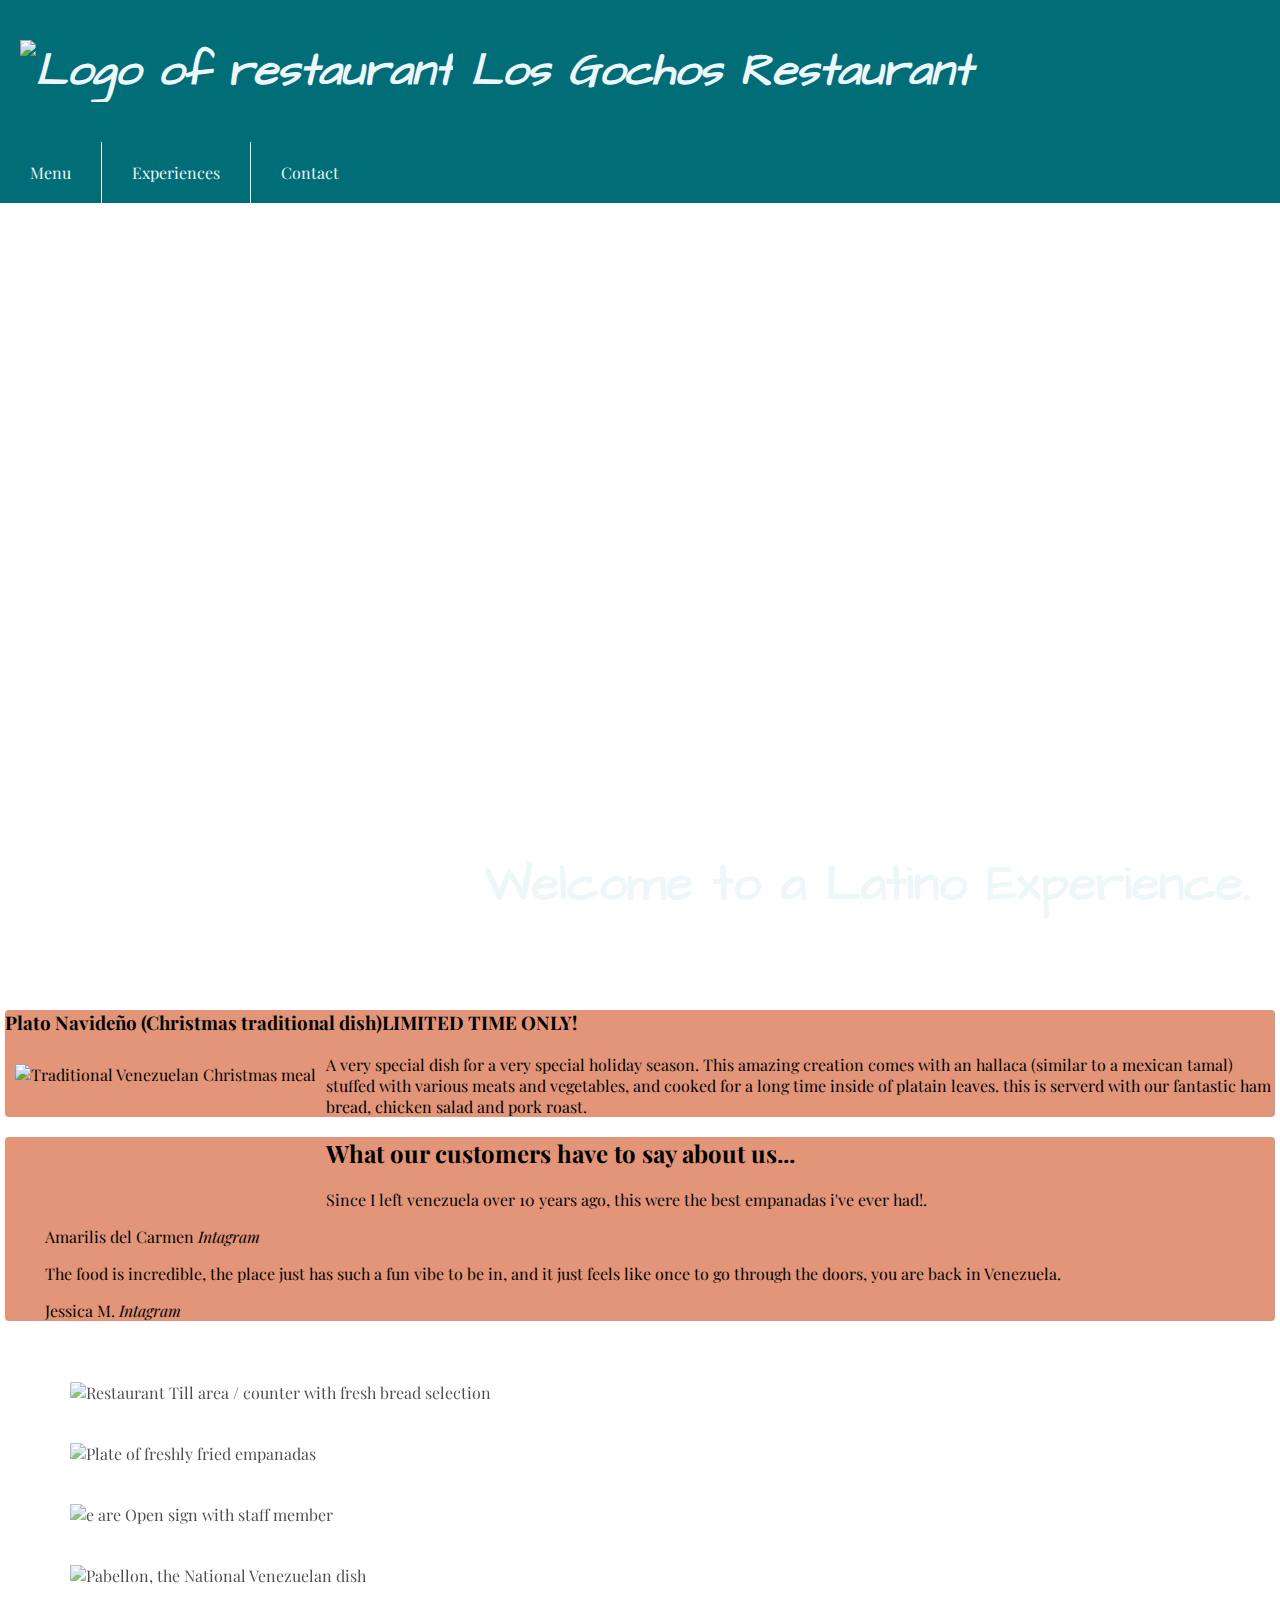
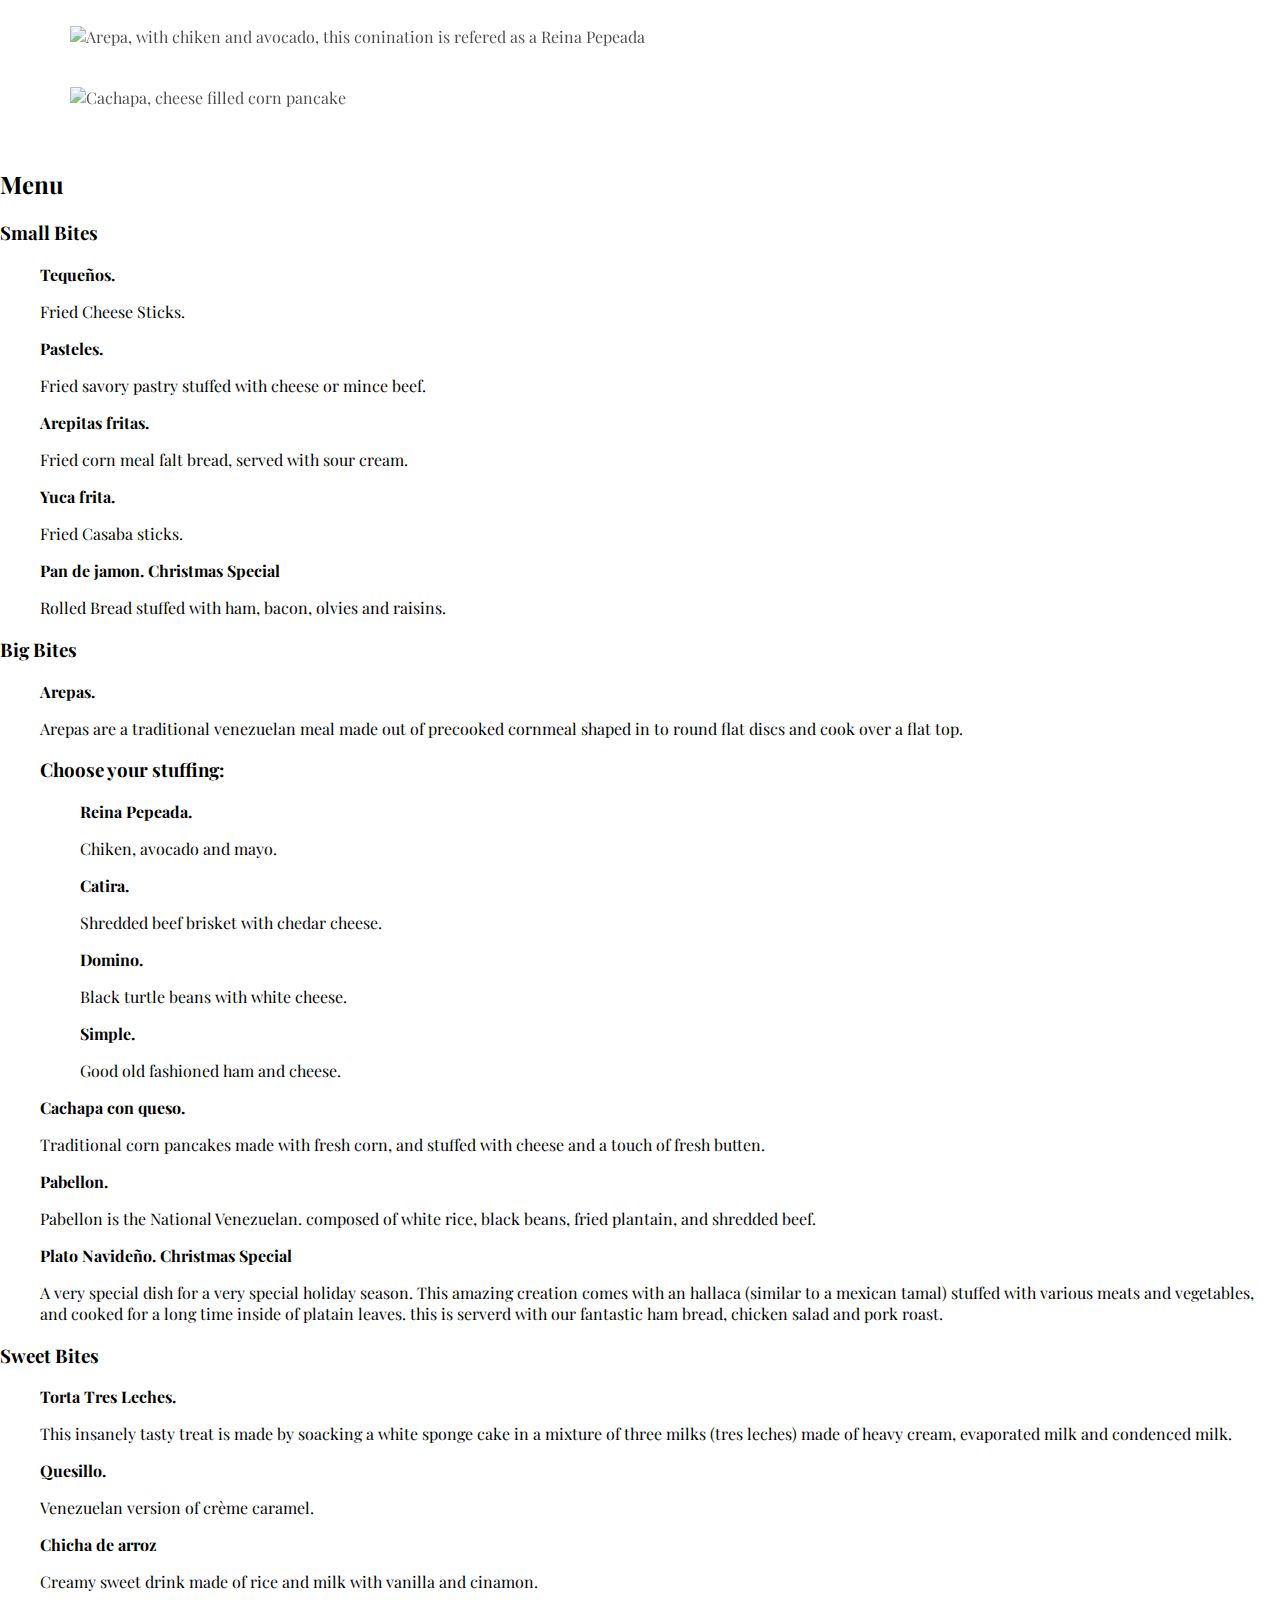
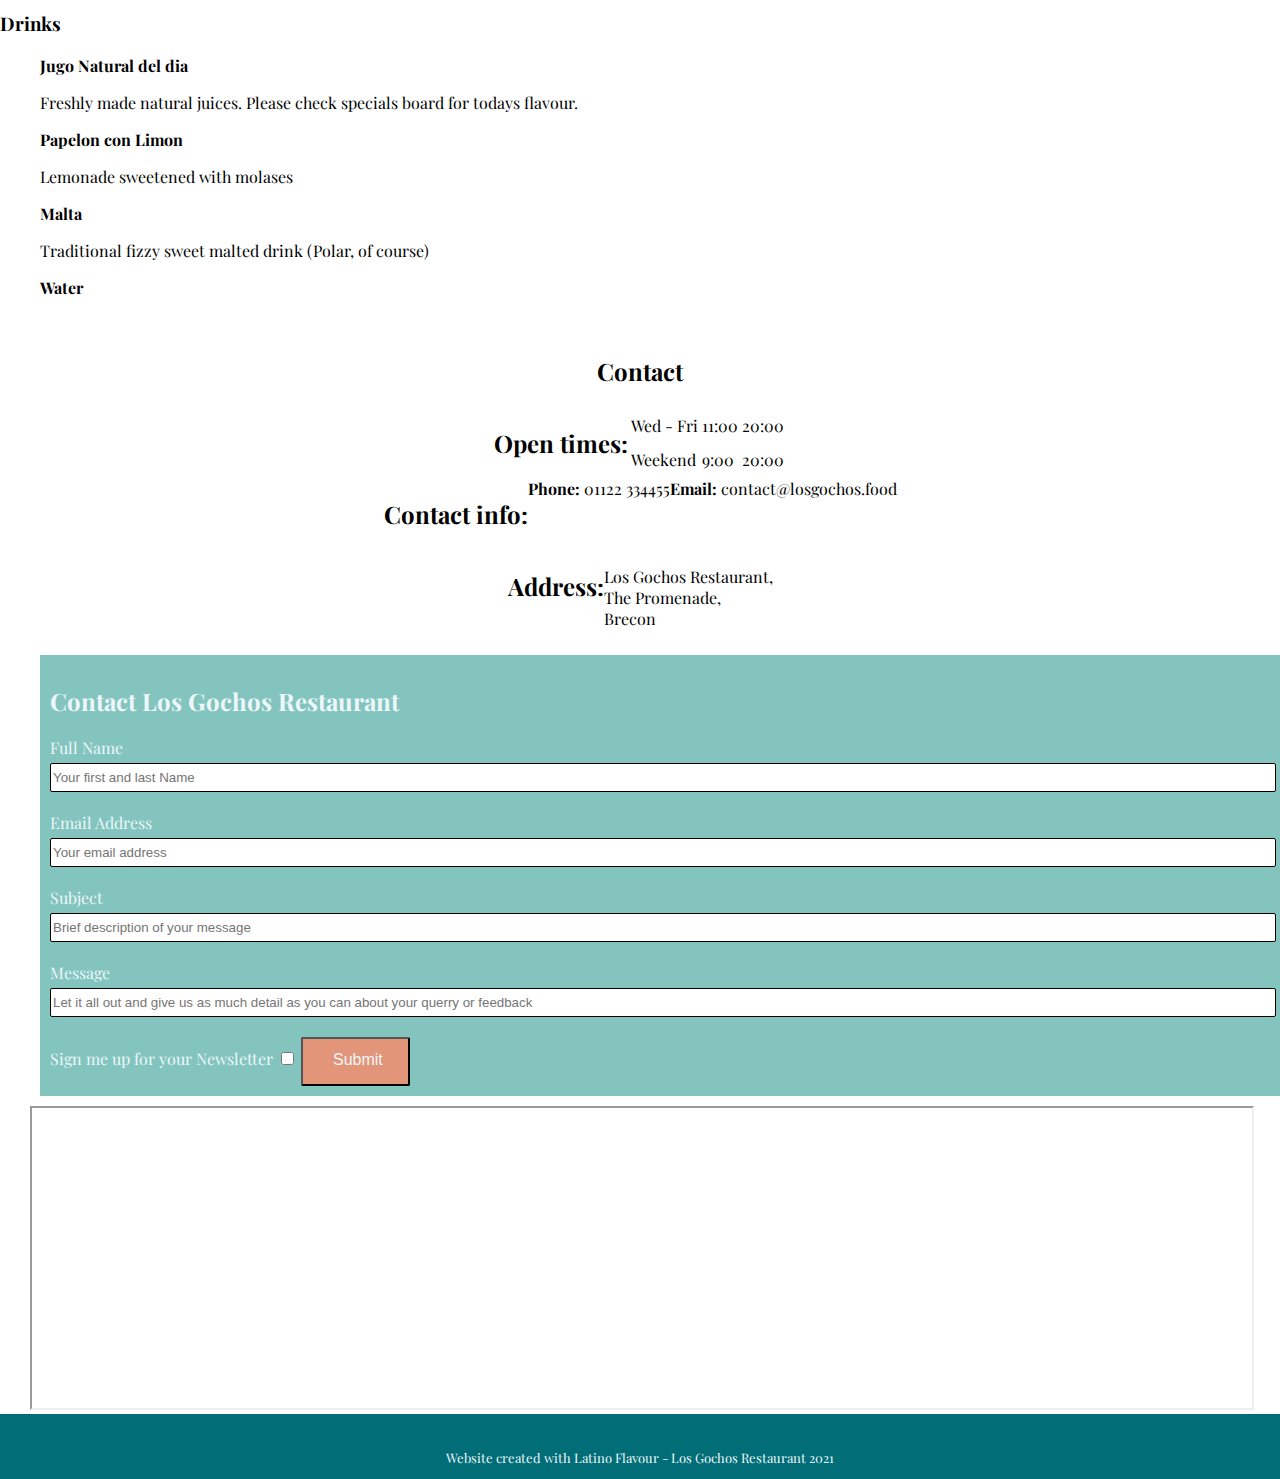
==== commit f6cc4d2e: "fixed error on styling in menu" ====
--- a/index.html
+++ b/index.html
@@ -57,7 +57,7 @@
     <section class="welcome-section">
         <div class="welcome-image"></div>
         <div id="welcome-text">
-            <h2>Welcome to a Latino Experience.</h2>
+            <p>Welcome to a Latino Experience.</p>
         </div>
     </section>
     <br>
@@ -138,7 +138,7 @@
     <section class="container menu-container" id="menu">
         <div>
             <h2>Menu</h2>
-            <h2>Small Bites</h2>
+            <h3>Small Bites</h3>
             <ul>
                 <li>Tequeños.
                     <p>Fried Cheese Sticks.</p>
@@ -156,27 +156,27 @@
                     <p>Rolled Bread stuffed with ham, bacon, olvies and raisins.</p>
                 </li>
             </ul>
-            <h2>Big Bites</h2>
+            <h3>Big Bites</h3>
             <ul>
                 <li>Arepas.
                     <p>Arepas are a traditional venezuelan meal made out of precooked cornmeal shaped in to round flat
                         discs and cook over a flat top. </p>
-                <h3>Choose your stuffing:</h3>
-                <ul>
-                    <li>Reina Pepeada.
-                        <p>Chiken, avocado and mayo.</p>
-                    </li>
-                    <li>Catira.
-                        <p>Shredded beef brisket with chedar cheese.</p>
-                    </li>
-                    <li>Domino.
-                        <p>Black turtle beans with white cheese.</p>
-                    </li>
-                    <li>Simple.
-                        <p>Good old fashioned ham and cheese.</p>
-                    </li>
-                </li>
-                </ul>
+                    <h3>Choose your stuffing:</h3>
+                    <ul>
+                        <li>Reina Pepeada.
+                            <p>Chiken, avocado and mayo.</p>
+                        </li>
+                        <li>Catira.
+                            <p>Shredded beef brisket with chedar cheese.</p>
+                        </li>
+                        <li>Domino.
+                            <p>Black turtle beans with white cheese.</p>
+                        </li>
+                        <li>Simple.
+                            <p>Good old fashioned ham and cheese.</p>
+                        </li>
+                    </ul>
+                </li>
                 <li>Cachapa con queso.
                     <p>Traditional corn pancakes made with fresh corn, and stuffed with cheese and a touch of fresh
                         butten.</p>
@@ -192,7 +192,7 @@
                         and pork roast. </p>
                 </li>
             </ul>
-            <h2>Sweet Bites</h2>
+            <h3>Sweet Bites</h3>
             <ul>
                 <li>Torta Tres Leches.
                     <p>This insanely tasty treat is made by soacking a white sponge cake in a mixture of three milks
@@ -205,7 +205,7 @@
                     <p>Creamy sweet drink made of rice and milk with vanilla and cinamon.</p>
                 </li>
             </ul>
-            <h2>Drinks</h2>
+            <h3>Drinks</h3>
             <ul>
                 <li>Jugo Natural del dia
                     <p>Freshly made natural juices. Please check specials board for todays flavour.</p>
@@ -225,12 +225,13 @@
     <!-- Contact Section -->
 
     <section id="contact">
-        <h2 class="text-center">Contact</h2>
+        <h2 class="text-centre">Contact</h2>
         <div class="contact-container">
             <div class="row">
-                <div class="col-sm-12 col-md-4">
-                    <h2 class="text-center">Open times:</h2>
-                    <table class="text-center">
+                <div class="col-sm-12 col-md-4 text-centre">
+                    <h2>Open times:</h2>
+                    <table>
+                        <br>
                         <tr>
                             <td>Wed - Fri</td>
                             <td>11:00</td>
@@ -243,8 +244,9 @@
                         </tr>
                     </table>
                 </div>
-                <div class="col-sm-12 col-md-4">
+                <div class="col-sm-12 col-md-4 text-centre">
                     <h2>Contact info:</h2>
+                    <br>
                     <div>
                         <span class="bold">Phone: </span>
                         <span>01122 334455</span>
@@ -254,7 +256,7 @@
                         <span>contact@losgochos.food</span>
                     </div>
                 </div>
-                <div class="col-sm-12 col-md-4">
+                <div class="col-sm-12 col-md-4 text-centre">
                     <h2>Address:</h2>
                     <p>Los Gochos Restaurant,<br>The Promenade,<br>Brecon</p>
                 </div>
--- a/assets/css/styles.css
+++ b/assets/css/styles.css
@@ -80,6 +80,7 @@
   clear: both;
   max-height: 0;
   transition: max-height .3s ease-out;
+  z-index: 3;
 }
 
 /* menu icon */
@@ -167,7 +168,7 @@
 
  #welcome-text {
   color: var(--alice-blue);
-  font-size: 25rem;
+  font-size: 5rem;
   font-weight: bold;
   font-family: var(--header-font);
   display: flex;
@@ -178,13 +179,17 @@
 
 /* Deals/ features and experiences container */
 
-#deals img {
-  height: 15rem;
-}
+
 
 .content-container {
   margin-top: 2rem;
   margin-bottom: 2rem;
+}
+
+#plato-navi {
+  width: auto;
+  float: left;
+  height: 18rem;
 }
 
 /* Information boxes */
@@ -203,14 +208,15 @@
 
 /* Menu Section */
 
-.menu-container ul{
-text-decoration: none;
-}
-
-.submit-button:hover {
-  background-color: var(--alice-blue);
-  color: var(--dark-salmon);
-}
+.menu-container li{
+list-style-type: none;
+font-weight: bold;
+}
+
+.menu-container li p {
+  font-weight: normal;
+}
+
 
 /* Gallery */
 
@@ -219,7 +225,7 @@
   padding-left: 5rem;
 }
 
-.col-sm-12 img {
+#gallery-section .col-sm-12 img {
   opacity: 0.7;
   cursor: pointer;
   margin: 2rem;
@@ -228,14 +234,10 @@
   border-radius: 1px;
 }
 
-.col-sm-12 img:hover {
+#gallery-section .col-sm-12 img:hover {
   opacity: 1;
   box-shadow: 0 4px 8px 0 rgba(0, 0, 0, 0.2), 0 6px 20px 0 rgba(0, 0, 0, 0.19);
   transform: scale(2);
-}
-
-#plato-navi {
-  width: auto;
 }
 
 /* Contact Section */
@@ -286,7 +288,7 @@
   color: var(--dark-salmon);
 }
 
-.text-center {
+.text-centre {
   display: flex;
   justify-content: center;
 }
@@ -312,7 +314,7 @@
   display: block;
   display: flex;
   justify-content: center;
-  margin: 3px;
+  padding-top: 0.7rem;
 }
 
 .social-media-item {
@@ -392,7 +394,7 @@
 }
 .header .navbar {
   clear: none;
-  display: flex;
+  display: inline-flex;
   justify-content: flex-end;
   max-height: none;
 }
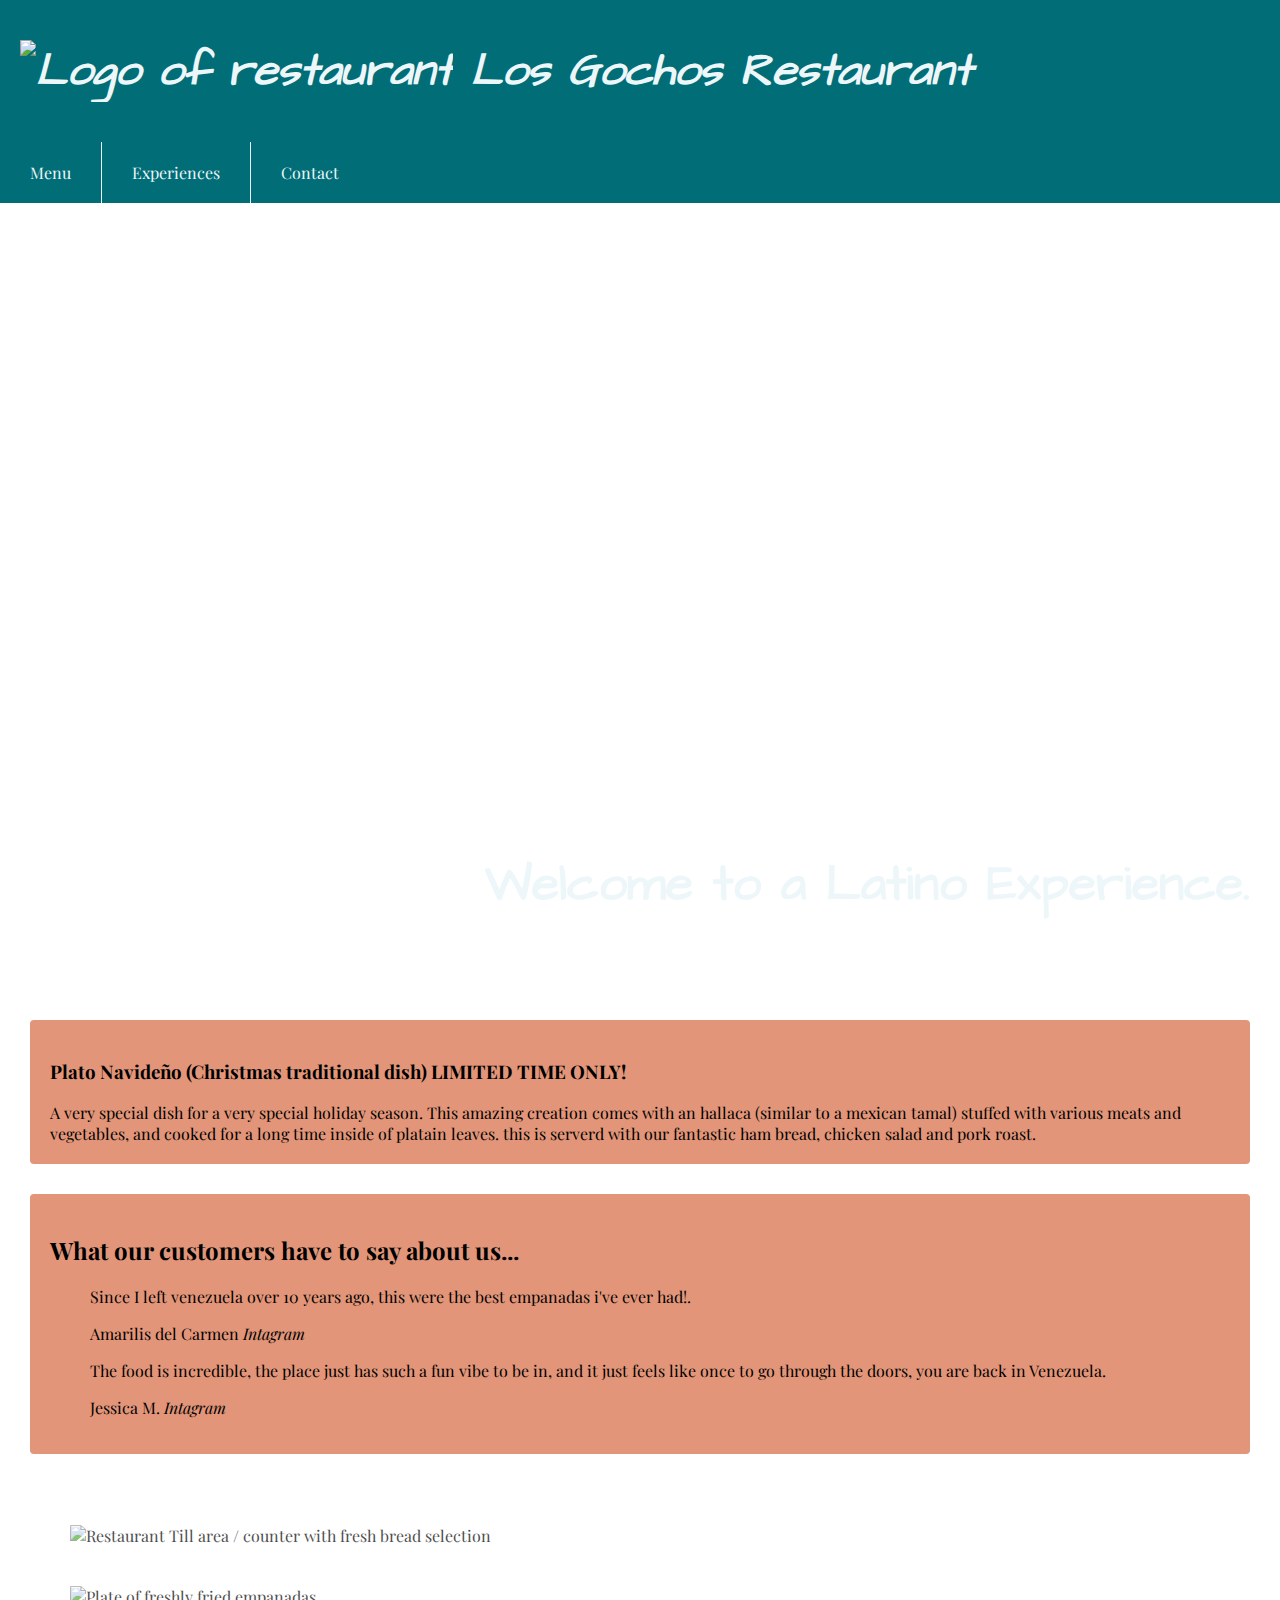
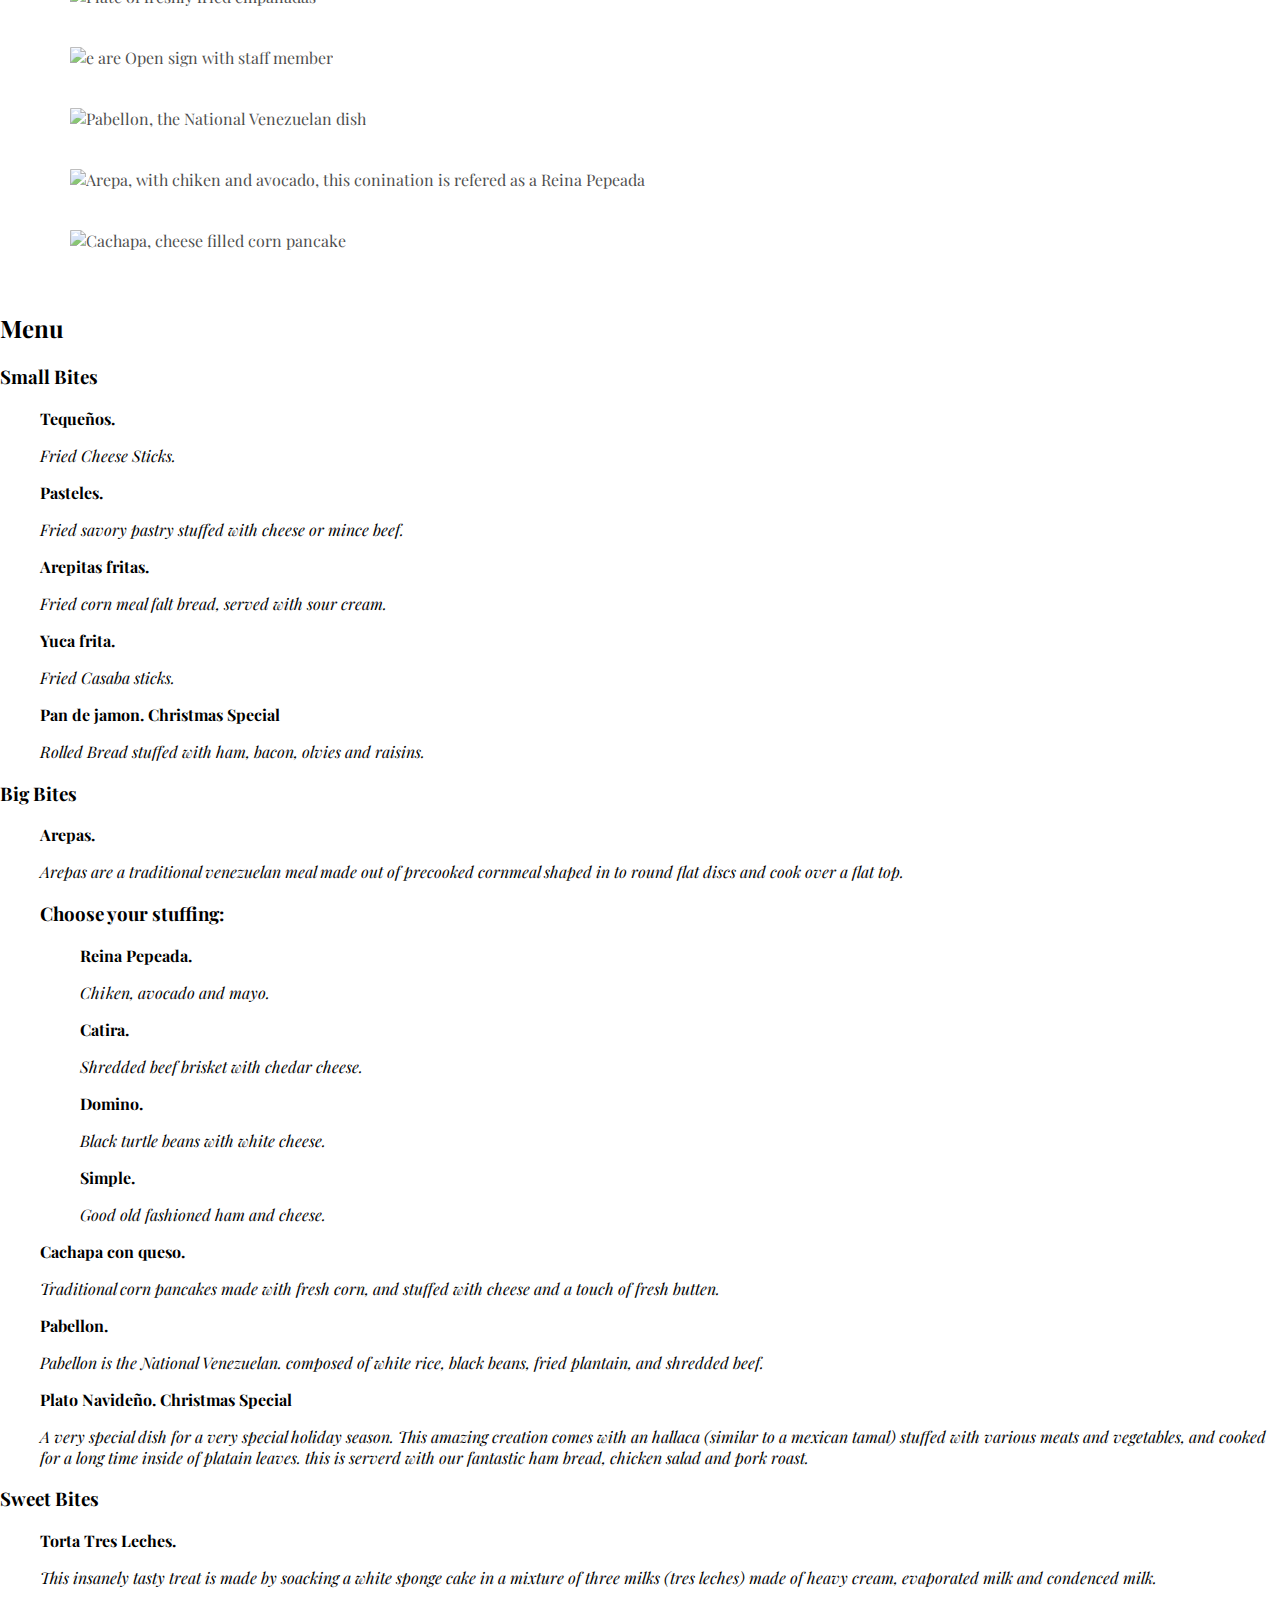
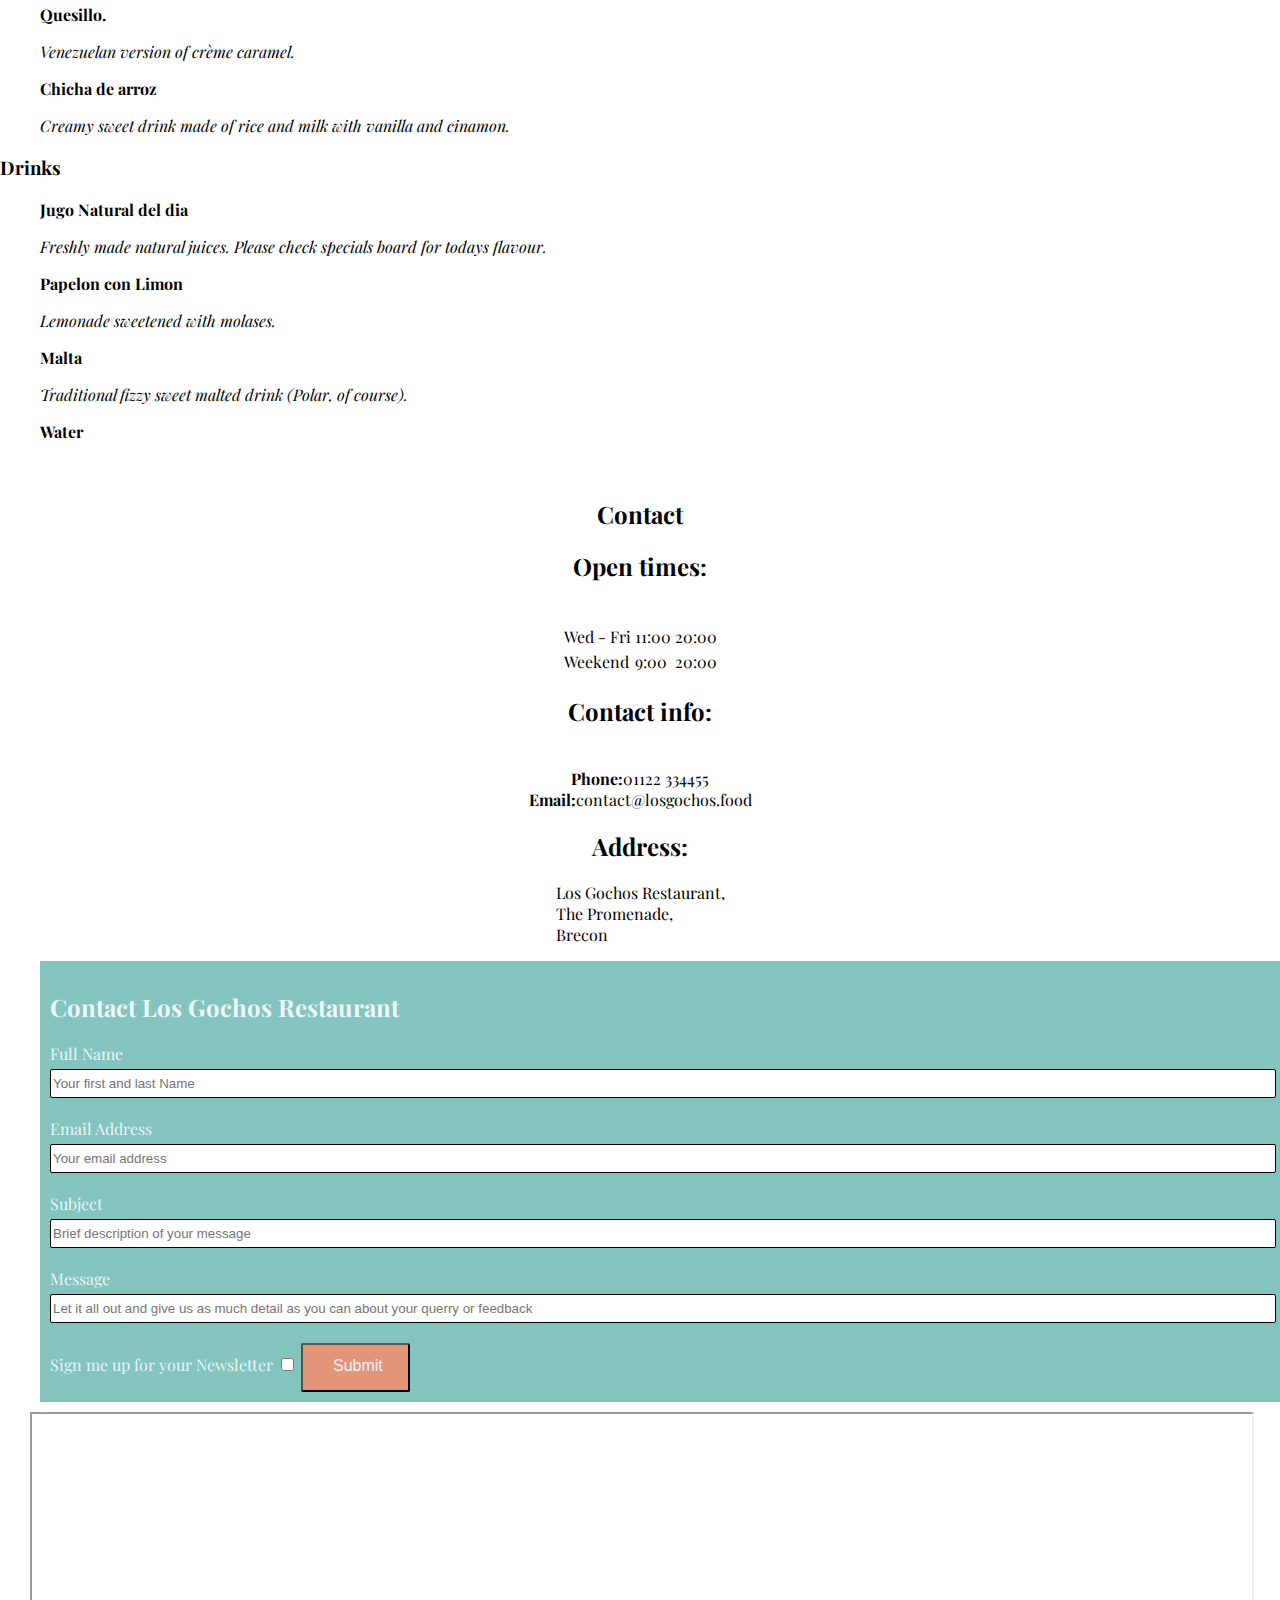
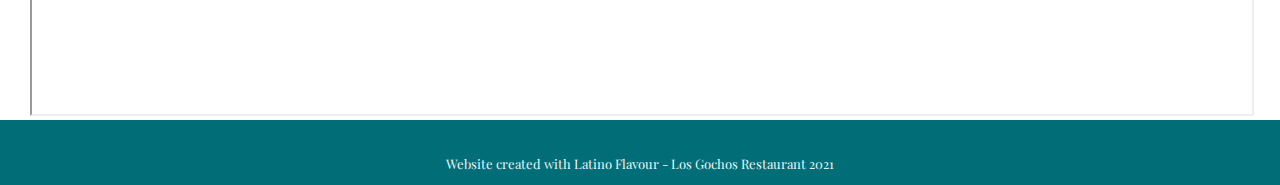
==== commit 8e87e4b7: "last updated before final check" ====
--- a/index.html
+++ b/index.html
@@ -43,7 +43,7 @@
                 Los Gochos <span id="rest">Restaurant</span>
             </h1>
         </a>
-        <input class="navbar-btn" type="checkbox" id="navbar"/>
+        <input class="navbar-btn" type="checkbox" id="navbar" />
         <label for="navbar" class="navbar-icon"><span class="navicon"></span></label>
         <ul class="navbar">
             <li class="navbar-item border-right"><a href="#menu">Menu</a></li>
@@ -54,58 +54,54 @@
 
     <!-- Welcome image -->
 
-    <section class="welcome-section">
+    <div class="welcome-section">
         <div class="welcome-image"></div>
         <div id="welcome-text">
             <p>Welcome to a Latino Experience.</p>
         </div>
-    </section>
+    </div>
     <br>
     <!-- Information boxes -->
 
 
     <div class="container content-container" id="content-section">
-        <div class="row">
-            <div class="col-sm-12 col-md-6 info-box" id="deals">
-                <article>
-                    <h3>Plato Navideño (Christmas traditional dish)<span class="badge badge-pill badge-success">LIMITED
-                            TIME ONLY!</span></h3>
-                    <img id="plato-navi" src="assets/images/plato-navideno-venezolano.jpeg"
-                        alt="Traditional Venezuelan Christmas meal">
-                    <span>
-                        A very special dish for a very special holiday season. This amazing creation comes with an
-                        hallaca (similar to a mexican tamal) stuffed with various meats and vegetables, and cooked
-                        for a long time inside of platain leaves. this is serverd with our fantastic ham bread,
-                        chicken salad and pork roast.
-                    </span>
-                </article>
-            </div>
-            <div class="col-sm-12 col-md-6 info-box" id="experiences">
-
-                        <h2 class="text-uppercase">What our customers have to say about us...</h2>
-                <div class="row">
-                    <div class="col-sm-12 col-md-6">
-                        <blockquote class="blockquote">
-                            <p>Since I left venezuela over 10 years ago, this were the best empanadas i've ever
-                                had!.</p>
-                            <footer class="blockquote-footer">Amarilis del Carmen <cite title="Intagram">Intagram</cite>
-                            </footer>
-                        </blockquote>
-                    </div>
-                    <div class="col-sm-12 col-md-6">
-                        <blockquote class="blockquote">
-                            <p>The food is incredible, the place just has such a fun vibe to be in, and it just
-                                feels like once to go through the doors, you are back in Venezuela.</p>
-                            <footer class="blockquote-footer">Jessica M. <cite title="Intagram">Intagram</cite>
-                            </footer>
-                        </blockquote>
-                    </div>
+        <div class="info-box" id="deals">
+            <div>
+                <h3>Plato Navideño (Christmas traditional dish) <span class="badge badge-pill badge-success"> LIMITED
+                        TIME ONLY!</span></h3>
+                <span>
+                    A very special dish for a very special holiday season. This amazing creation comes with an
+                    hallaca (similar to a mexican tamal) stuffed with various meats and vegetables, and cooked
+                    for a long time inside of platain leaves. this is serverd with our fantastic ham bread,
+                    chicken salad and pork roast.
+                </span>
+            </div>
+        </div>
+        <div class="info-box" id="experiences">
+            <h2 class="text-uppercase">What our customers have to say about us...</h2>
+            <div class="row">
+                <div class="col-12 col-md-6">
+                    <blockquote class="blockquote">
+                        <p>Since I left venezuela over 10 years ago, this were the best empanadas i've ever
+                            had!.</p>
+                        <footer class="blockquote-footer">Amarilis del Carmen <cite title="Intagram">Intagram</cite>
+                        </footer>
+                    </blockquote>
+                </div>
+                <div class="col-12 col-md-6">
+                    <blockquote class="blockquote">
+                        <p>The food is incredible, the place just has such a fun vibe to be in, and it just
+                            feels like once to go through the doors, you are back in Venezuela.</p>
+                        <footer class="blockquote-footer">Jessica M. <cite title="Intagram">Intagram</cite>
+                        </footer>
+                    </blockquote>
                 </div>
             </div>
         </div>
     </div>
     <br>
 
+    <!-- Gallery -->
 
     <div class="container gallery-container" id="gallery-section">
         <div class="row ">
@@ -137,7 +133,7 @@
 
     <section class="container menu-container" id="menu">
         <div>
-            <h2>Menu</h2>
+            <h2 class="text-center">Menu</h2>
             <h3>Small Bites</h3>
             <ul>
                 <li>Tequeños.
@@ -211,10 +207,10 @@
                     <p>Freshly made natural juices. Please check specials board for todays flavour.</p>
                 </li>
                 <li>Papelon con Limon
-                    <p>Lemonade sweetened with molases</p>
+                    <p>Lemonade sweetened with molases.</p>
                 </li>
                 <li>Malta
-                    <p>Traditional fizzy sweet malted drink (Polar, of course)</p>
+                    <p>Traditional fizzy sweet malted drink (Polar, of course).</p>
                 </li>
                 <li>Water</li>
             </ul>
@@ -228,10 +224,10 @@
         <h2 class="text-centre">Contact</h2>
         <div class="contact-container">
             <div class="row">
-                <div class="col-sm-12 col-md-4 text-centre">
-                    <h2>Open times:</h2>
-                    <table>
-                        <br>
+                <div class="col-sm-12 col-md-4 ">
+                    <h2 class="text-centre">Open times:</h2>
+                    <br>
+                    <table class="text-centre">
                         <tr>
                             <td>Wed - Fri</td>
                             <td>11:00</td>
@@ -244,21 +240,21 @@
                         </tr>
                     </table>
                 </div>
-                <div class="col-sm-12 col-md-4 text-centre">
-                    <h2>Contact info:</h2>
+                <div class="col-sm-12 col-md-4">
+                    <h2 class="text-centre">Contact info:</h2>
                     <br>
-                    <div>
+                    <div class="text-centre">
                         <span class="bold">Phone: </span>
-                        <span>01122 334455</span>
+                        <span> 01122 334455</span>
                     </div>
-                    <div>
+                    <div class="text-centre">
                         <span class="bold">Email: </span>
-                        <span>contact@losgochos.food</span>
+                        <span> contact@losgochos.food</span>
                     </div>
                 </div>
-                <div class="col-sm-12 col-md-4 text-centre">
-                    <h2>Address:</h2>
-                    <p>Los Gochos Restaurant,<br>The Promenade,<br>Brecon</p>
+                <div class="col-sm-12 col-md-4">
+                    <h2 class="text-centre">Address:</h2>
+                    <p class="text-centre">Los Gochos Restaurant,<br>The Promenade,<br>Brecon</p>
                 </div>
             </div>
             <div class="contact-form">
--- a/assets/css/styles.css
+++ b/assets/css/styles.css
@@ -28,7 +28,7 @@
 
 .title {
   font-family: var(--header-font);
-  font-size: 4.5rem;
+  font-size: 3.5rem;
 }
 
 /* header */
@@ -41,6 +41,7 @@
   background-color: var(--ming);
   position: fixed;
   width: 100%;
+  z-index: 3;
 }
 
 .header ul {
@@ -163,47 +164,32 @@
   background-position: center;
   background-repeat: no-repeat;
   background-size: cover;
- 
   }
 
  #welcome-text {
   color: var(--alice-blue);
-  font-size: 5rem;
   font-weight: bold;
   font-family: var(--header-font);
   display: flex;
   justify-content: flex-end;
+  font-size: 5rem;
   padding-right: 3rem;
-  margin-top: -10rem;
+  margin-top: -25rem;
   }
 
 /* Deals/ features and experiences container */
 
-
-
 .content-container {
-  margin-top: 2rem;
-  margin-bottom: 2rem;
-}
-
-#plato-navi {
-  width: auto;
-  float: left;
-  height: 18rem;
-}
-
-/* Information boxes */
+  margin-top: 1rem;
+  margin-bottom: 1rem;
+}
 
 .info-box {
   background-color: var(--dark-salmon);
-  margin: 1rem .5rem 1rem .5rem;
-  border-radius: 4px
-}
-
-#deals img {
-  height: 15rem;
-  padding: 1rem;
-  border-radius: 2px;
+  margin: 3rem;
+  padding: 2rem;
+  border-radius: 4px;
+  height: max-content;
 }
 
 /* Menu Section */
@@ -215,8 +201,8 @@
 
 .menu-container li p {
   font-weight: normal;
-}
-
+  font-style: italic;
+}
 
 /* Gallery */
 
@@ -232,12 +218,6 @@
   width: 100%;
   transition: transform .2s; 
   border-radius: 1px;
-}
-
-#gallery-section .col-sm-12 img:hover {
-  opacity: 1;
-  box-shadow: 0 4px 8px 0 rgba(0, 0, 0, 0.2), 0 6px 20px 0 rgba(0, 0, 0, 0.19);
-  transform: scale(2);
 }
 
 /* Contact Section */
@@ -279,8 +259,7 @@
   padding: 1.2rem 2.5rem 1.5rem 3rem;
   font-size: 100%;
   background-color: var(--dark-salmon);
-  color: var(--alice-blue);
-  
+  color: var(--alice-blue); 
 }
 
 .submit-button:hover {
@@ -338,14 +317,13 @@
 }
 
 .copyright p {
-  font-size: small;
+  font-size: x-small;
   color: var(--alice-blue);
 }
 
 .social-media-item:hover {
 transition: 0.5s;
 transform: rotate(360deg);
-
 }
 
 /* Media Queries */
@@ -353,30 +331,56 @@
 /* Extra small devices (portrait phones, less than 576px) */
 @media (max-width: 575.98px) {
 
+  #logo {
+    display: none;;
+  }
 }
 
 /* Small devices (landscape phones, 576px and up) */
 @media (min-width: 576px) {
-  .col-sm-12 img:hover {
-    opacity: 1;
-    box-shadow: 0 4px 8px 0 rgba(0, 0, 0, 0.2), 0 6px 20px 0 rgba(0, 0, 0, 0.19);
-    transform: none;
-  }
+  .title {
+    font-size: 4.5rem;
+  }
+
+  .copyright p {
+    font-size: small;
+  }
+  #welcome-text {
+    margin-top: -10rem;
+    }
 }
 
 /* Medium devices (tablets, 768px and up) */
 @media (min-width: 768px) {
 
+  .header .navbar-item a {
+    padding: 2rem 3rem;
+  }
+ .header .navbar {
+    clear: none;
+    display: inline-flex;
+    max-height: none;
+  }
+  .header .navbar-icon {
+    display: none;
+    }
+  #welcome-text {
+    margin-top: -25rem;
+    }
+
+  #gallery-section img:hover {
+    opacity: 1;
+    box-shadow: 0 4px .8rem 0 rgba(0, 0, 0, 0.2), 0 .6rem 2rem 0 rgba(0, 0, 0, 0.19);
+    transform: scale(2);
+  }
 }
 
 /* Large devices (desktops, 992px and up) */
 @media (min-width: 992px) {
 
-}
-
-/* Extra large devices (large desktops, 1200px and up) */
-@media (min-width: 1200px) {
-
+  #welcome-text {
+    margin-top: -10rem;
+  }
 }
 
 /* Spacial Media Queries */
@@ -388,17 +392,3 @@
   }
 }
 
-@media (min-width: 875px) {
-.header .navbar-item a {
-  padding: 2rem 3rem;
-}
-.header .navbar {
-  clear: none;
-  display: inline-flex;
-  justify-content: flex-end;
-  max-height: none;
-}
-.header .navbar-icon {
-  display: none;
-  }
-}